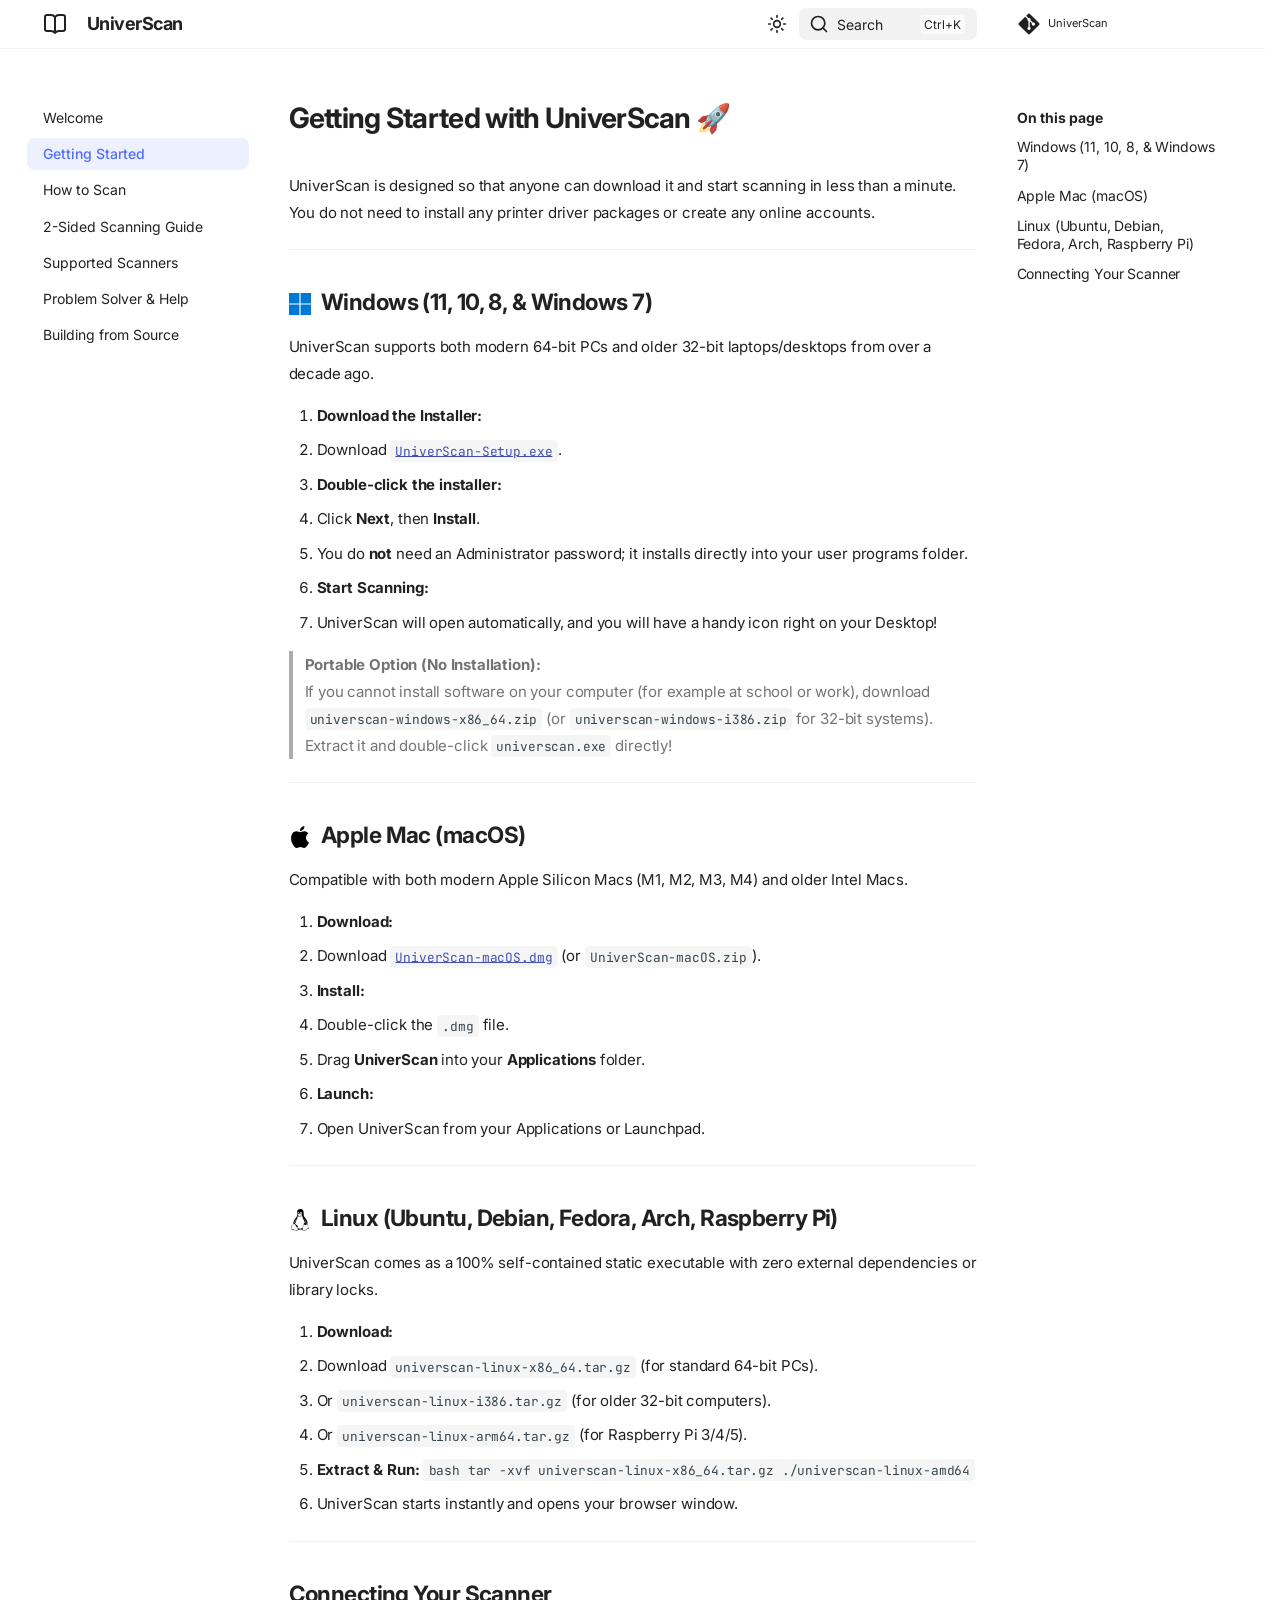
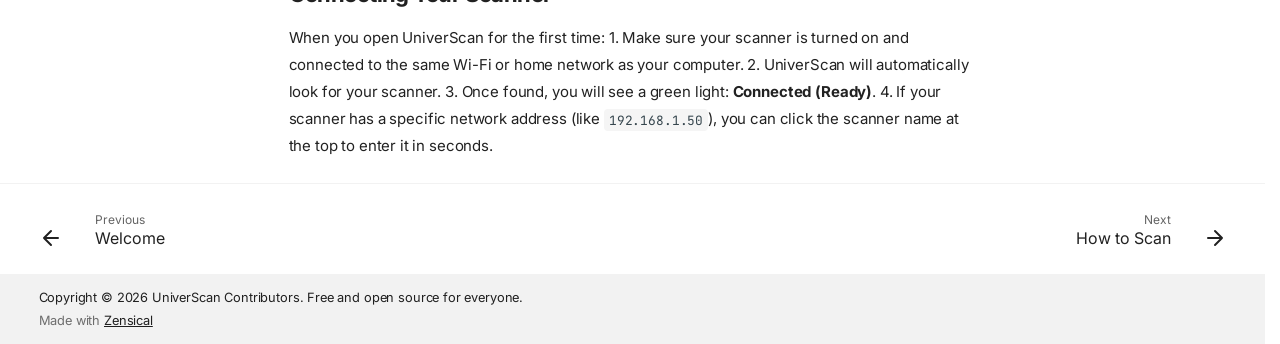
==== getting-started/index.html @ 84c8eeaf "deploy: 33c67851c214fb87c93f6288a4ec0508328ecfe2" ====
<!doctype html>
<html lang="en" class="no-js">
  <head>
    
      <meta charset="utf-8">
      <meta name="viewport" content="width=device-width,initial-scale=1">
      
        <meta name="description" content="The Simple, Universal Document Scanner for Everyone">
      
      
        <meta name="author" content="UniverScan Open Source Team">
      
      
      
        <link rel="prev" href="./..">
      
      
        <link rel="next" href="../how-to-scan/">
      
      
        
      
      
      <link rel="icon" href="../assets/images/favicon.png">
      <meta name="generator" content="zensical-0.0.65">
    
    
      
        <title>Getting Started - UniverScan</title>
      
    
    
      
        
      
      <link rel="stylesheet" href="../assets/stylesheets/modern/main.40d3fdbb.min.css">
      
        
          
        
        <link rel="stylesheet" href="../assets/stylesheets/modern/palette.812a03bb.min.css">
      
      


    
    
      
    
    
      
        
        
        <link rel="preconnect" href="https://fonts.gstatic.com" crossorigin>
        <link rel="stylesheet" href="https://fonts.googleapis.com/css?family=Inter:300,300i,400,400i,500,500i,700,700i%7CJetBrains+Mono:400,400i,700,700i&amp;display=fallback">
        <style>:root{--md-text-font:"Inter";--md-code-font:"JetBrains Mono"}</style>
      
    
    
    <script>__md_scope=new URL("..",location),__md_scope.pathname.endsWith("/")||(__md_scope=new URL(__md_scope.pathname+"/",location)),__md_hash=e=>[...e].reduce(((e,t)=>(e<<5)-e+t.charCodeAt(0)),0),__md_get=(e,t=localStorage,_=__md_scope)=>JSON.parse(t.getItem(_.pathname+"."+e)),__md_set=(e,t,_=localStorage,a=__md_scope)=>{try{_.setItem(a.pathname+"."+e,JSON.stringify(t))}catch(e){}},document.documentElement.setAttribute("data-platform",navigator.platform)</script>
    
      

    
    
  </head>
  
  
    
    
      
    
    
    
    
    <body dir="ltr" data-md-color-scheme="default" data-md-color-primary="indigo" data-md-color-accent="indigo">
  
    
    <input class="md-toggle" data-md-toggle="drawer" type="checkbox" id="__drawer" autocomplete="off">
    <input class="md-toggle" data-md-toggle="search" type="checkbox" id="__search" autocomplete="off">
    <label class="md-overlay" for="__drawer" aria-label="Navigation"></label>
    <div data-md-component="skip">
      
        
        <a href="#getting-started-with-universcan" class="md-skip">
          Skip to content
        </a>
      
    </div>
    <div data-md-component="announce">
      
    </div>
    
    
      

  

<header class="md-header md-header--shadow" data-md-component="header">
  <nav class="md-header__inner md-grid" aria-label="Header">
    <a href="./.." title="UniverScan" class="md-header__button md-logo" aria-label="UniverScan" data-md-component="logo">
      
  
  <svg xmlns="http://www.w3.org/2000/svg" fill="none" stroke="currentColor" stroke-linecap="round" stroke-linejoin="round" stroke-width="2" class="lucide lucide-book-open" viewBox="0 0 24 24"><path d="M12 5v16M20.001 19A2 2 0 0 0 22 17V5a2 2 0 0 0-1.999-2L16 3.002A5 5 0 0 0 12 5a5 5 0 0 0-4-2H4a2 2 0 0 0-2 2v12a2 2 0 0 0 1.999 2H8a5 5 0 0 1 4 2 5 5 0 0 1 4-2z"/></svg>

    </a>
    <label class="md-header__button md-icon" for="__drawer" aria-label="Navigation">
      
      <svg xmlns="http://www.w3.org/2000/svg" fill="none" stroke="currentColor" stroke-linecap="round" stroke-linejoin="round" stroke-width="2" class="lucide lucide-menu" viewBox="0 0 24 24"><path d="M4 5h16M4 12h16M4 19h16"/></svg>
    </label>
    <div class="md-header__title" data-md-component="header-title">
      <div class="md-header__ellipsis">
        <div class="md-header__topic">
          <span class="md-ellipsis">
            UniverScan
          </span>
        </div>
        <div class="md-header__topic" data-md-component="header-topic">
          <span class="md-ellipsis">
            
              Getting Started
            
          </span>
        </div>
      </div>
    </div>
    
      
        <form class="md-header__option" data-md-component="palette">
  
    
    
    
    <input class="md-option" data-md-color-media="none" data-md-color-scheme="default" data-md-color-primary="indigo" data-md-color-accent="indigo"  aria-label="Switch to dark mode"  type="radio" name="__palette" id="__palette_0">
    
      <label class="md-header__button md-icon" title="Switch to dark mode" for="__palette_1" hidden>
        <svg xmlns="http://www.w3.org/2000/svg" fill="none" stroke="currentColor" stroke-linecap="round" stroke-linejoin="round" stroke-width="2" class="lucide lucide-sun" viewBox="0 0 24 24"><circle cx="12" cy="12" r="4"/><path d="M12 2v2M12 20v2M4.93 4.93l1.41 1.41M17.66 17.66l1.41 1.41M2 12h2M20 12h2M6.34 17.66l-1.41 1.41M19.07 4.93l-1.41 1.41"/></svg>
      </label>
    
  
    
    
    
    <input class="md-option" data-md-color-media="none" data-md-color-scheme="slate" data-md-color-primary="indigo" data-md-color-accent="indigo"  aria-label="Switch to light mode"  type="radio" name="__palette" id="__palette_1">
    
      <label class="md-header__button md-icon" title="Switch to light mode" for="__palette_0" hidden>
        <svg xmlns="http://www.w3.org/2000/svg" fill="none" stroke="currentColor" stroke-linecap="round" stroke-linejoin="round" stroke-width="2" class="lucide lucide-moon" viewBox="0 0 24 24"><path d="M20.985 12.486a9 9 0 1 1-9.473-9.472c.405-.022.617.46.402.803a6 6 0 0 0 8.268 8.268c.344-.215.825-.004.803.401"/></svg>
      </label>
    
  
</form>
      
    
    
      <script>var palette=__md_get("__palette");if(palette&&palette.color){if("(prefers-color-scheme)"===palette.color.media){var media=matchMedia("(prefers-color-scheme: light)"),input=document.querySelector(media.matches?"[data-md-color-media='(prefers-color-scheme: light)']":"[data-md-color-media='(prefers-color-scheme: dark)']");palette.color.media=input.getAttribute("data-md-color-media"),palette.color.scheme=input.getAttribute("data-md-color-scheme"),palette.color.primary=input.getAttribute("data-md-color-primary"),palette.color.accent=input.getAttribute("data-md-color-accent")}for(var[key,value]of Object.entries(palette.color))document.body.setAttribute("data-md-color-"+key,value)}</script>
    
    
    
      
      
        <label class="md-header__button md-icon" for="__search" aria-label="Search">
          
          <svg xmlns="http://www.w3.org/2000/svg" fill="none" stroke="currentColor" stroke-linecap="round" stroke-linejoin="round" stroke-width="2" class="lucide lucide-search" viewBox="0 0 24 24"><path d="m21 21-4.34-4.34"/><circle cx="11" cy="11" r="8"/></svg>
        </label>
        <div class="md-search" data-md-component="search" role="dialog" aria-label="Search">
  <button type="button" class="md-search__button">
    Search
  </button>
</div>
      
    
    <div class="md-header__source">
      
        <a href="https://github.com/arnaudbletterer/universcan" title="Go to repository" class="md-source" data-md-component="source">
  <div class="md-source__icon md-icon">
    
    <svg xmlns="http://www.w3.org/2000/svg" viewBox="0 0 448 512"><!--! Font Awesome Free 7.3.1 by @fontawesome - https://fontawesome.com License - https://fontawesome.com/license/free (Icons: CC BY 4.0, Fonts: SIL OFL 1.1, Code: MIT License) Copyright 2026 Fonticons, Inc.--><path fill="currentColor" d="M439.6 236.1 244 40.5c-5.4-5.5-12.8-8.5-20.4-8.5s-15 3-20.4 8.4L162.5 81l51.5 51.5c27.1-9.1 52.7 16.8 43.4 43.7l49.7 49.7c34.2-11.8 61.2 31 35.5 56.7-26.5 26.5-70.2-2.9-56-37.3L240.3 199v121.9c25.3 12.5 22.3 41.8 9.1 55-6.4 6.4-15.2 10.1-24.3 10.1s-17.8-3.6-24.3-10.1c-17.6-17.6-11.1-46.9 11.2-56v-123c-20.8-8.5-24.6-30.7-18.6-45L142.6 101 8.5 235.1C3 240.6 0 247.9 0 255.5s3 15 8.5 20.4l195.6 195.7c5.4 5.4 12.7 8.4 20.4 8.4s15-3 20.4-8.4l194.7-194.7c5.4-5.4 8.4-12.8 8.4-20.4s-3-15-8.4-20.4"/></svg>
  </div>
  <div class="md-source__repository">
    UniverScan
  </div>
</a>
      
    </div>
  </nav>
  
</header>
    
    <div class="md-container" data-md-component="container">
      
      
        
          
        
      
      <main class="md-main" data-md-component="main">
        <div class="md-main__inner md-grid">
          
            
              
              <div class="md-sidebar md-sidebar--primary" data-md-component="sidebar" data-md-type="navigation" >
                <div class="md-sidebar__scrollwrap">
                  <div class="md-sidebar__inner">
                    



<nav class="md-nav md-nav--primary" aria-label="Navigation" data-md-level="0">
  <label class="md-nav__title" for="__drawer">
    <a href="./.." title="UniverScan" class="md-nav__button md-logo" aria-label="UniverScan" data-md-component="logo">
      
  
  <svg xmlns="http://www.w3.org/2000/svg" fill="none" stroke="currentColor" stroke-linecap="round" stroke-linejoin="round" stroke-width="2" class="lucide lucide-book-open" viewBox="0 0 24 24"><path d="M12 5v16M20.001 19A2 2 0 0 0 22 17V5a2 2 0 0 0-1.999-2L16 3.002A5 5 0 0 0 12 5a5 5 0 0 0-4-2H4a2 2 0 0 0-2 2v12a2 2 0 0 0 1.999 2H8a5 5 0 0 1 4 2 5 5 0 0 1 4-2z"/></svg>

    </a>
    UniverScan
  </label>
  
    <div class="md-nav__source">
      <a href="https://github.com/arnaudbletterer/universcan" title="Go to repository" class="md-source" data-md-component="source">
  <div class="md-source__icon md-icon">
    
    <svg xmlns="http://www.w3.org/2000/svg" viewBox="0 0 448 512"><!--! Font Awesome Free 7.3.1 by @fontawesome - https://fontawesome.com License - https://fontawesome.com/license/free (Icons: CC BY 4.0, Fonts: SIL OFL 1.1, Code: MIT License) Copyright 2026 Fonticons, Inc.--><path fill="currentColor" d="M439.6 236.1 244 40.5c-5.4-5.5-12.8-8.5-20.4-8.5s-15 3-20.4 8.4L162.5 81l51.5 51.5c27.1-9.1 52.7 16.8 43.4 43.7l49.7 49.7c34.2-11.8 61.2 31 35.5 56.7-26.5 26.5-70.2-2.9-56-37.3L240.3 199v121.9c25.3 12.5 22.3 41.8 9.1 55-6.4 6.4-15.2 10.1-24.3 10.1s-17.8-3.6-24.3-10.1c-17.6-17.6-11.1-46.9 11.2-56v-123c-20.8-8.5-24.6-30.7-18.6-45L142.6 101 8.5 235.1C3 240.6 0 247.9 0 255.5s3 15 8.5 20.4l195.6 195.7c5.4 5.4 12.7 8.4 20.4 8.4s15-3 20.4-8.4l194.7-194.7c5.4-5.4 8.4-12.8 8.4-20.4s-3-15-8.4-20.4"/></svg>
  </div>
  <div class="md-source__repository">
    UniverScan
  </div>
</a>
    </div>
  
  <ul class="md-nav__list" data-md-scrollfix>
    
      
      
  
  
  
  
    <li class="md-nav__item">
      <a href="./.." class="md-nav__link">
        
  
  
  <span class="md-ellipsis">
    
  
  Welcome

    
  </span>
  
  

      </a>
    </li>
  

    
      
      
  
  
    
  
  
  
    <li class="md-nav__item md-nav__item--active">
      
      
      
      
        
      
      
        <label class="md-nav__link md-nav__link--active" for="__toc">
          
  
  
  <span class="md-ellipsis">
    
  
  Getting Started

    
  </span>
  
  

          <span class="md-nav__icon md-icon"></span>
        </label>
      
      <a href="././" class="md-nav__link md-nav__link--active">
        
  
  
  <span class="md-ellipsis">
    
  
  Getting Started

    
  </span>
  
  

      </a>
      
        


<nav class="md-nav md-nav--secondary" aria-label="On this page">
  
  
  
    
  
  
    <label class="md-nav__title" for="__toc">
      <span class="md-nav__icon md-icon"></span>
      On this page
    </label>
    <ul class="md-nav__list" data-md-component="toc" data-md-scrollfix>
      
        <li class="md-nav__item">
  <a href="#windows-11-10-8-windows-7" class="md-nav__link">
    <span class="md-ellipsis">
      <span class="md-typeset">
         Windows (11, 10, 8, &amp; Windows 7)
      </span>
    </span>
  </a>
  
</li>
      
        <li class="md-nav__item">
  <a href="#apple-mac-macos" class="md-nav__link">
    <span class="md-ellipsis">
      <span class="md-typeset">
         Apple Mac (macOS)
      </span>
    </span>
  </a>
  
</li>
      
        <li class="md-nav__item">
  <a href="#linux-ubuntu-debian-fedora-arch-raspberry-pi" class="md-nav__link">
    <span class="md-ellipsis">
      <span class="md-typeset">
         Linux (Ubuntu, Debian, Fedora, Arch, Raspberry Pi)
      </span>
    </span>
  </a>
  
</li>
      
        <li class="md-nav__item">
  <a href="#connecting-your-scanner" class="md-nav__link">
    <span class="md-ellipsis">
      <span class="md-typeset">
        Connecting Your Scanner
      </span>
    </span>
  </a>
  
</li>
      
    </ul>
  
</nav>
      
    </li>
  

    
      
      
  
  
  
  
    <li class="md-nav__item">
      <a href="../how-to-scan/" class="md-nav__link">
        
  
  
  <span class="md-ellipsis">
    
  
  How to Scan

    
  </span>
  
  

      </a>
    </li>
  

    
      
      
  
  
  
  
    <li class="md-nav__item">
      <a href="../two-sided-guide/" class="md-nav__link">
        
  
  
  <span class="md-ellipsis">
    
  
  2-Sided Scanning Guide

    
  </span>
  
  

      </a>
    </li>
  

    
      
      
  
  
  
  
    <li class="md-nav__item">
      <a href="../supported-scanners/" class="md-nav__link">
        
  
  
  <span class="md-ellipsis">
    
  
  Supported Scanners

    
  </span>
  
  

      </a>
    </li>
  

    
      
      
  
  
  
  
    <li class="md-nav__item">
      <a href="../troubleshooting/" class="md-nav__link">
        
  
  
  <span class="md-ellipsis">
    
  
  Problem Solver & Help

    
  </span>
  
  

      </a>
    </li>
  

    
      
      
  
  
  
  
    <li class="md-nav__item">
      <a href="../developer-guide/" class="md-nav__link">
        
  
  
  <span class="md-ellipsis">
    
  
  Building from Source

    
  </span>
  
  

      </a>
    </li>
  

    
  </ul>
</nav>
                  </div>
                </div>
              </div>
            
            
              
              <div class="md-sidebar md-sidebar--secondary" data-md-component="sidebar" data-md-type="toc" >
                <div class="md-sidebar__scrollwrap">
                  
                    
                    
                    
                      
                    
                    
                      <input class="md-nav__toggle md-toggle" type="checkbox" id="__toc">
                      <div class="md-sidebar-button__wrapper">
                        <label class="md-sidebar-button" for="__toc"></label>
                      </div>
                    
                  
                  <div class="md-sidebar__inner">
                    


<nav class="md-nav md-nav--secondary" aria-label="On this page">
  
  
  
    
  
  
    <label class="md-nav__title" for="__toc">
      <span class="md-nav__icon md-icon"></span>
      On this page
    </label>
    <ul class="md-nav__list" data-md-component="toc" data-md-scrollfix>
      
        <li class="md-nav__item">
  <a href="#windows-11-10-8-windows-7" class="md-nav__link">
    <span class="md-ellipsis">
      <span class="md-typeset">
         Windows (11, 10, 8, &amp; Windows 7)
      </span>
    </span>
  </a>
  
</li>
      
        <li class="md-nav__item">
  <a href="#apple-mac-macos" class="md-nav__link">
    <span class="md-ellipsis">
      <span class="md-typeset">
         Apple Mac (macOS)
      </span>
    </span>
  </a>
  
</li>
      
        <li class="md-nav__item">
  <a href="#linux-ubuntu-debian-fedora-arch-raspberry-pi" class="md-nav__link">
    <span class="md-ellipsis">
      <span class="md-typeset">
         Linux (Ubuntu, Debian, Fedora, Arch, Raspberry Pi)
      </span>
    </span>
  </a>
  
</li>
      
        <li class="md-nav__item">
  <a href="#connecting-your-scanner" class="md-nav__link">
    <span class="md-ellipsis">
      <span class="md-typeset">
        Connecting Your Scanner
      </span>
    </span>
  </a>
  
</li>
      
    </ul>
  
</nav>
                  </div>
                </div>
              </div>
            
          
          
            <div class="md-content" data-md-component="content">
              
              <article class="md-content__inner md-typeset">
                
                  
  
  


<h1 id="getting-started-with-universcan">Getting Started with UniverScan 🚀<a class="headerlink" href="#getting-started-with-universcan" title="Permanent link">&para;</a></h1>
<p>UniverScan is designed so that anyone can download it and start scanning in less than a minute. You do not need to install any printer driver packages or create any online accounts.</p>
<hr />
<h2 id="windows-11-10-8-windows-7"><img src="../../assets/icons/windows.svg" width="22" height="22" alt="Windows" style="vertical-align: middle; margin-right: 6px;"> Windows (11, 10, 8, &amp; Windows 7)<a class="headerlink" href="#windows-11-10-8-windows-7" title="Permanent link">&para;</a></h2>
<p>UniverScan supports both modern 64-bit PCs and older 32-bit laptops/desktops from over a decade ago.</p>
<ol>
<li><strong>Download the Installer:</strong></li>
<li>Download <a href="https://github.com/arnaudbletterer/universcan/releases/latest/download/UniverScan-Setup.exe"><code>UniverScan-Setup.exe</code></a>.</li>
<li><strong>Double-click the installer:</strong></li>
<li>Click <strong>Next</strong>, then <strong>Install</strong>.</li>
<li>You do <strong>not</strong> need an Administrator password; it installs directly into your user programs folder.</li>
<li><strong>Start Scanning:</strong></li>
<li>UniverScan will open automatically, and you will have a handy icon right on your Desktop!</li>
</ol>
<blockquote>
<p><strong>Portable Option (No Installation):</strong><br />
If you cannot install software on your computer (for example at school or work), download <code>universcan-windows-x86_64.zip</code> (or <code>universcan-windows-i386.zip</code> for 32-bit systems). Extract it and double-click <code>universcan.exe</code> directly!</p>
</blockquote>
<hr />
<h2 id="apple-mac-macos"><img src="../../assets/icons/apple.svg" width="22" height="22" alt="Apple" style="vertical-align: middle; margin-right: 6px;"> Apple Mac (macOS)<a class="headerlink" href="#apple-mac-macos" title="Permanent link">&para;</a></h2>
<p>Compatible with both modern Apple Silicon Macs (M1, M2, M3, M4) and older Intel Macs.</p>
<ol>
<li><strong>Download:</strong></li>
<li>Download <a href="https://github.com/arnaudbletterer/universcan/releases/latest/download/UniverScan-macOS.dmg"><code>UniverScan-macOS.dmg</code></a> (or <code>UniverScan-macOS.zip</code>).</li>
<li><strong>Install:</strong></li>
<li>Double-click the <code>.dmg</code> file.</li>
<li>Drag <strong>UniverScan</strong> into your <strong>Applications</strong> folder.</li>
<li><strong>Launch:</strong></li>
<li>Open UniverScan from your Applications or Launchpad.</li>
</ol>
<hr />
<h2 id="linux-ubuntu-debian-fedora-arch-raspberry-pi"><img src="../../assets/icons/linux.svg" width="22" height="22" alt="Linux" style="vertical-align: middle; margin-right: 6px;"> Linux (Ubuntu, Debian, Fedora, Arch, Raspberry Pi)<a class="headerlink" href="#linux-ubuntu-debian-fedora-arch-raspberry-pi" title="Permanent link">&para;</a></h2>
<p>UniverScan comes as a 100% self-contained static executable with zero external dependencies or library locks.</p>
<ol>
<li><strong>Download:</strong></li>
<li>Download <code>universcan-linux-x86_64.tar.gz</code> (for standard 64-bit PCs).</li>
<li>Or <code>universcan-linux-i386.tar.gz</code> (for older 32-bit computers).</li>
<li>Or <code>universcan-linux-arm64.tar.gz</code> (for Raspberry Pi 3/4/5).</li>
<li><strong>Extract &amp; Run:</strong>
   <code>bash
   tar -xvf universcan-linux-x86_64.tar.gz
   ./universcan-linux-amd64</code></li>
<li>UniverScan starts instantly and opens your browser window.</li>
</ol>
<hr />
<h2 id="connecting-your-scanner">Connecting Your Scanner<a class="headerlink" href="#connecting-your-scanner" title="Permanent link">&para;</a></h2>
<p>When you open UniverScan for the first time:
1. Make sure your scanner is turned on and connected to the same Wi-Fi or home network as your computer.
2. UniverScan will automatically look for your scanner.
3. Once found, you will see a green light: <strong>Connected (Ready)</strong>.
4. If your scanner has a specific network address (like <code>192.168.1.50</code>), you can click the scanner name at the top to enter it in seconds.</p>














                
              </article>
            </div>
          
          
<script>var target=document.getElementById(location.hash.slice(1));target&&target.name&&(target.checked=target.name.startsWith("__tabbed_"))</script>
        </div>
        
          <button type="button" class="md-top md-icon" data-md-component="top" hidden>
  
  <svg xmlns="http://www.w3.org/2000/svg" fill="none" stroke="currentColor" stroke-linecap="round" stroke-linejoin="round" stroke-width="2" class="lucide lucide-circle-arrow-up" viewBox="0 0 24 24"><circle cx="12" cy="12" r="10"/><path d="m16 12-4-4-4 4M12 16V8"/></svg>
  Back to top
</button>
        
      </main>
      
        <footer class="md-footer">
  
    
      
      <nav class="md-footer__inner md-grid" aria-label="Footer" >
        
          
          <a href="./.." class="md-footer__link md-footer__link--prev" aria-label="Previous: Welcome">
            <div class="md-footer__button md-icon">
              
              <svg xmlns="http://www.w3.org/2000/svg" fill="none" stroke="currentColor" stroke-linecap="round" stroke-linejoin="round" stroke-width="2" class="lucide lucide-arrow-left" viewBox="0 0 24 24"><path d="m12 19-7-7 7-7M19 12H5"/></svg>
            </div>
            <div class="md-footer__title">
              <span class="md-footer__direction">
                Previous
              </span>
              <div class="md-ellipsis">
                Welcome
              </div>
            </div>
          </a>
        
        
          
          <a href="../how-to-scan/" class="md-footer__link md-footer__link--next" aria-label="Next: How to Scan">
            <div class="md-footer__title">
              <span class="md-footer__direction">
                Next
              </span>
              <div class="md-ellipsis">
                How to Scan
              </div>
            </div>
            <div class="md-footer__button md-icon">
              
              <svg xmlns="http://www.w3.org/2000/svg" fill="none" stroke="currentColor" stroke-linecap="round" stroke-linejoin="round" stroke-width="2" class="lucide lucide-arrow-right" viewBox="0 0 24 24"><path d="M5 12h14M12 5l7 7-7 7"/></svg>
            </div>
          </a>
        
      </nav>
    
  
  <div class="md-footer-meta md-typeset">
    <div class="md-footer-meta__inner md-grid">
      <div class="md-copyright">
  
    <div class="md-copyright__highlight">
      Copyright &copy; 2026 UniverScan Contributors. Free and open source for everyone.

    </div>
  
  
    Made with
    <a href="https://zensical.org/" target="_blank" rel="noopener">
      Zensical
    </a>
  
</div>
      
    </div>
  </div>
</footer>
      
    </div>
    <div class="md-dialog" data-md-component="dialog">
      <div class="md-dialog__inner md-typeset"></div>
    </div>
    
    
    
      
      
      
      
        
        
      <script id="__config" type="application/json">{"annotate":null,"base":"..","features":["announce.dismiss","content.code.copy","content.code.select","navigation.footer","navigation.indexes","navigation.instant","navigation.sections","navigation.top","search.highlight"],"redirect":null,"search":"../assets/javascripts/workers/search.7d14d953.min.js","tags":null,"translations":{"clipboard.copied":"Copied to clipboard","clipboard.copy":"Copy to clipboard","search.result.more.one":"1 more on this page","search.result.more.other":"# more on this page","search.result.none":"No matching documents","search.result.one":"1 matching document","search.result.other":"# matching documents","search.result.placeholder":"Type to start searching","search.result.term.missing":"Missing","select.version":"Select version"},"version":null}</script>
    
    
      <script src="../assets/javascripts/bundle.c04ba553.min.js"></script>
      
    
  </body>
</html>
---- assets/stylesheets/modern/main.40d3fdbb.min.css ----
@charset "UTF-8";html{box-sizing:border-box;-webkit-text-size-adjust:none;-moz-text-size-adjust:none;text-size-adjust:none}*,:after,:before{box-sizing:inherit}@media (prefers-reduced-motion){*,:after,:before{transition:none!important}}body{margin:0}a,button,input,label{-webkit-tap-highlight-color:transparent}a{color:inherit;text-decoration:none}hr{box-sizing:initial;display:block;height:.05rem;padding:0;overflow:visible;border:0}small{font-size:80%}sub,sup{line-height:1em}img{border-style:none}table{border-spacing:0;border-collapse:initial}td,th{font-weight:400;vertical-align:top}button{padding:0;margin:0;font-family:inherit;font-size:inherit;background:#0000;border:0}input{border:0;outline:none}:root{--md-primary-fg-color:#4051b5;--md-primary-fg-color--light:#5d6cc0;--md-primary-fg-color--dark:#303fa1;--md-primary-bg-color:#fff;--md-primary-bg-color--light:#ffffffb3;--md-accent-fg-color:#526cfe;--md-accent-fg-color--transparent:#526cfe1a;--md-accent-bg-color:#fff;--md-accent-bg-color--light:#ffffffb3}[data-md-color-scheme=default]{color-scheme:light}[data-md-color-scheme=default] img[src$="#gh-dark-mode-only"],[data-md-color-scheme=default] img[src$="#only-dark"]{display:none}:root,[data-md-color-scheme=default]{--md-hue:225deg;--md-default-fg-color:#000000de;--md-default-fg-color--light:#0000008c;--md-default-fg-color--lighter:#00000052;--md-default-fg-color--lightest:#0000000d;--md-default-bg-color:#fff;--md-default-bg-color--light:#ffffffb3;--md-default-bg-color--lighter:#ffffff4d;--md-default-bg-color--lightest:#ffffff1f;--md-code-fg-color:#36464e;--md-code-bg-color:#f5f5f5;--md-code-bg-color--light:#f5f5f5b3;--md-code-bg-color--lighter:#f5f5f54d;--md-code-hl-color:#4287ff;--md-code-hl-color--light:#4287ff1a;--md-code-hl-number-color:#d52a2a;--md-code-hl-special-color:#db1457;--md-code-hl-function-color:#a846b9;--md-code-hl-constant-color:#6e59d9;--md-code-hl-keyword-color:#3f6ec6;--md-code-hl-string-color:#1c7d4d;--md-code-hl-name-color:var(--md-code-fg-color);--md-code-hl-operator-color:var(--md-default-fg-color--light);--md-code-hl-punctuation-color:var(--md-default-fg-color--light);--md-code-hl-comment-color:var(--md-default-fg-color--light);--md-code-hl-generic-color:var(--md-default-fg-color--light);--md-code-hl-variable-color:var(--md-default-fg-color--light);--md-typeset-color:var(--md-default-fg-color);--md-typeset-a-color:var(--md-primary-fg-color);--md-typeset-del-color:#f5503d26;--md-typeset-ins-color:#0bd57026;--md-typeset-kbd-color:#fafafa;--md-typeset-kbd-accent-color:#fff;--md-typeset-kbd-border-color:#b8b8b8;--md-typeset-mark-color:#ffff0080;--md-typeset-table-color:#0000001f;--md-typeset-table-color--light:#00000009;--md-admonition-fg-color:var(--md-default-fg-color);--md-admonition-bg-color:var(--md-default-bg-color);--md-warning-fg-color:#000000de;--md-warning-bg-color:#ff9;--md-shadow-z1:0 0.2rem 0.5rem #0000000d, 0 0 0.05rem #0000001a;--md-shadow-z2:0 0.2rem 0.5rem #0000001a, 0 0 0.05rem #00000040;--md-shadow-z3:0 0.2rem 0.5rem #0003, 0 0 0.05rem #00000059;--color-foreground:0 0 0;--color-background:255 255 255;--color-background-subtle:240 240 240;--color-backdrop:255 255 255}.md-icon svg{display:block;width:1.2rem;height:1.2rem;fill:currentcolor}.md-icon svg.lucide{fill:#0000;stroke:currentcolor}body{-webkit-font-smoothing:antialiased;-moz-osx-font-smoothing:grayscale;--md-text-font-family:var(--md-text-font, _), -apple-system, BlinkMacSystemFont, Helvetica, Arial, sans-serif;--md-code-font-family:var(--md-code-font, _), SFMono-Regular, Consolas, Menlo, monospace}aside,body,input{font-family:var(--md-text-font-family);font-feature-settings:"kern","liga";color:var(--md-typeset-color)}code,kbd,pre{font-family:var(--md-code-font-family);font-feature-settings:"kern"}:root{--md-typeset-table-sort-icon:url('data:image/svg+xml;charset=utf-8,<svg xmlns="http://www.w3.org/2000/svg" fill="none" stroke="currentColor" stroke-linecap="round" stroke-linejoin="round" stroke-width="2" class="lucide lucide-arrow-down-up" viewBox="0 0 24 24"><path d="m3 16 4 4 4-4m-4 4V4m14 4-4-4-4 4m4-4v16"/></svg>');--md-typeset-table-sort-icon--asc:url('data:image/svg+xml;charset=utf-8,<svg xmlns="http://www.w3.org/2000/svg" fill="none" stroke="currentColor" stroke-linecap="round" stroke-linejoin="round" stroke-width="2" class="lucide lucide-arrow-down-narrow-wide" viewBox="0 0 24 24"><path d="m3 16 4 4 4-4m-4 4V4m4 0h4m-4 4h7m-7 4h10"/></svg>');--md-typeset-table-sort-icon--desc:url('data:image/svg+xml;charset=utf-8,<svg xmlns="http://www.w3.org/2000/svg" fill="none" stroke="currentColor" stroke-linecap="round" stroke-linejoin="round" stroke-width="2" class="lucide lucide-arrow-up-narrow-wide" viewBox="0 0 24 24"><path d="m3 8 4-4 4 4M7 4v16m4-8h4m-4 4h7m-7 4h10"/></svg>');--md-typeset-preview-icon:url('data:image/svg+xml;charset=utf-8,<svg xmlns="http://www.w3.org/2000/svg" fill="none" stroke="currentColor" stroke-linecap="round" stroke-linejoin="round" stroke-width="2" class="lucide lucide-mouse-pointer-2" viewBox="0 0 24 24"><path d="M4.037 4.688a.495.495 0 0 1 .651-.651l16 6.5a.5.5 0 0 1-.063.947l-6.124 1.58a2 2 0 0 0-1.438 1.435l-1.579 6.126a.5.5 0 0 1-.947.063z"/></svg>')}.md-typeset{font-size:.75rem;line-height:1.8;letter-spacing:-.01em;overflow-wrap:break-word;-webkit-print-color-adjust:exact;color-adjust:exact}@media print{.md-typeset{font-size:.68rem}}.md-typeset blockquote,.md-typeset dl,.md-typeset figure,.md-typeset ol,.md-typeset pre,.md-typeset ul{margin-top:1em;margin-bottom:1em}.md-typeset h1{margin:0 0 1.25em;font-size:1.875em;line-height:1.3;color:var(--md-default-fg-color)}.md-typeset h1,.md-typeset h2{font-weight:700;letter-spacing:-.025em}.md-typeset h2{margin:1.6em 0 .64em;font-size:1.5em;line-height:1.4}.md-typeset h3{margin:1.6em 0 .8em;font-size:1.25em;font-weight:700;line-height:1.5;letter-spacing:-.01em}.md-typeset h2+h3{margin-top:.8em}.md-typeset h4{margin:1em 0;font-weight:700;letter-spacing:-.01em}.md-typeset h5,.md-typeset h6{margin:1.25em 0;font-size:.8em;font-weight:700;color:var(--md-default-fg-color--light);letter-spacing:-.01em}.md-typeset h5{text-transform:uppercase}.md-typeset h5 code{text-transform:none}.md-typeset hr{display:flow-root;margin:1.5em 0;border-bottom:.05rem solid var(--md-default-fg-color--lightest)}.md-typeset a{color:var(--md-typeset-a-color);text-decoration:underline;word-break:break-word}.md-typeset a,.md-typeset a:before{transition:color 125ms}.md-typeset a:focus,.md-typeset a:hover{color:var(--md-accent-fg-color)}.md-typeset a:focus code,.md-typeset a:hover code{color:var(--md-accent-fg-color);background-color:var(--md-accent-fg-color--transparent)}.md-typeset a code{color:var(--md-typeset-a-color)}.md-typeset a.focus-visible{outline-color:var(--md-accent-fg-color);outline-offset:.2rem}.md-typeset code,.md-typeset kbd,.md-typeset pre{font-variant-ligatures:none;color:var(--md-code-fg-color);direction:ltr;transition:background-color 125ms}@media print{.md-typeset code,.md-typeset kbd,.md-typeset pre{white-space:pre-wrap}}.md-typeset code{padding:.2em .4em;font-size:.8533333333em;word-break:break-word;background-color:var(--md-code-bg-color);border-radius:.2rem;-webkit-box-decoration-break:clone;box-decoration-break:clone;transition:color 125ms,background-color 125ms}.md-typeset code:not(.focus-visible){outline:none;-webkit-tap-highlight-color:transparent}.md-typeset pre{position:relative;display:flow-root;line-height:1.5}.md-typeset pre>code{display:block;padding:.8203125em 1.25em;margin:0;overflow:auto;word-break:normal;touch-action:auto;scrollbar-color:var(--md-default-fg-color--lighter) #0000;scrollbar-width:thin;border-radius:.4rem;outline-color:var(--md-accent-fg-color);box-shadow:none;-webkit-box-decoration-break:slice;box-decoration-break:slice}.md-typeset pre>code:hover{scrollbar-color:var(--md-accent-fg-color) #0000}.md-typeset pre>code::-webkit-scrollbar{width:.2rem;height:.2rem}.md-typeset pre>code::-webkit-scrollbar-thumb{background-color:var(--md-default-fg-color--lighter)}.md-typeset pre>code::-webkit-scrollbar-thumb:hover{background-color:var(--md-accent-fg-color)}.md-typeset kbd{display:inline-block;padding:0 .6666666667em;font-size:.75em;color:var(--md-default-fg-color);word-break:break-word;vertical-align:text-top;border-radius:.2rem;background-color:var(--md-default-bg-color);box-shadow:0 0 0 .05rem var(--md-typeset-kbd-border-color),0 .15rem 0 var(--md-typeset-kbd-border-color)}.md-typeset mark{color:inherit;word-break:break-word;background-color:var(--md-typeset-mark-color);-webkit-box-decoration-break:clone;box-decoration-break:clone}.md-typeset abbr{text-decoration:none;cursor:help;border-bottom:.05rem dotted var(--md-default-fg-color--light)}.md-typeset [data-preview]{position:relative}[dir=ltr] .md-typeset [data-preview]:after{margin-left:.125em}[dir=rtl] .md-typeset [data-preview]:after{margin-right:.125em}.md-typeset [data-preview]:after{display:inline-block;width:.8em;height:.8em;vertical-align:text-top;content:"";background-color:currentcolor;-webkit-mask-image:var(--md-typeset-preview-icon);mask-image:var(--md-typeset-preview-icon);-webkit-mask-repeat:no-repeat;mask-repeat:no-repeat;-webkit-mask-size:contain;mask-size:contain;transition:background-color 125ms}.md-typeset small{opacity:.75}[dir=ltr] .md-typeset sub,[dir=ltr] .md-typeset sup{margin-left:.078125em}[dir=rtl] .md-typeset sub,[dir=rtl] .md-typeset sup{margin-right:.078125em}[dir=ltr] .md-typeset blockquote{padding-left:.6rem}[dir=rtl] .md-typeset blockquote{padding-right:.6rem}[dir=ltr] .md-typeset blockquote{border-left:.2rem solid var(--md-default-fg-color--lighter)}[dir=rtl] .md-typeset blockquote{border-right:.2rem solid var(--md-default-fg-color--lighter)}.md-typeset blockquote{margin-left:0;margin-right:0;color:var(--md-default-fg-color--light)}.md-typeset ul{list-style-type:disc}.md-typeset ul[type]{list-style-type:revert-layer}[dir=ltr] .md-typeset ol,[dir=ltr] .md-typeset ul{margin-left:.625em}[dir=rtl] .md-typeset ol,[dir=rtl] .md-typeset ul{margin-right:.625em}.md-typeset ol,.md-typeset ul{padding:0}.md-typeset ol:not([hidden]),.md-typeset ul:not([hidden]){display:flow-root}.md-typeset ol ol,.md-typeset ul ol{list-style-type:lower-alpha}.md-typeset ol ol ol,.md-typeset ul ol ol{list-style-type:lower-roman}.md-typeset ol ol ol ol,.md-typeset ul ol ol ol{list-style-type:upper-alpha}.md-typeset ol ol ol ol ol,.md-typeset ul ol ol ol ol{list-style-type:upper-roman}.md-typeset ol[type],.md-typeset ul[type]{list-style-type:revert-layer}[dir=ltr] .md-typeset ol li,[dir=ltr] .md-typeset ul li{margin-left:1.25em}[dir=rtl] .md-typeset ol li,[dir=rtl] .md-typeset ul li{margin-right:1.25em}.md-typeset ol li,.md-typeset ul li{margin-bottom:.5em}.md-typeset ol li blockquote,.md-typeset ol li p,.md-typeset ul li blockquote,.md-typeset ul li p{margin:.5em 0}.md-typeset ol li:last-child,.md-typeset ul li:last-child{margin-bottom:0}[dir=ltr] .md-typeset ol li ol,[dir=ltr] .md-typeset ol li ul,[dir=ltr] .md-typeset ul li ol,[dir=ltr] .md-typeset ul li ul{margin-left:.625em}[dir=rtl] .md-typeset ol li ol,[dir=rtl] .md-typeset ol li ul,[dir=rtl] .md-typeset ul li ol,[dir=rtl] .md-typeset ul li ul{margin-right:.625em}.md-typeset ol li ol,.md-typeset ol li ul,.md-typeset ul li ol,.md-typeset ul li ul{margin-top:.5em;margin-bottom:.5em}[dir=ltr] .md-typeset dd{margin-left:1.875em}[dir=rtl] .md-typeset dd{margin-right:1.875em}.md-typeset dd{margin-top:1em;margin-bottom:1.5em}.md-typeset img,.md-typeset svg,.md-typeset video{max-width:100%;height:auto}.md-typeset img[align=left]{margin:1em 1em 1em 0}.md-typeset img[align=right]{margin:1em 0 1em 1em}.md-typeset img[align]:only-child{margin-top:0}.md-typeset figure{display:flow-root;width:fit-content;max-width:100%;margin:1em auto;text-align:center}.md-typeset figure img{display:block;margin:0 auto}.md-typeset figcaption{max-width:24rem;margin:1em auto;font-style:italic}.md-typeset iframe{max-width:100%}.md-typeset table:not([class]){display:inline-block;max-width:100%;overflow:auto;font-size:.64rem;touch-action:auto;background-color:var(--md-default-bg-color);border:.05rem solid var(--md-typeset-table-color);border-radius:.1rem}@media print{.md-typeset table:not([class]){display:table}}.md-typeset table:not([class])+*{margin-top:1.5em}.md-typeset table:not([class]) td>:first-child,.md-typeset table:not([class]) th>:first-child{margin-top:0}.md-typeset table:not([class]) td>:last-child,.md-typeset table:not([class]) th>:last-child{margin-bottom:0}.md-typeset table:not([class]) td:not([align]),.md-typeset table:not([class]) th:not([align]){text-align:left}[dir=rtl] .md-typeset table:not([class]) td:not([align]),[dir=rtl] .md-typeset table:not([class]) th:not([align]){text-align:right}.md-typeset table:not([class]) th{min-width:5rem;padding:.9375em 1.25em;font-weight:700;vertical-align:top}.md-typeset table:not([class]) td{padding:.9375em 1.25em;vertical-align:top;border-top:.05rem solid var(--md-typeset-table-color)}.md-typeset table:not([class]) tbody tr{transition:background-color 125ms}.md-typeset table:not([class]) tbody tr:hover{background-color:var(--md-typeset-table-color--light);box-shadow:0 .05rem 0 var(--md-default-bg-color) inset}.md-typeset table:not([class]) a{word-break:normal}.md-typeset table th[role=columnheader]{cursor:pointer}[dir=ltr] .md-typeset table th[role=columnheader]:after{margin-left:.5em}[dir=rtl] .md-typeset table th[role=columnheader]:after{margin-right:.5em}.md-typeset table th[role=columnheader]:after{display:inline-block;width:1.2em;height:1.2em;vertical-align:text-bottom;content:"";-webkit-mask-image:var(--md-typeset-table-sort-icon);mask-image:var(--md-typeset-table-sort-icon);-webkit-mask-repeat:no-repeat;mask-repeat:no-repeat;-webkit-mask-size:contain;mask-size:contain;transition:background-color 125ms}.md-typeset table th[role=columnheader]:hover:after{background-color:var(--md-default-fg-color--lighter)}.md-typeset table th[role=columnheader][aria-sort=ascending]:after{background-color:var(--md-default-fg-color--light);-webkit-mask-image:var(--md-typeset-table-sort-icon--asc);mask-image:var(--md-typeset-table-sort-icon--asc)}.md-typeset table th[role=columnheader][aria-sort=descending]:after{background-color:var(--md-default-fg-color--light);-webkit-mask-image:var(--md-typeset-table-sort-icon--desc);mask-image:var(--md-typeset-table-sort-icon--desc)}.md-typeset__scrollwrap{margin:1em -.8rem;overflow-x:auto;touch-action:auto}.md-typeset__table{display:inline-block;padding:0 .8rem;margin-bottom:.5em}@media print{.md-typeset__table{display:block}}html .md-typeset__table table{display:table;width:100%;margin:0;overflow:hidden}@media screen and (max-width:44.984375em){.md-content__inner>pre{margin:1em -.8rem}.md-content__inner>pre code{border-radius:0}}.md-typeset .md-author{position:relative;display:block;flex-shrink:0;width:1.6rem;height:1.6rem;overflow:hidden;border-radius:100%;transition:color 125ms,transform 125ms}.md-typeset .md-author img{display:block}.md-typeset .md-author--more{font-size:.6rem;font-weight:700;line-height:1.6rem;color:var(--md-default-fg-color--lighter);text-align:center;background:var(--md-default-fg-color--lightest)}.md-typeset .md-author--long{width:2.4rem;height:2.4rem}.md-typeset a.md-author{transform:scale(1)}.md-typeset a.md-author img{filter:grayscale(100%) opacity(75%);border-radius:100%;transition:filter 125ms}.md-typeset a.md-author:focus,.md-typeset a.md-author:hover{z-index:1;transform:scale(1.1)}.md-typeset a.md-author:focus img,.md-typeset a.md-author:hover img{filter:grayscale(0)}.md-banner{overflow:auto;color:var(--md-default-fg-color);background-color:var(--md-accent-fg-color--transparent)}@media print{.md-banner{display:none}}.md-banner--warning{color:var(--md-warning-fg-color);background-color:var(--md-warning-bg-color)}.md-banner__inner{padding:0 .8rem;margin:.6rem auto;font-size:.7rem}[dir=ltr] .md-banner__button{float:right}[dir=rtl] .md-banner__button{float:left}.md-banner__button{color:inherit;cursor:pointer;transition:opacity .25s}.no-js .md-banner__button{display:none}.md-banner__button:hover{opacity:.7}html{height:100%;overflow-x:hidden;font-size:125%;scrollbar-gutter:stable}@media screen and (min-width:100em){html{font-size:137.5%}}@media screen and (min-width:125em){html{font-size:150%}}body{position:relative;display:flex;flex-direction:column;width:100%;min-height:100%;font-size:.5rem;background-color:var(--md-default-bg-color)}@media print{body{display:block}}@media screen and (max-width:59.984375em){body[data-md-scrolllock]{position:fixed}}.md-grid{max-width:61rem;margin-left:auto;margin-right:auto}.md-container{display:flex;flex-grow:1;flex-direction:column}@media print{.md-container{display:block}}.md-main{flex-grow:1}.md-main__inner{display:flex;height:100%;margin-top:1.5rem}.md-ellipsis{overflow:hidden;text-overflow:ellipsis}.md-toggle{display:none}.md-option{position:absolute;width:0;height:0;opacity:0}.md-option:checked+label:not([hidden]){display:block}.md-option.focus-visible+label{outline-style:auto;outline-color:var(--md-accent-fg-color)}.md-skip{position:fixed;z-index:-1;padding:.3rem .5rem;margin:.5rem;font-size:.64rem;color:var(--md-default-bg-color);background-color:var(--md-default-fg-color);border-radius:.1rem;outline-color:var(--md-accent-fg-color);opacity:0;transform:translateY(.4rem)}.md-skip:focus{z-index:10;opacity:1;transition:transform .25s cubic-bezier(.4,0,.2,1),opacity 175ms 75ms;transform:translateY(0)}@page{margin:25mm}:root{--md-clipboard-icon:url('data:image/svg+xml;charset=utf-8,<svg xmlns="http://www.w3.org/2000/svg" fill="none" stroke="currentColor" stroke-linecap="round" stroke-linejoin="round" stroke-width="2" class="lucide lucide-clipboard-copy" viewBox="0 0 24 24"><rect width="8" height="4" x="8" y="2" rx="1" ry="1"/><path d="M8 4H6a2 2 0 0 0-2 2v14a2 2 0 0 0 2 2h12a2 2 0 0 0 2-2v-2M16 4h2a2 2 0 0 1 2 2v4m1 4H11"/><path d="m15 10-4 4 4 4"/></svg>')}.md-clipboard{z-index:1;width:1.5em;height:1.5em;color:var(--md-default-fg-color--lightest);cursor:pointer;border-radius:.1rem;outline-color:var(--md-accent-fg-color);outline-offset:.1rem;transition:color .25s}@media print{.md-clipboard{display:none}}.md-clipboard:not(.focus-visible){outline:none;-webkit-tap-highlight-color:transparent}:hover>.md-clipboard{color:var(--md-default-fg-color--light)}.md-clipboard:focus,.md-clipboard:hover{color:var(--md-accent-fg-color)}.md-clipboard:after{display:block;width:1.125em;height:1.125em;margin:0 auto;content:"";background-color:currentcolor;-webkit-mask-image:var(--md-clipboard-icon);mask-image:var(--md-clipboard-icon);-webkit-mask-repeat:no-repeat;mask-repeat:no-repeat;-webkit-mask-position:center;mask-position:center;-webkit-mask-size:contain;mask-size:contain}.md-clipboard--inline{cursor:pointer}.md-clipboard--inline code{transition:color .25s,background-color .25s}.md-clipboard--inline:focus code,.md-clipboard--inline:hover code{color:var(--md-accent-fg-color);background-color:var(--md-accent-fg-color--transparent)}:root{--md-code-select-icon:url('data:image/svg+xml;charset=utf-8,<svg xmlns="http://www.w3.org/2000/svg" fill="none" stroke="currentColor" stroke-linecap="round" stroke-linejoin="round" stroke-width="2" class="lucide lucide-scan" viewBox="0 0 24 24"><path d="M3 7V5a2 2 0 0 1 2-2h2m10 0h2a2 2 0 0 1 2 2v2m0 10v2a2 2 0 0 1-2 2h-2M7 21H5a2 2 0 0 1-2-2v-2"/></svg>');--md-code-copy-icon:url('data:image/svg+xml;charset=utf-8,<svg xmlns="http://www.w3.org/2000/svg" fill="none" stroke="currentColor" stroke-linecap="round" stroke-linejoin="round" stroke-width="2" class="lucide lucide-clipboard-copy" viewBox="0 0 24 24"><rect width="8" height="4" x="8" y="2" rx="1" ry="1"/><path d="M8 4H6a2 2 0 0 0-2 2v14a2 2 0 0 0 2 2h12a2 2 0 0 0 2-2v-2M16 4h2a2 2 0 0 1 2 2v4m1 4H11"/><path d="m15 10-4 4 4 4"/></svg>')}.md-typeset .md-code__content{display:grid}.md-code__nav{position:absolute;top:.25em;right:.25em;z-index:1;display:flex;gap:.2rem;padding:.2rem;background-color:var(--md-code-bg-color--lighter);border-radius:.1rem;transition:background-color .25s}:hover>.md-code__nav{background-color:var(--md-code-bg-color--light)}.md-code__button{display:block;width:1.5em;height:1.5em;color:var(--md-default-fg-color--lightest);cursor:pointer;outline-color:var(--md-accent-fg-color);outline-offset:.1rem;transition:color .25s}:hover>*>.md-code__button{color:var(--md-default-fg-color--light)}.md-code__button.focus-visible,.md-code__button:hover{color:var(--md-accent-fg-color)}.md-code__button--active{color:var(--md-default-fg-color)!important}.md-code__button:after{display:block;width:1.125em;height:1.125em;margin:0 auto;content:"";background-color:currentcolor;-webkit-mask-repeat:no-repeat;mask-repeat:no-repeat;-webkit-mask-position:center;mask-position:center;-webkit-mask-size:contain;mask-size:contain}.md-code__button[data-md-type=select]:after{-webkit-mask-image:var(--md-code-select-icon);mask-image:var(--md-code-select-icon)}.md-code__button[data-md-type=copy]:after{-webkit-mask-image:var(--md-code-copy-icon);mask-image:var(--md-code-copy-icon)}@keyframes consent{0%{opacity:0;transform:translateY(100%)}to{opacity:1;transform:translateY(0)}}@keyframes overlay{0%{opacity:0}to{opacity:1}}.md-consent__overlay{position:fixed;top:0;z-index:5;width:100%;height:100%;background-color:var(--md-default-bg-color--light);-webkit-backdrop-filter:blur(.2rem);backdrop-filter:blur(.2rem);opacity:1;animation:overlay .35s both}.md-consent__inner{position:fixed;bottom:0;z-index:5;display:flex;justify-content:center;width:100%;max-height:100%;padding:0}.md-consent__form{padding-left:1.2rem;padding-right:1.2rem;margin:.4rem;overflow:auto;background-color:var(--md-default-bg-color);border:0;border-radius:.8rem;box-shadow:var(--md-shadow-z3);animation:consent .5s cubic-bezier(.1,.7,.1,1) both}.md-consent__settings{display:none;margin:1em 0}input:checked+.md-consent__settings{display:block}.md-consent__controls{margin-bottom:.8rem;line-height:1.2}.md-typeset .md-consent__controls .md-button{display:inline}@media screen and (max-width:44.984375em){.md-typeset .md-consent__controls .md-button{display:block;width:100%;margin-top:.4rem;text-align:center}}.md-consent label{cursor:pointer}.md-content{flex-grow:1;min-width:0}.md-content__inner{padding-top:.7rem;margin:0 .8rem 1.2rem}@media screen and (min-width:76.25em){[dir=ltr] .md-sidebar--primary:not([hidden])~.md-content>.md-content__inner{margin-left:1.2rem}[dir=ltr] .md-sidebar--secondary:not([hidden])~.md-content>.md-content__inner,[dir=rtl] .md-sidebar--primary:not([hidden])~.md-content>.md-content__inner{margin-right:1.2rem}[dir=rtl] .md-sidebar--secondary:not([hidden])~.md-content>.md-content__inner{margin-left:1.2rem}}.md-content__inner:before{display:block;height:.4rem;content:""}.md-content__inner>:last-child{margin-bottom:0}[dir=ltr] .md-content__button{float:right}[dir=rtl] .md-content__button{float:left}[dir=ltr] .md-content__button{margin-left:.4rem}[dir=rtl] .md-content__button{margin-right:.4rem}.md-content__button{display:flex;padding:.3rem;margin-top:.2rem;background-color:var(--md-default-fg-color--lightest);border-radius:.4rem}@media print{.md-content__button{display:none}}.md-typeset .md-content__button{color:var(--md-default-fg-color);transition:color .25s,background-color .25s}.md-typeset .md-content__button svg{opacity:.5;transition:opacity .25s}.md-typeset .md-content__button:focus,.md-typeset .md-content__button:hover{color:var(--md-accent-fg-color);background-color:var(--md-accent-fg-color--transparent)}.md-typeset .md-content__button:focus svg,.md-typeset .md-content__button:hover svg{opacity:1}.md-content__button svg{width:.9rem;height:.9rem}[dir=rtl] .md-content__button svg{transform:scaleX(-1)}.md-content__button svg.lucide{fill:#0000;stroke:currentcolor}[dir=ltr] .md-dialog{right:.8rem}[dir=rtl] .md-dialog{left:.8rem}.md-dialog{position:fixed;bottom:.8rem;z-index:4;min-width:11.1rem;padding:.4rem 1.2rem;pointer-events:none;background-color:var(--md-accent-fg-color);border-radius:1.2rem;box-shadow:var(--md-shadow-z3);opacity:0;transition:transform 0s .4s,opacity .4s;transform:translateY(100%)}@media print{.md-dialog{display:none}}.md-dialog--active{pointer-events:auto;opacity:1;transition:transform .4s cubic-bezier(.075,.85,.175,1),opacity .4s;transform:translateY(0)}.md-dialog__inner{font-size:.7rem;color:var(--md-default-bg-color)}.md-feedback{margin:2em 0 1em;text-align:center}.md-feedback fieldset{padding:0;margin:0;border:none}.md-feedback__title{margin:1em auto;font-weight:700}.md-feedback__inner{position:relative}.md-feedback__list{position:relative;display:flex;flex-wrap:wrap;place-content:baseline center}.md-feedback__list:hover .md-icon:not(:disabled){color:var(--md-default-fg-color--lighter)}:disabled .md-feedback__list{min-height:1.8rem}.md-feedback__icon{flex-shrink:0;margin:0 .1rem;color:var(--md-default-fg-color--light);cursor:pointer;transition:color 125ms}.md-feedback__icon:not(:disabled).md-icon:hover{color:var(--md-accent-fg-color)}.md-feedback__icon:disabled{color:var(--md-default-fg-color--lightest);pointer-events:none}.md-feedback__note{position:relative;opacity:0;transition:transform .4s cubic-bezier(.1,.7,.1,1),opacity .15s;transform:translateY(.4rem)}.md-feedback__note>*{max-width:16rem;margin:0 auto}:disabled .md-feedback__note{opacity:1;transform:translateY(0)}@media print{.md-feedback{display:none}}.md-footer{color:var(--md-default-fg-color);background-color:var(--md-default-bg-color);border-top:.05rem solid var(--md-default-fg-color--lightest)}@media print{.md-footer{display:none}}.md-footer__inner{justify-content:space-between;padding:.2rem;overflow:auto}.md-footer__inner:not([hidden]){display:flex}.md-footer__link{display:flex;flex-grow:0.01;align-items:end;max-width:100%;margin-top:1rem;margin-bottom:.4rem;overflow:hidden;outline-color:var(--md-accent-fg-color);transition:opacity .25s}.md-footer__link:focus,.md-footer__link:hover{opacity:.7}[dir=rtl] .md-footer__link svg{transform:scaleX(-1)}@media screen and (max-width:44.984375em){.md-footer__link--prev{flex-shrink:0}.md-footer__link--prev .md-footer__title{display:none}}[dir=ltr] .md-footer__link--next{margin-left:auto}[dir=rtl] .md-footer__link--next{margin-right:auto}.md-footer__link--next{text-align:right}[dir=rtl] .md-footer__link--next{text-align:left}.md-footer__title{flex-grow:1;max-width:calc(100% - 2.4rem);padding:0 1rem;margin-bottom:.7rem;font-size:.8rem;white-space:nowrap}.md-footer__button{padding:.4rem;margin:.2rem}.md-footer__direction{font-size:.6rem;opacity:.7}.md-footer-meta{background-color:var(--md-default-fg-color--lightest)}.md-footer-meta__inner{display:flex;flex-wrap:wrap;justify-content:space-between;padding:.2rem}html .md-footer-meta.md-typeset a:not(:focus,:hover){color:var(--md-default-fg-color)}.md-copyright{width:100%;padding:.4rem 0;margin:auto .6rem;font-size:.64rem;color:var(--md-default-fg-color--light)}@media screen and (min-width:45em){.md-copyright{width:auto}}.md-copyright__highlight{color:var(--md-default-fg-color)}.md-social{display:inline-flex;gap:.2rem;padding:.2rem 0 .6rem;margin:0 .4rem}@media screen and (min-width:45em){.md-social{padding:.6rem 0}}.md-social__link{display:inline-block;width:1.6rem;height:1.6rem;text-align:center}.md-social__link:before{line-height:1.9}.md-social__link svg{max-height:.8rem;vertical-align:-25%;fill:currentcolor}.md-social__link svg.lucide{fill:#0000;stroke:currentcolor}.md-typeset .md-button{display:inline-block;padding:.625em 2em;font-size:.875em;font-weight:700;color:var(--md-default-fg-color--light);text-decoration:none;cursor:pointer;background-color:var(--md-default-fg-color--lightest);border-radius:1.2rem;transition:color 125ms,background-color 125ms,opacity 125ms}.md-typeset .md-button.focus-visible{outline-offset:0}.md-typeset .md-button:focus,.md-typeset .md-button:hover{color:var(--md-default-fg-color--light);opacity:.8}.md-typeset .md-button--primary{color:var(--md-primary-bg-color);background-color:var(--md-primary-fg-color)}.md-typeset .md-button--primary:focus,.md-typeset .md-button--primary:hover{color:var(--md-primary-bg-color);opacity:.8}[dir=ltr] .md-typeset .md-input{border-top-left-radius:.1rem}[dir=ltr] .md-typeset .md-input,[dir=rtl] .md-typeset .md-input{border-top-right-radius:.1rem}[dir=rtl] .md-typeset .md-input{border-top-left-radius:.1rem}.md-typeset .md-input{height:1.8rem;padding:0 .6rem;font-size:.8rem;border-bottom:.1rem solid var(--md-default-fg-color--lighter);box-shadow:var(--md-shadow-z1);transition:border .25s,box-shadow .25s}.md-typeset .md-input:focus,.md-typeset .md-input:hover{border-bottom-color:var(--md-accent-fg-color);box-shadow:var(--md-shadow-z2)}.md-typeset .md-input--stretch{width:100%}.md-header{position:sticky;left:0;right:0;top:0;z-index:4;display:block;color:var(--md-default-fg-color);background-color:var(--md-default-bg-color--light);-webkit-backdrop-filter:blur(.4rem);backdrop-filter:blur(.4rem)}@media print{.md-header{display:none}}.md-header[hidden]{transition:transform .25s cubic-bezier(.8,0,.6,1);transform:translateY(-100%)}.md-header--shadow{box-shadow:0 .05rem 0 var(--md-default-fg-color--lightest);transition:transform .25s cubic-bezier(.1,.7,.1,1)}.md-header__inner{display:flex;align-items:center;padding:0 .4rem}.md-header__button{position:relative;z-index:1;padding:.4rem;margin:.2rem;color:currentcolor;vertical-align:middle;cursor:pointer;outline-color:var(--md-accent-fg-color);transition:opacity .25s}.md-header__button:hover{opacity:.7}.md-header__button:not([hidden]){display:inline-block}.md-header__button:not(.focus-visible){outline:none;-webkit-tap-highlight-color:transparent}.md-header__button.md-logo{padding:.4rem;margin:.2rem}@media screen and (max-width:76.234375em){.md-header__button.md-logo{display:none}}.md-header__button.md-logo img,.md-header__button.md-logo svg{display:block;width:auto;height:1.2rem;fill:currentcolor}.md-header__button.md-logo img.lucide,.md-header__button.md-logo svg.lucide{fill:#0000;stroke:currentcolor}@media screen and (min-width:60em){.md-header__button[for=__search]{display:none}}.no-js .md-header__button[for=__search]{display:none}[dir=rtl] .md-header__button[for=__search] svg{transform:scaleX(-1)}@media screen and (min-width:76.25em){.md-header__button[for=__drawer]{display:none}}.md-header__topic{position:absolute;display:flex;max-width:100%;white-space:nowrap;transition:transform .4s cubic-bezier(.1,.7,.1,1),opacity .15s}.md-header__topic+.md-header__topic{z-index:-1;pointer-events:none;opacity:0;transition:transform .4s cubic-bezier(1,.7,.1,.1),opacity .15s;transform:translateX(1.25rem)}[dir=rtl] .md-header__topic+.md-header__topic{transform:translateX(-1.25rem)}.md-header__topic:first-child{font-weight:700}.md-header__title{flex-grow:1;height:2.4rem;margin-left:.4rem;margin-right:.4rem;font-size:.9rem;line-height:2.4rem;letter-spacing:-.025em}.md-header__title--active .md-header__topic{z-index:-1;pointer-events:none;opacity:0;transition:transform .4s cubic-bezier(1,.7,.1,.1),opacity .15s;transform:translateX(-1.25rem)}[dir=rtl] .md-header__title--active .md-header__topic{transform:translateX(1.25rem)}.md-header__title--active .md-header__topic+.md-header__topic{z-index:0;pointer-events:auto;opacity:1;transition:transform .4s cubic-bezier(.1,.7,.1,1),opacity .15s;transform:translateX(0)}.md-header__title>.md-header__ellipsis{position:relative;width:100%;height:100%}.md-header__option{display:flex;flex-shrink:0;max-width:100%;white-space:nowrap}.md-header__option>input{bottom:0}.md-header__source{display:none}@media screen and (min-width:60em){[dir=ltr] .md-header__source{margin-left:1rem}[dir=rtl] .md-header__source{margin-right:1rem}.md-header__source{display:block;width:11.5rem;max-width:11.5rem}}@media screen and (min-width:76.25em){[dir=ltr] .md-header__source{margin-left:1.4rem}[dir=rtl] .md-header__source{margin-right:1.4rem}}.md-header .md-icon svg{width:1rem;height:1rem}.md-meta{font-size:.7rem;line-height:1.3;color:var(--md-default-fg-color--light)}.md-meta__list{display:inline-flex;flex-wrap:wrap;padding:0;margin:0;list-style:none}.md-meta__item:not(:last-child):after{margin-left:.2rem;margin-right:.2rem;content:"·"}.md-meta__link{color:var(--md-typeset-a-color)}.md-meta__link:focus,.md-meta__link:hover{color:var(--md-accent-fg-color)}.md-draft{display:inline-block;padding-left:.5714285714em;padding-right:.5714285714em;font-weight:700;color:#fff;background-color:#ff1744;border-radius:.125em}:root{--md-nav-icon--next:url('data:image/svg+xml;charset=utf-8,<svg xmlns="http://www.w3.org/2000/svg" fill="none" stroke="currentColor" stroke-linecap="round" stroke-linejoin="round" stroke-width="2" class="lucide lucide-chevron-right" viewBox="0 0 24 24"><path d="m9 18 6-6-6-6"/></svg>')}.md-nav{font-size:.7rem;line-height:1.3;transition:max-height .25s cubic-bezier(.86,0,.07,1)}.md-nav .md-nav__title{display:none}.md-nav__list{display:flex;flex-direction:column;gap:.2rem;padding:0;margin:0;list-style:none}[dir=ltr] .md-nav__list .md-nav__list{margin-left:.6rem}[dir=rtl] .md-nav__list .md-nav__list{margin-right:.6rem}.md-nav__item--nested .md-nav__list:after,.md-nav__item--nested .md-nav__list:before{display:block;height:0;content:" "}.md-nav__link{display:flex;gap:.6rem;align-items:flex-start;padding:.35rem .8rem;margin-left:.2rem;margin-right:.2rem;cursor:pointer;border-radius:.4rem;transition:color .25s,background-color .25s}.md-nav__link .md-nav__link{margin:0}.md-nav__link--passed,.md-nav__link--passed code{color:var(--md-default-fg-color--light)}.md-nav__item .md-nav__link--active{font-weight:500}.md-nav--primary .md-nav__item .md-nav__link--active{color:var(--md-accent-fg-color);background:var(--md-accent-fg-color--transparent)}.md-nav__item .md-nav__link--active,.md-nav__item .md-nav__link--active code{color:var(--md-typeset-a-color)}.md-nav__item .md-nav__link--active code svg,.md-nav__item .md-nav__link--active svg{opacity:1}[dir=ltr] .md-nav__item--nested>.md-nav__link:not(.md-nav__container){padding-right:.35rem}[dir=rtl] .md-nav__item--nested>.md-nav__link:not(.md-nav__container){padding-left:.35rem}.md-nav__link .md-ellipsis{position:relative;flex-grow:1}.md-nav__link .md-ellipsis code{word-break:normal}.md-nav__link .md-typeset{font-size:.7rem;line-height:1.3}.md-nav__link svg{position:relative;flex-shrink:0;width:1.3em;height:1.3em;opacity:.5;fill:currentcolor}.md-nav__link svg.lucide{fill:#0000;stroke:currentcolor}.md-nav--primary .md-nav__link[for]:focus:not(.md-nav__link--active),.md-nav--primary .md-nav__link[for]:hover:not(.md-nav__link--active),.md-nav--primary .md-nav__link[href]:focus:not(.md-nav__link--active),.md-nav--primary .md-nav__link[href]:hover:not(.md-nav__link--active){color:var(--md-default-fg-color);background-color:var(--md-default-fg-color--lightest)}.md-nav--secondary .md-nav__link{padding:.35rem .8rem;margin-left:.2rem;margin-right:.2rem;overflow-wrap:normal}.md-nav--secondary .md-nav__link[for]:focus,.md-nav--secondary .md-nav__link[for]:hover,.md-nav--secondary .md-nav__link[href]:focus,.md-nav--secondary .md-nav__link[href]:hover{color:var(--md-accent-fg-color);background-color:initial}.md-nav__link.focus-visible{outline-color:var(--md-accent-fg-color)}.md-nav--primary .md-nav__link[for=__toc],.md-nav--primary .md-nav__link[for=__toc]~.md-nav{display:none}.md-nav__icon{width:.9rem;height:.9rem;font-size:.9rem}[dir=rtl] .md-nav__icon:after{transform:rotate(180deg)}.md-nav__item--nested .md-nav__icon:after{display:block;width:100%;height:100%;content:"";background-color:currentcolor;-webkit-mask-image:var(--md-nav-icon--next);mask-image:var(--md-nav-icon--next);-webkit-mask-repeat:no-repeat;mask-repeat:no-repeat;-webkit-mask-position:center;mask-position:center;-webkit-mask-size:contain;mask-size:contain;transition:transform .25s}@media screen and (min-width:76.25em){.md-nav__item--nested.md-nav__item--section>.md-nav__link .md-nav__icon:after{display:none}}.md-nav__item--nested .md-nav__toggle:checked~.md-nav__link .md-nav__icon:after,.md-nav__item--nested .md-toggle--indeterminate~.md-nav__link .md-nav__icon:after{transform:rotate(90deg)}.md-nav__container{gap:.2rem;padding:0;background:#0000}.md-nav__container>:first-child{flex-grow:1;min-width:0}.md-nav__container>:nth-child(2){padding:.35rem}@media screen and (min-width:76.25em){.md-nav__item--section>.md-nav__container>:nth-child(2){display:none}}.md-nav__container__icon{flex-shrink:0}.md-nav__toggle~.md-nav{display:grid;grid-template-rows:minmax(.005rem,0fr);visibility:collapse;opacity:0;transition:grid-template-rows .25s cubic-bezier(.86,0,.07,1),opacity .25s,visibility 0s .25s}.md-nav__toggle~.md-nav>.md-nav__list{overflow:hidden}.md-nav__toggle.md-toggle--indeterminate~.md-nav,.md-nav__toggle:checked~.md-nav{grid-template-rows:minmax(.4rem,1fr);visibility:visible;opacity:1;transition:grid-template-rows .25s cubic-bezier(.86,0,.07,1),opacity .15s .1s,visibility 0s}.md-nav__toggle.md-toggle--indeterminate~.md-nav{transition:none}.md-nav--secondary{margin-top:.1rem;margin-bottom:.1rem}.md-nav--secondary .md-nav{margin-top:.2rem}.md-nav--secondary .md-nav__title{position:sticky;top:0;z-index:1;display:flex;padding:.35rem .6rem;margin-left:.2rem;margin-right:.2rem;font-weight:700;background:var(--md-default-bg-color)}.md-nav--secondary .md-nav__title .md-nav__icon{display:none}.md-nav--secondary .md-nav__link{padding:.2rem .6rem}@media screen and (max-width:76.234375em){.md-nav--primary{margin-left:.2rem;margin-right:.2rem;margin-bottom:.4rem}.md-nav .md-nav__title[for=__drawer]{display:flex;gap:.4rem;align-items:center;padding:.8rem;font-size:.8rem;font-weight:700;border-bottom:.05rem solid var(--md-default-fg-color-lightest)}.md-nav .md-nav__title[for=__drawer] .md-logo{width:1.6rem;height:1.6rem}.md-nav .md-nav__title[for=__drawer] .md-logo img,.md-nav .md-nav__title[for=__drawer] .md-logo svg{display:block;width:auto;max-width:100%;height:100%;object-fit:contain;fill:currentcolor}.md-nav .md-nav__title[for=__drawer] .md-logo img.lucide,.md-nav .md-nav__title[for=__drawer] .md-logo svg.lucide{fill:#0000;stroke:currentcolor}}.md-nav__source{border-radius:.4rem;border:.05rem solid var(--md-default-fg-color--lightest);margin:.2rem .2rem .6rem;transition:background-color .25s,border-color .25s}.md-nav__source:focus,.md-nav__source:hover{background-color:var(--md-default-fg-color--lightest);border-color:#0000}[dir=ltr] .md-nav--integrated>.md-nav__list>.md-nav__item--active .md-nav--secondary{margin-left:1.1rem}[dir=rtl] .md-nav--integrated>.md-nav__list>.md-nav__item--active .md-nav--secondary{margin-right:1.1rem}[dir=ltr] .md-nav--integrated>.md-nav__list>.md-nav__item--active .md-nav--secondary{border-left:.05rem solid var(--md-default-fg-color--lightest)}[dir=rtl] .md-nav--integrated>.md-nav__list>.md-nav__item--active .md-nav--secondary{border-right:.05rem solid var(--md-default-fg-color--lightest)}.md-nav--integrated>.md-nav__list>.md-nav__item--active .md-nav--secondary{display:block;margin-top:.5em;margin-bottom:.5em;visibility:visible;opacity:1}.md-nav--integrated>.md-nav__list>.md-nav__item--active .md-nav--secondary .md-nav__link{background:#0000}.md-nav--integrated>.md-nav__list>.md-nav__item--active .md-nav--secondary .md-nav__link--active{font-weight:500}.md-nav--integrated>.md-nav__list>.md-nav__item--active .md-nav--secondary .md-nav__link:focus,.md-nav--integrated>.md-nav__list>.md-nav__item--active .md-nav--secondary .md-nav__link:hover{color:var(--md-accent-fg-color)}.md-nav--integrated>.md-nav__list>.md-nav__item--active .md-nav--secondary>.md-nav__list{padding-bottom:0;margin-left:0;overflow:visible}.md-nav--integrated>.md-nav__list>.md-nav__item--active .md-nav--secondary>.md-nav__title{display:none}@media screen and (min-width:76.25em){.md-nav--primary{margin-top:.1rem;margin-bottom:.1rem}.md-nav__source{display:none}[dir=ltr] .md-nav__list .md-nav__item--section>.md-nav>.md-nav__list{margin-left:0}[dir=rtl] .md-nav__list .md-nav__item--section>.md-nav>.md-nav__list{margin-right:0}.md-nav__item--section>.md-nav__link--active,.md-nav__item--section>.md-nav__link>.md-nav__link--active{font-weight:700}.md-nav__item--section{margin-top:.4rem}.md-nav__item--section:first-child{margin-top:0}.md-nav__item--section:last-child{margin-bottom:0}.md-nav__item--section>.md-nav__link{font-weight:700}.md-nav__item--section>.md-nav__link:not(.md-nav__container){pointer-events:none}.md-nav__item--section>.md-nav{display:block;visibility:visible;opacity:1}.md-nav__item--section>.md-nav>.md-nav__list>.md-nav__item{padding:0}.md-nav--lifted{margin-top:0}.md-nav--lifted>.md-nav__list>.md-nav__item{display:none}.md-nav--lifted>.md-nav__list>.md-nav__item--active{display:block}.md-nav--lifted>.md-nav__list>.md-nav__item--active>.md-nav{margin-top:.1rem}.md-nav--lifted>.md-nav__list>.md-nav__item--active>.md-nav>.md-nav__list:before,.md-nav--lifted>.md-nav__list>.md-nav__item--active>.md-nav__link{display:none}.md-nav--lifted>.md-nav__list>.md-nav__item--active.md-nav__item--section{margin:0}.md-nav--lifted .md-nav[data-md-level="1"]{grid-template-rows:minmax(.4rem,1fr);visibility:visible;opacity:1}.md-sidebar--post .md-post__back .md-nav__title{display:block}}.md-pagination{gap:.4rem;font-size:.8rem;font-weight:700}.md-pagination,.md-pagination>*{display:flex;align-items:center;justify-content:center}.md-pagination>*{min-width:1.8rem;height:1.8rem;text-align:center;border-radius:.2rem}.md-pagination__current{color:var(--md-default-fg-color--light);background-color:var(--md-default-fg-color--lightest)}.md-pagination__link{transition:color 125ms,background-color 125ms}.md-pagination__link:focus,.md-pagination__link:hover{color:var(--md-accent-fg-color);background-color:var(--md-accent-fg-color--transparent)}.md-pagination__link:focus svg,.md-pagination__link:hover svg{color:var(--md-accent-fg-color)}.md-pagination__link.focus-visible{outline-color:var(--md-accent-fg-color);outline-offset:.2rem}.md-pagination__link svg{display:block;width:1.2rem;max-height:100%;color:var(--md-default-fg-color--lighter);fill:currentcolor}:root{--md-path-icon:url('data:image/svg+xml;charset=utf-8,<svg xmlns="http://www.w3.org/2000/svg" fill="none" stroke="currentColor" stroke-linecap="round" stroke-linejoin="round" stroke-width="2" class="lucide lucide-chevron-right" viewBox="0 0 24 24"><path d="m9 18 6-6-6-6"/></svg>')}.md-path{padding-top:1.2rem;margin:.4rem .8rem 0;overflow:auto;font-size:.7rem}.md-path:not([hidden]){display:block}@media screen and (min-width:76.25em){.md-path{margin:.4rem 1.2rem 0}}.md-path__list{display:flex;gap:.2rem;align-items:center;padding:0;margin:0;list-style:none}.md-path__item:not(:first-child){display:inline-flex;gap:.2rem;align-items:center;white-space:nowrap}.md-path__item:not(:first-child):before{display:inline;width:.6rem;height:.6rem;content:"";background-color:var(--md-default-fg-color--lighter);-webkit-mask-image:var(--md-path-icon);mask-image:var(--md-path-icon)}.md-path__link{display:flex;align-items:center;color:var(--md-default-fg-color--light);transition:color .25s}.md-path__link:focus,.md-path__link:hover{color:var(--md-accent-fg-color)}:root{--md-post-pin-icon:url('data:image/svg+xml;charset=utf-8,<svg xmlns="http://www.w3.org/2000/svg" fill="none" stroke="currentColor" stroke-linecap="round" stroke-linejoin="round" stroke-width="2" class="lucide lucide-pin" viewBox="0 0 24 24"><path d="M12 17v5M9 10.76a2 2 0 0 1-1.11 1.79l-1.78.9A2 2 0 0 0 5 15.24V16a1 1 0 0 0 1 1h12a1 1 0 0 0 1-1v-.76a2 2 0 0 0-1.11-1.79l-1.78-.9A2 2 0 0 1 15 10.76V7a1 1 0 0 1 1-1 2 2 0 0 0 0-4H8a2 2 0 0 0 0 4 1 1 0 0 1 1 1z"/></svg>')}.md-post__back{padding-bottom:1.2rem;margin-bottom:1.2rem;border-bottom:.05rem solid var(--md-default-fg-color--lightest)}@media screen and (max-width:76.234375em){.md-post__back{display:none}}[dir=rtl] .md-post__back svg{transform:scaleX(-1)}.md-post__authors{display:flex;flex-direction:column;gap:.6rem;margin:0 1rem 1.2rem}.md-post .md-post__meta a{transition:color 125ms}.md-post .md-post__meta a:focus,.md-post .md-post__meta a:hover{color:var(--md-accent-fg-color)}.md-post__title{padding:.5rem 1rem;font-weight:700;color:var(--md-default-fg-color--light)}.md-post--excerpt{margin-bottom:3.2rem}.md-post--excerpt .md-post__header{display:flex;gap:.6rem;align-items:center;min-height:1.6rem}.md-post--excerpt .md-post__authors{display:inline-flex;flex-direction:row;gap:.2rem;align-items:center;min-height:2.4rem;margin:0}[dir=ltr] .md-post--excerpt .md-post__meta .md-meta__list{margin-right:.4rem}[dir=rtl] .md-post--excerpt .md-post__meta .md-meta__list{margin-left:.4rem}.md-post--excerpt .md-post__content>:first-child{--md-scroll-margin:6rem;margin-top:0}.md-post--excerpt .md-post__content>:first-child>.toclink{text-decoration:none}.md-post>.md-nav--secondary{margin:1em 0}.md-pin{padding:.2rem;margin-top:-.05rem;background:var(--md-default-fg-color--lightest);border-radius:1rem}.md-pin:after{display:block;width:.6rem;height:.6rem;margin:0 auto;content:"";background-color:currentcolor;-webkit-mask-image:var(--md-post-pin-icon);mask-image:var(--md-post-pin-icon);-webkit-mask-repeat:no-repeat;mask-repeat:no-repeat;-webkit-mask-position:center;mask-position:center;-webkit-mask-size:contain;mask-size:contain}.md-profile{display:flex;gap:.6rem;align-items:center;width:100%;font-size:.7rem;line-height:1.4}.md-profile__description{flex-grow:1}.md-content--post{display:flex}@media screen and (max-width:76.234375em){.md-content--post{flex-flow:column-reverse}}.md-content--post>.md-content__inner{flex-grow:1;min-width:0}@media screen and (min-width:76.25em){[dir=ltr] .md-content--post>.md-content__inner{margin-left:1.2rem}[dir=rtl] .md-content--post>.md-content__inner{margin-right:1.2rem}}.md-sidebar.md-sidebar--post .md-post__back{padding-bottom:1rem;margin-bottom:1.5rem}.md-sidebar.md-sidebar--post .md-post__back .md-nav__link{padding-left:0;padding-right:0;margin-left:0;margin-right:0}.md-sidebar.md-sidebar--post .md-post__authors{margin:0 0 1.7rem}.md-sidebar.md-sidebar--post .md-post__title{padding:0;margin-bottom:.6rem;font-size:.6rem;letter-spacing:.06em;text-transform:uppercase}.md-sidebar.md-sidebar--post .md-post__meta .md-nav__link{padding:.2rem 0;margin-left:0;margin-right:0}.md-sidebar.md-sidebar--post .md-post__meta .md-nav__link:not([href],[for]){cursor:default}.md-sidebar.md-sidebar--post .md-post__meta+.md-post__meta{padding-top:1.4rem;margin-top:1.4rem;border-top:.05rem solid var(--md-default-fg-color--lightest)}.md-sidebar.md-sidebar--post .md-nav__link[for]:focus,.md-sidebar.md-sidebar--post .md-nav__link[for]:hover,.md-sidebar.md-sidebar--post .md-nav__link[href]:focus,.md-sidebar.md-sidebar--post .md-nav__link[href]:hover{color:var(--md-accent-fg-color);background-color:initial}@media screen and (min-width:76.25em){[dir=ltr] .md-sidebar.md-sidebar--post .md-post__back .md-nav__link,[dir=ltr] .md-sidebar.md-sidebar--post .md-post__meta .md-nav__link{padding-left:1rem}[dir=rtl] .md-sidebar.md-sidebar--post .md-post__back .md-nav__link,[dir=rtl] .md-sidebar.md-sidebar--post .md-post__meta .md-nav__link{padding-right:1rem}[dir=ltr] .md-sidebar.md-sidebar--post .md-post__authors{margin-left:1rem}[dir=rtl] .md-sidebar.md-sidebar--post .md-post__authors{margin-right:1rem}[dir=ltr] .md-sidebar.md-sidebar--post .md-post__title{padding-left:1rem}[dir=rtl] .md-sidebar.md-sidebar--post .md-post__title{padding-right:1rem}}@media screen and (max-width:76.234375em){.md-sidebar.md-sidebar--post{position:static;width:100%;padding:0}.md-sidebar.md-sidebar--post .md-sidebar__scrollwrap{overflow:visible}.md-sidebar.md-sidebar--post .md-sidebar__inner{padding:0}.md-sidebar.md-sidebar--post .md-post__meta{margin-left:.6rem;margin-right:.6rem}.md-sidebar.md-sidebar--post .md-nav__item{display:inline;border:none}.md-sidebar.md-sidebar--post .md-nav__list{display:inline-flex;flex-wrap:wrap;gap:.6rem;padding-top:.6rem;padding-bottom:.6rem}.md-sidebar.md-sidebar--post .md-nav__link{padding:0}.md-sidebar.md-sidebar--post .md-nav{position:static;height:auto;margin-bottom:0}}@media screen and (min-width:45em) and (max-width:76.234375em){.md-sidebar.md-sidebar--post .md-nav--primary{display:grid;gap:1.4rem;align-items:start;padding:0 .8rem 1.2rem;margin:0}.md-sidebar.md-sidebar--post .md-post__authors{margin:0}.md-sidebar.md-sidebar--post .md-post__meta{display:block;padding:0;margin:0}.md-sidebar.md-sidebar--post .md-post__meta>.md-nav__item{display:block}.md-sidebar.md-sidebar--post .md-post__meta>.md-nav__item>.md-nav>.md-nav__list{display:grid;gap:.2rem;padding:0;margin:0}.md-sidebar.md-sidebar--post .md-post__meta>.md-nav__item>.md-nav>.md-nav__list>.md-nav__item{display:block;min-width:0}.md-sidebar.md-sidebar--post .md-post__meta .md-nav__link{padding-top:.2rem;padding-bottom:.2rem}.md-sidebar.md-sidebar--post .md-post__meta+.md-post__meta{padding:0;margin:0;border:0}}@media screen and (min-width:45em) and (max-width:59.984375em){.md-sidebar.md-sidebar--post .md-nav--primary{grid-template-columns:repeat(2,minmax(0,1fr))}.md-sidebar.md-sidebar--post .md-post__authors{display:grid;grid-template-columns:repeat(auto-fit,minmax(9rem,1fr));grid-column:1/-1;gap:.8rem;padding-bottom:1.2rem;border-bottom:.05rem solid var(--md-default-fg-color--lightest)}}@media screen and (min-width:60em) and (max-width:76.234375em){.md-sidebar.md-sidebar--post .md-nav--primary{grid-template-columns:minmax(0,.9fr) minmax(0,1.35fr) minmax(0,1fr)}}@media screen and (max-width:44.984375em){.md-sidebar.md-sidebar--post .md-post__authors{display:grid;grid-template-columns:repeat(auto-fit,minmax(4.4rem,1fr));gap:.7rem;padding-bottom:1.2rem;margin:0 .8rem 1.2rem;border-bottom:.05rem solid var(--md-default-fg-color--lightest)}.md-sidebar.md-sidebar--post .md-post__profile{flex-direction:column;gap:.45rem;align-items:center;text-align:center}[dir=ltr] .md-sidebar.md-sidebar--post .md-post__profile:only-child{text-align:left}[dir=rtl] .md-sidebar.md-sidebar--post .md-post__profile:only-child{text-align:right}.md-sidebar.md-sidebar--post .md-post__profile:only-child{flex-direction:row;justify-self:start}.md-sidebar.md-sidebar--post .md-author--long{width:2.4rem;height:2.4rem}.md-sidebar.md-sidebar--post .md-profile__description{font-size:.6rem;line-height:1.35}.md-sidebar.md-sidebar--post .md-profile__description strong{display:block;margin-bottom:.1rem;font-size:.65rem}.md-sidebar.md-sidebar--post .md-profile__description br{display:none}.md-sidebar.md-sidebar--post .md-post__meta{display:block;padding-top:0;padding-bottom:0;margin-left:.8rem;margin-right:.8rem}.md-sidebar.md-sidebar--post .md-post__meta>.md-nav__item{display:block}.md-sidebar.md-sidebar--post .md-post__meta>.md-nav__item>.md-nav>.md-nav__list{display:grid;grid-template-columns:repeat(2,minmax(0,1fr));gap:.2rem .9rem;padding-top:0;padding-bottom:0;margin:0}.md-sidebar.md-sidebar--post .md-post__meta>.md-nav__item>.md-nav>.md-nav__list>.md-nav__item{display:block;min-width:0}.md-sidebar.md-sidebar--post .md-post__meta .md-nav__link{gap:.45rem;padding-top:.25rem;padding-bottom:.25rem;font-size:.65rem}.md-sidebar.md-sidebar--post .md-post__meta .md-ellipsis{overflow:visible;text-overflow:clip;white-space:normal}.md-sidebar.md-sidebar--post .md-post__meta svg{width:.9rem;height:.9rem}.md-sidebar.md-sidebar--post .md-post__meta:first-of-type>.md-nav__item>.md-nav>.md-nav__list>.md-nav__item:has(a){grid-column:1/-1}.md-sidebar.md-sidebar--post .md-post__meta+.md-post__meta{padding-top:1.1rem;margin-top:1.1rem}.md-sidebar.md-sidebar--post .md-post__meta+.md-post__meta>.md-nav__item>.md-nav>.md-nav__list{display:flex;flex-wrap:wrap;gap:.4rem 1.1rem}}:root{--md-progress-value:0;--md-progress-delay:400ms}.md-progress{position:fixed;top:0;z-index:4;width:100%;height:.075rem;background:var(--md-primary-bg-color);opacity:min(clamp(0,var(--md-progress-value),1),clamp(0,100 - var(--md-progress-value),1));transition:transform .5s cubic-bezier(.19,1,.22,1),opacity .25s var(--md-progress-delay);transform:scaleX(calc(1% * var(--md-progress-value)));transform-origin:left}:root{--md-search-icon:url('data:image/svg+xml;charset=utf-8,<svg xmlns="http://www.w3.org/2000/svg" fill="none" stroke="currentColor" stroke-linecap="round" stroke-linejoin="round" stroke-width="2" class="lucide lucide-search" viewBox="0 0 24 24"><path d="m21 21-4.34-4.34"/><circle cx="11" cy="11" r="8"/></svg>')}.md-search{position:relative}@media screen and (min-width:45em){.md-search{padding:.2rem 0}}@media screen and (max-width:59.984375em){.md-search{display:none}}.no-js .md-search{display:none}[dir=ltr] .md-search__button{padding-left:1.9rem;padding-right:2.2rem}[dir=rtl] .md-search__button{padding-right:1.9rem;padding-left:2.2rem}[dir=ltr] .md-search__button{text-align:left}[dir=rtl] .md-search__button{text-align:right}.md-search__button{position:relative;color:var(--md-default-fg-color);background:var(--md-default-bg-color);font-size:.7rem;cursor:pointer}@media screen and (min-width:45em){.md-search__button{width:8.9rem;height:1.6rem;background-color:var(--md-default-fg-color--lightest);border-radius:.4rem;transition:background-color .4s,color .4s}.md-search__button:focus,.md-search__button:hover{color:var(--md-default-fg-color);background-color:var(--md-default-fg-color--lighter)}}[dir=ltr] .md-search__button:before{left:.5rem}[dir=rtl] .md-search__button:before{right:.5rem}.md-search__button:before{position:absolute;top:.3rem;width:1rem;height:1rem;content:"";background-color:var(--md-default-fg-color);-webkit-mask-image:var(--md-search-icon);mask-image:var(--md-search-icon);-webkit-mask-repeat:no-repeat;mask-repeat:no-repeat;-webkit-mask-position:center;mask-position:center;-webkit-mask-size:contain;mask-size:contain}[dir=ltr] .md-search__button:after{right:.6rem}[dir=rtl] .md-search__button:after{left:.6rem}.md-search__button:after{position:absolute;top:.35rem;display:block;padding:.1rem .2rem;font-size:.6rem;content:"Ctrl+K";background:var(--md-default-bg-color--light);border-radius:.2rem}[data-platform^=Mac] .md-search__button:after{content:"⌘K"}.md-select{position:relative;z-index:1}.md-select__inner{position:absolute;top:calc(100% - .2rem);left:50%;max-height:0;margin-top:.2rem;color:var(--md-default-fg-color);background-color:var(--md-default-bg-color);border-radius:.4rem;box-shadow:var(--md-shadow-z2);opacity:0;transition:transform .25s 375ms,opacity .25s .25s,max-height 0s .5s;transform:translate3d(-50%,.3rem,0)}@media screen and (max-width:59.984375em){.md-select__inner{left:100%;transform:translate3d(-100%,.3rem,0)}}.md-select:focus-within .md-select__inner,.md-select:hover .md-select__inner{max-height:calc(min(75vh, 28rem));opacity:1;transition:transform .25s cubic-bezier(.1,.7,.1,1),opacity .25s,max-height 0s;transform:translate3d(-50%,0,0)}@media screen and (max-width:59.984375em){.md-select:focus-within .md-select__inner,.md-select:hover .md-select__inner{transform:translate3d(-100%,0,0)}}.md-select__inner:after{position:absolute;top:0;left:50%;width:0;height:0;margin-top:-.2rem;margin-left:-.2rem;content:"";filter:drop-shadow(0 -1px 0 var(--md-default-fg-color--lightest));border:.2rem solid #0000;border-top:0;border-bottom-color:var(--md-default-bg-color)}@media screen and (max-width:59.984375em){.md-select__inner:after{left:auto;right:1rem}}.md-select__list{max-height:inherit;padding:0;margin:0;overflow:auto;font-size:.8rem;list-style-type:none;border-radius:.1rem}.md-select__item{line-height:1.8rem}[dir=ltr] .md-select__link{padding-left:.6rem;padding-right:1.2rem}[dir=rtl] .md-select__link{padding-right:.6rem;padding-left:1.2rem}.md-select__link{display:block;width:100%;cursor:pointer;scroll-snap-align:start;outline:none;transition:background-color .25s,color .25s}.md-select__link:focus,.md-select__link:hover{color:var(--md-accent-fg-color)}.md-select__link:focus{background-color:var(--md-default-fg-color--lightest)}:root{--md-toc-icon:url('data:image/svg+xml;charset=utf-8,<svg xmlns="http://www.w3.org/2000/svg" fill="none" stroke="currentColor" stroke-linecap="round" stroke-linejoin="round" stroke-width="2" class="lucide lucide-text-align-start" viewBox="0 0 24 24"><path d="M21 5H3m12 7H3m14 7H3"/></svg>')}.md-sidebar{position:sticky;top:2.4rem;flex-shrink:0;align-self:flex-start;width:12.1rem;padding:1.1rem 0}@media print{.md-sidebar{display:none}}@media screen and (max-width:76.234375em){[dir=ltr] .md-sidebar--primary{left:-12.1rem}[dir=rtl] .md-sidebar--primary{right:-12.1rem}.md-sidebar--primary{position:fixed;top:.4rem;z-index:5;display:block;width:12.1rem;height:calc(100% - .8rem);background-color:var(--md-default-bg-color--light);-webkit-backdrop-filter:blur(.4rem);backdrop-filter:blur(.4rem);border-radius:.8rem;transition:transform .2s cubic-bezier(.5,0,.5,0),box-shadow .2s;transform:translateX(0)}[data-md-toggle=drawer]:checked~.md-container .md-sidebar--primary{box-shadow:var(--md-shadow-z3);transition:transform .25s cubic-bezier(.7,.7,.1,1),box-shadow .25s;transform:translateX(12.5rem)}[dir=rtl] [data-md-toggle=drawer]:checked~.md-container .md-sidebar--primary{transform:translateX(-12.5rem)}.md-sidebar--primary .md-sidebar__scrollwrap{position:absolute;top:0;right:0;bottom:0;left:0;margin:0;overscroll-behavior-y:contain}}@media screen and (min-width:76.25em){.md-sidebar{height:0}.no-js .md-sidebar{height:auto}.md-header--lifted~.md-container .md-sidebar{top:4.8rem}}.md-sidebar--secondary{order:2}@media screen and (max-width:59.984375em){.md-sidebar--secondary{position:fixed;top:auto;width:auto;right:.8rem;bottom:1.6rem;z-index:2;padding:0}.md-sidebar--secondary .md-nav--secondary{margin-top:0}.md-sidebar--secondary .md-nav__title{padding:.55rem .6rem .35rem}.md-sidebar--secondary .md-sidebar__scrollwrap{position:relative;display:flex;flex-direction:column-reverse;overflow-y:visible}.md-sidebar--secondary .md-sidebar__inner{position:absolute;right:0;bottom:2.7rem;width:11.7rem;pointer-events:none;opacity:0;max-height:50vh;transition:transform 0s .25s,opacity .25s;transform:translateY(.4rem);overflow-y:auto;background-color:var(--md-default-bg-color);box-shadow:var(--md-shadow-z2);border-radius:.4rem;padding-bottom:.4rem}.md-sidebar--secondary [type=checkbox]:checked~.md-sidebar__inner{pointer-events:auto;opacity:1;transition:transform .4s cubic-bezier(0,1,.35,1),opacity .25s,z-index 0s;transform:translateY(0)}.md-sidebar--secondary .md-sidebar-button{display:inline-flex;gap:.4rem;padding:.5rem;font-size:.7rem;color:var(--md-default-fg-color--light);cursor:pointer;background-color:var(--md-default-bg-color--light);-webkit-backdrop-filter:blur(.4rem);backdrop-filter:blur(.4rem);border-radius:1.6rem;outline:none;box-shadow:var(--md-shadow-z2);transition:color 125ms,background-color 125ms,transform 125ms cubic-bezier(.4,0,.2,1),opacity 125ms}.md-sidebar--secondary .md-sidebar-button:after{display:block;width:.9rem;height:.9rem;content:"";background-color:currentcolor;-webkit-mask-image:var(--md-toc-icon);mask-image:var(--md-toc-icon);-webkit-mask-repeat:no-repeat;mask-repeat:no-repeat;-webkit-mask-position:center;mask-position:center;-webkit-mask-size:contain;mask-size:contain;transition:transform .25s}.md-sidebar--secondary .md-sidebar-button:focus,.md-sidebar--secondary .md-sidebar-button:hover{color:var(--md-accent-bg-color);background-color:var(--md-accent-fg-color)}.md-sidebar--secondary .md-sidebar-button__wrapper{text-align:right}}@media screen and (min-width:60em){.md-sidebar--secondary{height:0}.md-sidebar--secondary .md-sidebar-button{display:none}.no-js .md-sidebar--secondary{height:auto}.md-sidebar--secondary:not([hidden]){display:block}.md-sidebar--secondary .md-sidebar__scrollwrap{touch-action:pan-y}}.md-sidebar__scrollwrap{overflow-y:auto;scrollbar-color:var(--md-default-fg-color--lighter) #0000;backface-visibility:hidden}@media screen and (min-width:60em){.md-sidebar__scrollwrap{scrollbar-gutter:stable;scrollbar-width:thin}}.md-sidebar__scrollwrap::-webkit-scrollbar{width:.2rem;height:.2rem}.md-sidebar__scrollwrap:focus-within,.md-sidebar__scrollwrap:hover{scrollbar-color:var(--md-accent-fg-color) #0000}.md-sidebar__scrollwrap:focus-within::-webkit-scrollbar-thumb,.md-sidebar__scrollwrap:hover::-webkit-scrollbar-thumb{background-color:var(--md-default-fg-color--lighter)}.md-sidebar__scrollwrap:focus-within::-webkit-scrollbar-thumb:hover,.md-sidebar__scrollwrap:hover::-webkit-scrollbar-thumb:hover{background-color:var(--md-accent-fg-color)}@supports selector(::-webkit-scrollbar){.md-sidebar__scrollwrap{scrollbar-gutter:auto}[dir=ltr] .md-sidebar__inner{padding-right:calc(100% - 11.5rem)}[dir=rtl] .md-sidebar__inner{padding-left:calc(100% - 11.5rem)}@media screen and (max-width:76.234375em){[dir=ltr] .md-sidebar__inner{padding-right:0}[dir=rtl] .md-sidebar__inner{padding-left:0}}}@media screen and (max-width:76.234375em){.md-overlay{position:fixed;top:0;z-index:5;width:0;height:0;background-color:var(--md-default-bg-color--light);-webkit-backdrop-filter:blur(.2rem);backdrop-filter:blur(.2rem);opacity:0;transition:width 0s .5s,height 0s .5s,opacity .25s 125ms}[data-md-toggle=drawer]:checked~.md-overlay{width:100%;height:100%;opacity:1;transition:width 0s,height 0s,opacity .25s}}@keyframes facts{0%{height:0}to{height:.65rem}}@keyframes fact{0%{opacity:0;transform:translateY(100%)}50%{opacity:0}to{opacity:1;transform:translateY(0)}}:root{--md-source-forks-icon:url('data:image/svg+xml;charset=utf-8,<svg xmlns="http://www.w3.org/2000/svg" fill="none" stroke="currentColor" stroke-linecap="round" stroke-linejoin="round" stroke-width="2" class="lucide lucide-git-fork" viewBox="0 0 24 24"><circle cx="12" cy="18" r="3"/><circle cx="6" cy="6" r="3"/><circle cx="18" cy="6" r="3"/><path d="M18 9v2c0 .6-.4 1-1 1H7c-.6 0-1-.4-1-1V9m6 3v3"/></svg>');--md-source-repositories-icon:url('data:image/svg+xml;charset=utf-8,<svg xmlns="http://www.w3.org/2000/svg" fill="none" stroke="currentColor" stroke-linecap="round" stroke-linejoin="round" stroke-width="2" class="lucide lucide-book" viewBox="0 0 24 24"><path d="M4 19.5v-15A2.5 2.5 0 0 1 6.5 2H19a1 1 0 0 1 1 1v18a1 1 0 0 1-1 1H6.5a1 1 0 0 1 0-5H20"/></svg>');--md-source-stars-icon:url('data:image/svg+xml;charset=utf-8,<svg xmlns="http://www.w3.org/2000/svg" fill="none" stroke="currentColor" stroke-linecap="round" stroke-linejoin="round" stroke-width="2" class="lucide lucide-star" viewBox="0 0 24 24"><path d="M11.525 2.295a.53.53 0 0 1 .95 0l2.31 4.679a2.12 2.12 0 0 0 1.595 1.16l5.166.756a.53.53 0 0 1 .294.904l-3.736 3.638a2.12 2.12 0 0 0-.611 1.878l.882 5.14a.53.53 0 0 1-.771.56l-4.618-2.428a2.12 2.12 0 0 0-1.973 0L6.396 21.01a.53.53 0 0 1-.77-.56l.881-5.139a2.12 2.12 0 0 0-.611-1.879L2.16 9.795a.53.53 0 0 1 .294-.906l5.165-.755a2.12 2.12 0 0 0 1.597-1.16z"/></svg>');--md-source-version-icon:url('data:image/svg+xml;charset=utf-8,<svg xmlns="http://www.w3.org/2000/svg" fill="none" stroke="currentColor" stroke-linecap="round" stroke-linejoin="round" stroke-width="2" class="lucide lucide-tag" viewBox="0 0 24 24"><path d="M12.586 2.586A2 2 0 0 0 11.172 2H4a2 2 0 0 0-2 2v7.172a2 2 0 0 0 .586 1.414l8.704 8.704a2.426 2.426 0 0 0 3.42 0l6.58-6.58a2.426 2.426 0 0 0 0-3.42z"/><circle cx="7.5" cy="7.5" r=".5" fill="currentColor"/></svg>')}.md-source{display:block;font-size:.55rem;line-height:1.2;white-space:nowrap;outline-color:var(--md-accent-fg-color);backface-visibility:hidden;transition:opacity .25s}.md-source:hover{opacity:.7}.md-source__icon{display:inline-block;width:2rem;height:2.4rem;vertical-align:middle}[dir=ltr] .md-source__icon svg{margin-left:.6rem}[dir=rtl] .md-source__icon svg{margin-right:.6rem}.md-source__icon svg{margin-top:.6rem}.md-header .md-source__icon svg{height:1.2rem;width:1.2rem}[dir=ltr] .md-source__icon+.md-source__repository{padding-left:2rem}[dir=rtl] .md-source__icon+.md-source__repository{padding-right:2rem}[dir=ltr] .md-source__icon+.md-source__repository{margin-left:-2rem}[dir=rtl] .md-source__icon+.md-source__repository{margin-right:-2rem}[dir=ltr] .md-source__repository{margin-left:.6rem}[dir=rtl] .md-source__repository{margin-right:.6rem}.md-source__repository{display:inline-block;max-width:calc(100% - 1.2rem);overflow:hidden;text-overflow:ellipsis;vertical-align:middle}.md-source__facts{display:flex;gap:.4rem;width:100%;padding:0;margin:.1rem 0 0;overflow:hidden;font-size:.55rem;list-style-type:none;opacity:.75}.md-source__repository--active .md-source__facts{animation:facts 0s ease-in}.md-source__fact{overflow:hidden;text-overflow:ellipsis}.md-source__repository--active .md-source__fact{animation:fact 0s ease-out}[dir=ltr] .md-source__fact:before{margin-right:.1rem}[dir=rtl] .md-source__fact:before{margin-left:.1rem}.md-source__fact:before{display:inline-block;width:.6rem;height:.6rem;vertical-align:text-top;content:"";background-color:currentcolor;-webkit-mask-repeat:no-repeat;mask-repeat:no-repeat;-webkit-mask-position:center;mask-position:center;-webkit-mask-size:contain;mask-size:contain}.md-source__fact:nth-child(1n+2){flex-shrink:0}.md-source__fact--version:before{-webkit-mask-image:var(--md-source-version-icon);mask-image:var(--md-source-version-icon)}.md-source__fact--stars:before{-webkit-mask-image:var(--md-source-stars-icon);mask-image:var(--md-source-stars-icon)}.md-source__fact--forks:before{-webkit-mask-image:var(--md-source-forks-icon);mask-image:var(--md-source-forks-icon)}.md-source__fact--repositories:before{-webkit-mask-image:var(--md-source-repositories-icon);mask-image:var(--md-source-repositories-icon)}.md-source-file{margin:1em 0}[dir=ltr] .md-source-file__fact{margin-right:.6rem}[dir=rtl] .md-source-file__fact{margin-left:.6rem}.md-source-file__fact{display:inline-flex;gap:.3rem;align-items:center;font-size:.68rem;color:var(--md-default-fg-color--light)}.md-source-file__fact .md-icon{flex-shrink:0;margin-bottom:.05rem}[dir=ltr] .md-source-file__fact .md-author{float:left}[dir=rtl] .md-source-file__fact .md-author{float:right}.md-source-file__fact .md-author{margin-right:.2rem}.md-source-file__fact svg{width:.9rem}:root{--md-status:url('data:image/svg+xml;charset=utf-8,<svg xmlns="http://www.w3.org/2000/svg" fill="none" stroke="currentColor" stroke-linecap="round" stroke-linejoin="round" stroke-width="2" class="lucide lucide-info" viewBox="0 0 24 24"><circle cx="12" cy="12" r="10"/><path d="M12 16v-4m0-4h.01"/></svg>');--md-status--new:url('data:image/svg+xml;charset=utf-8,<svg xmlns="http://www.w3.org/2000/svg" fill="none" stroke="currentColor" stroke-linecap="round" stroke-linejoin="round" stroke-width="2" class="lucide lucide-badge-alert" viewBox="0 0 24 24"><path d="M3.85 8.62a4 4 0 0 1 4.78-4.77 4 4 0 0 1 6.74 0 4 4 0 0 1 4.78 4.78 4 4 0 0 1 0 6.74 4 4 0 0 1-4.77 4.78 4 4 0 0 1-6.75 0 4 4 0 0 1-4.78-4.77 4 4 0 0 1 0-6.76M12 8v4m0 4h.01"/></svg>');--md-status--deprecated:url('data:image/svg+xml;charset=utf-8,<svg xmlns="http://www.w3.org/2000/svg" fill="none" stroke="currentColor" stroke-linecap="round" stroke-linejoin="round" stroke-width="2" class="lucide lucide-trash" viewBox="0 0 24 24"><path d="M10 11v6m4-6v6m5-11v14a2 2 0 0 1-2 2H7a2 2 0 0 1-2-2V6M3 6h18M8 6V4a2 2 0 0 1 2-2h4a2 2 0 0 1 2 2v2"/></svg>')}.md-status:after{display:inline-block;width:1.125em;height:1.125em;vertical-align:text-bottom;content:"";background-color:var(--md-default-fg-color--light);-webkit-mask-image:var(--md-status);mask-image:var(--md-status);-webkit-mask-repeat:no-repeat;mask-repeat:no-repeat;-webkit-mask-position:center;mask-position:center;-webkit-mask-size:contain;mask-size:contain}.md-status:hover:after{background-color:currentcolor}.md-status--new:after{-webkit-mask-image:var(--md-status--new);mask-image:var(--md-status--new)}.md-status--deprecated:after{-webkit-mask-image:var(--md-status--deprecated);mask-image:var(--md-status--deprecated)}.md-tabs{z-index:2;display:block;width:100%;overflow:auto;line-height:1.3;color:var(--md-default-fg-color);box-shadow:0 -.05rem 0 inset var(--md-default-fg-color--lightest)}@media print{.md-tabs{display:none}}@media screen and (max-width:76.234375em){.md-tabs{display:none}}.md-header--lifted .md-tabs{margin-bottom:-.05rem;box-shadow:none}.md-tabs[hidden]{pointer-events:none}[dir=ltr] .md-tabs__list{margin-left:.4rem}[dir=rtl] .md-tabs__list{margin-right:.4rem}.md-tabs__list{display:flex;padding:0;margin:0;overflow:auto;white-space:nowrap;list-style:none;contain:content;scrollbar-width:none}.md-tabs__list::-webkit-scrollbar{display:none}.md-tabs__item{height:2.4rem;padding-left:.6rem;padding-right:.6rem}.md-tabs__item--active{position:relative;font-weight:500;border-bottom:.05rem solid var(--md-default-fg-color);transition:border-bottom .25s}.md-tabs[hidden] .md-tabs__item--active{border-bottom:.05rem solid #0000}.md-tabs__item--active .md-tabs__link{color:inherit;opacity:1}.md-tabs__link{display:flex;margin-top:.8rem;font-size:.7rem;outline-color:var(--md-accent-fg-color);outline-offset:.2rem;backface-visibility:hidden;opacity:.7;transition:transform .4s cubic-bezier(.1,.7,.1,1),opacity .25s}.md-tabs__link:focus,.md-tabs__link:hover{color:inherit;opacity:1}[dir=ltr] .md-tabs__link svg{margin-right:.4rem}[dir=rtl] .md-tabs__link svg{margin-left:.4rem}.md-tabs__link svg{height:1.3em;fill:currentcolor}.md-tabs__item:nth-child(2) .md-tabs__link{transition-delay:20ms}.md-tabs__item:nth-child(3) .md-tabs__link{transition-delay:40ms}.md-tabs__item:nth-child(4) .md-tabs__link{transition-delay:60ms}.md-tabs__item:nth-child(5) .md-tabs__link{transition-delay:80ms}.md-tabs__item:nth-child(6) .md-tabs__link{transition-delay:.1s}.md-tabs__item:nth-child(7) .md-tabs__link{transition-delay:.12s}.md-tabs__item:nth-child(8) .md-tabs__link{transition-delay:.14s}.md-tabs__item:nth-child(9) .md-tabs__link{transition-delay:.16s}.md-tabs__item:nth-child(10) .md-tabs__link{transition-delay:.18s}.md-tabs__item:nth-child(11) .md-tabs__link{transition-delay:.2s}.md-tabs__item:nth-child(12) .md-tabs__link{transition-delay:.22s}.md-tabs__item:nth-child(13) .md-tabs__link{transition-delay:.24s}.md-tabs__item:nth-child(14) .md-tabs__link{transition-delay:.26s}.md-tabs__item:nth-child(15) .md-tabs__link{transition-delay:.28s}.md-tabs__item:nth-child(16) .md-tabs__link{transition-delay:.3s}.md-tabs[hidden] .md-tabs__link{opacity:0;transition:transform 0s .1s,opacity .1s;transform:translateY(50%)}:root{--md-tag-icon:url('data:image/svg+xml;charset=utf-8,<svg xmlns="http://www.w3.org/2000/svg" viewBox="0 0 24 24"><path d="m5.41 21 .71-4h-4l.35-2h4l1.06-6h-4l.35-2h4l.71-4h2l-.71 4h6l.71-4h2l-.71 4h4l-.35 2h-4l-1.06 6h4l-.35 2h-4l-.71 4h-2l.71-4h-6l-.71 4zM9.53 9l-1.06 6h6l1.06-6z"/></svg>')}.md-typeset .md-tags:not([hidden]){display:flex;flex-wrap:wrap;gap:.5em;margin-top:.8rem;margin-bottom:1.2rem;padding-top:1.2rem}.md-typeset .md-tag{display:inline-flex;gap:.5em;align-items:center;padding:.3125em .78125em;font-size:.64rem;font-size:calc(min(.8em, .64rem));font-weight:700;line-height:1.6;letter-spacing:normal;background:var(--md-default-fg-color--lightest);border-radius:.4rem}.md-typeset .md-tag[href]{color:inherit;outline:none;-webkit-tap-highlight-color:transparent;transition:color 125ms,background-color 125ms}.md-typeset .md-tag[href]:focus,.md-typeset .md-tag[href]:hover{color:var(--md-accent-bg-color);background-color:var(--md-accent-fg-color)}[id]>.md-typeset .md-tag{vertical-align:text-top}.md-typeset .md-tag-shadow{opacity:.5}.md-typeset .md-tag-icon:before{display:inline-block;width:1.2em;height:1.2em;vertical-align:text-bottom;content:"";background-color:var(--md-default-fg-color--lighter);-webkit-mask-image:var(--md-tag-icon);mask-image:var(--md-tag-icon);-webkit-mask-repeat:no-repeat;mask-repeat:no-repeat;-webkit-mask-position:center;mask-position:center;-webkit-mask-size:contain;mask-size:contain;transition:background-color 125ms}.md-typeset .md-tag-icon[href]:focus:before,.md-typeset .md-tag-icon[href]:hover:before{background-color:var(--md-accent-bg-color)}@keyframes pulse{0%{transform:scale(.95)}75%{transform:scale(1)}to{transform:scale(.95)}}:root{--md-annotation-bg-icon:url('data:image/svg+xml;charset=utf-8,<svg xmlns="http://www.w3.org/2000/svg" viewBox="0 0 24 24"><path d="M12 2A10 10 0 0 0 2 12a10 10 0 0 0 10 10 10 10 0 0 0 10-10A10 10 0 0 0 12 2"/></svg>');--md-annotation-icon:url('data:image/svg+xml;charset=utf-8,<svg xmlns="http://www.w3.org/2000/svg" viewBox="0 0 24 24"><path d="M17 13h-4v4h-2v-4H7v-2h4V7h2v4h4m-5-9A10 10 0 0 0 2 12a10 10 0 0 0 10 10 10 10 0 0 0 10-10A10 10 0 0 0 12 2"/></svg>')}.md-tooltip{position:absolute;top:calc(-.1rem + var(--md-tooltip-y));left:clamp(.8rem + var(--md-tooltip-0,0rem),-.1rem + var(--md-tooltip-x),100vw - .8rem + var(--md-tooltip-0,0rem) - var(--md-tooltip-width));z-index:0;width:var(--md-tooltip-width);max-width:calc(100vw - 1.6rem);font-family:var(--md-text-font-family);color:var(--md-default-fg-color);background-color:var(--md-default-bg-color);border-radius:.4rem;box-shadow:var(--md-shadow-z2);opacity:0;transition:transform 0s .25s,opacity .25s,z-index .25s;transform:translateY(-.4rem);backface-visibility:hidden}.md-tooltip--active{z-index:2;opacity:1;transition:transform .25s cubic-bezier(.1,.7,.1,1),opacity .25s,z-index 0s;transform:translateY(0)}.md-tooltip--inline{width:auto;font-weight:400;-webkit-user-select:none;user-select:none}.md-tooltip--inline:not(.md-tooltip--active){transform:translateY(.2rem) scale(.9)}.md-tooltip--inline .md-tooltip__inner{padding:.2rem .4rem;font-size:.55rem}[hidden]+.md-tooltip--inline{display:none}.focus-visible>.md-tooltip,.md-tooltip:target{outline:var(--md-accent-fg-color) auto}.md-tooltip__inner{padding:.8rem;font-size:.64rem}.md-tooltip__inner.md-typeset>:first-child{margin-top:0}.md-tooltip__inner.md-typeset>:last-child{margin-bottom:0}.md-annotation{font-style:normal;font-weight:400;text-align:initial;white-space:normal;vertical-align:text-bottom;outline:none}[dir=rtl] .md-annotation{direction:rtl}code .md-annotation{font-family:var(--md-code-font-family);font-size:inherit}.md-annotation:not([hidden]){display:inline-block;line-height:1.25}.md-annotation__index{position:relative;z-index:0;display:inline-block;margin-left:.4ch;margin-right:.4ch;vertical-align:text-top;cursor:pointer;-webkit-user-select:none;user-select:none;outline:none;overflow:hidden;border-radius:.01px}.md-annotation .md-annotation__index{transition:z-index .25s}@media screen{.md-annotation__index{width:2.2ch}[data-md-visible]>.md-annotation__index{animation:pulse 2s infinite}.md-annotation__index:before{background:var(--md-default-bg-color);-webkit-mask-image:var(--md-annotation-bg-icon);mask-image:var(--md-annotation-bg-icon)}.md-annotation__index:after,.md-annotation__index:before{position:absolute;top:-.1ch;z-index:-1;width:2.2ch;height:2.2ch;content:"";-webkit-mask-repeat:no-repeat;mask-repeat:no-repeat;-webkit-mask-position:center;mask-position:center;-webkit-mask-size:contain;mask-size:contain}.md-annotation__index:after{background-color:var(--md-default-fg-color--lighter);-webkit-mask-image:var(--md-annotation-icon);mask-image:var(--md-annotation-icon);transition:background-color .25s,transform .25s;transform:scale(1.0001)}.md-tooltip--active+.md-annotation__index:after{transform:rotate(45deg)}.md-tooltip--active+.md-annotation__index:after,:hover>.md-annotation__index:after{background-color:var(--md-accent-fg-color)}}.md-tooltip--active+.md-annotation__index{z-index:2;transition-duration:0s;animation-play-state:paused}.md-annotation__index [data-md-annotation-id]{display:inline-block}@media print{.md-annotation__index [data-md-annotation-id]{padding:0 .6ch;font-weight:700;color:var(--md-default-bg-color);white-space:nowrap;background:var(--md-default-fg-color--lighter);border-radius:2ch}.md-annotation__index [data-md-annotation-id]:after{content:attr(data-md-annotation-id)}}.md-typeset .md-annotation-list{list-style:none!important;counter-reset:annotation}.md-typeset .md-annotation-list li{position:relative}[dir=ltr] .md-typeset .md-annotation-list li:before{left:-2.125em}[dir=rtl] .md-typeset .md-annotation-list li:before{right:-2.125em}.md-typeset .md-annotation-list li:before{position:absolute;top:.25em;min-width:2ch;height:2ch;padding:0 .6ch;font-size:.8875em;font-weight:700;line-height:1.25;color:var(--md-default-bg-color);text-align:center;content:counter(annotation);counter-increment:annotation;background:var(--md-default-fg-color--lighter);border-radius:2ch}:root{--md-tooltip-width:20rem;--md-tooltip-tail:0.3rem}.md-tooltip2{position:absolute;top:calc(var(--md-tooltip-host-y) + var(--md-tooltip-y));z-index:0;width:100%;font-family:var(--md-text-font-family);color:var(--md-default-fg-color);pointer-events:none;opacity:0;transition:transform 0s .25s,opacity .25s,z-index .25s;transform:translateY(.4rem);transform-origin:calc(var(--md-tooltip-host-x) + var(--md-tooltip-x)) 0;backface-visibility:hidden}.md-tooltip2:before{position:absolute;left:clamp(1.2rem,var(--md-tooltip-host-x) + var(--md-tooltip-x) - var(--md-tooltip-tail),100vw - 1.2rem - 2 * var(--md-tooltip-tail));z-index:1;display:block;content:"";border-left:var(--md-tooltip-tail) solid #0000;border-right:var(--md-tooltip-tail) solid #0000}.md-tooltip2--top:before{bottom:calc(.025rem + -1 * var(--md-tooltip-tail));filter:drop-shadow(0 1px 0 var(--md-default-fg-color--lightest));border-top:var(--md-tooltip-tail) solid var(--md-default-bg-color)}.md-tooltip2--bottom:before{top:calc(.025rem + -1 * var(--md-tooltip-tail));filter:drop-shadow(0 -1px 0 var(--md-default-fg-color--lightest));border-bottom:var(--md-tooltip-tail) solid var(--md-default-bg-color)}.md-tooltip2[role=dialog]:after{position:absolute;left:clamp(.8rem,-.8rem + var(--md-tooltip-host-x),100vw - .8rem - var(--md-tooltip-width));z-index:1;display:block;width:var(--md-tooltip-width);height:.8rem;content:"";pointer-events:auto}.md-tooltip2[role=dialog].md-tooltip2--top:after{top:100%}.md-tooltip2[role=dialog].md-tooltip2--bottom:after{bottom:100%}.md-tooltip2--active{z-index:4;opacity:1;transition:transform .4s cubic-bezier(0,1,.35,1),opacity .25s,z-index 0s;transform:translateY(0)}.md-tooltip2__inner{position:relative;left:clamp(.8rem,-.8rem + var(--md-tooltip-host-x),100vw - .8rem - var(--md-tooltip-width));max-width:calc(100vw - 1.6rem);max-height:40vh;scrollbar-gutter:stable;scrollbar-width:thin;background-color:var(--md-default-bg-color);border-radius:.4rem;box-shadow:var(--md-shadow-z2)}.md-tooltip2__inner::-webkit-scrollbar{width:.2rem;height:.2rem}.md-tooltip2__inner::-webkit-scrollbar-thumb{background-color:var(--md-default-fg-color--lighter)}.md-tooltip2__inner::-webkit-scrollbar-thumb:hover{background-color:var(--md-accent-fg-color)}[role=dialog]>.md-tooltip2__inner{width:var(--md-tooltip-width);padding:0 .8rem;overflow:auto;font-size:.64rem;pointer-events:auto}[role=dialog]>.md-tooltip2__inner:after,[role=dialog]>.md-tooltip2__inner:before{position:sticky;z-index:10;display:block;width:100%;height:.8rem;content:""}[role=dialog]>.md-tooltip2__inner:before{top:0;background:linear-gradient(var(--md-default-bg-color),#0000 75%)}[role=dialog]>.md-tooltip2__inner:after{bottom:0;background:linear-gradient(#0000,var(--md-default-bg-color) 75%)}[role=tooltip]>.md-tooltip2__inner{left:clamp(.8rem,var(--md-tooltip-host-x) + var(--md-tooltip-x) - .5 * var(--md-tooltip-width),100vw - .8rem - var(--md-tooltip-width));width:fit-content;max-width:calc(min(100vw - 1.6rem, 400px));padding:.2rem .4rem;font-size:.55rem;font-weight:400;-webkit-user-select:none;user-select:none}.md-tooltip2__inner.md-typeset>:first-child{margin-top:0}.md-tooltip2__inner.md-typeset>:last-child{margin-bottom:0}[dir=ltr] .md-top{margin-left:50%}[dir=rtl] .md-top{margin-right:50%}.md-top{position:fixed;top:auto!important;bottom:1.6rem;z-index:2;display:flex;gap:.4rem;padding:.5rem .9rem .5rem .7rem;font-size:.7rem;color:var(--md-default-fg-color--light);cursor:pointer;background-color:var(--md-default-bg-color--light);-webkit-backdrop-filter:blur(.4rem);backdrop-filter:blur(.4rem);border-radius:1.6rem;outline:none;box-shadow:var(--md-shadow-z2);transition:color 125ms,background-color 125ms,transform 125ms cubic-bezier(.4,0,.2,1),opacity 125ms;transform:translate(-50%)}@media print{.md-top{display:none}}[dir=rtl] .md-top{transform:translate(50%)}.md-top[hidden]{pointer-events:none;opacity:0;transition-duration:0s;transform:translate(-50%,.2rem)}[dir=rtl] .md-top[hidden]{transform:translate(50%,.2rem)}.md-top:focus,.md-top:hover{color:var(--md-accent-bg-color);background-color:var(--md-accent-fg-color)}.md-top svg{display:inline-block;width:.9rem;height:.9rem;vertical-align:-.5em}.md-top svg.lucide{fill:#0000;stroke:currentcolor}@keyframes hoverfix{0%{pointer-events:none}}:root{--md-version-icon:url('data:image/svg+xml;charset=utf-8,<svg xmlns="http://www.w3.org/2000/svg" viewBox="0 0 320 512">\3c !--! Font Awesome Free 7.3.1 by @fontawesome - https://fontawesome.com License - https://fontawesome.com/license/free (Icons: CC BY 4.0, Fonts: SIL OFL 1.1, Code: MIT License) Copyright 2026 Fonticons, Inc.--><path fill="currentColor" d="M140.3 376.8c12.6 10.2 31.1 9.5 42.8-2.2l128-128c9.2-9.2 11.9-22.9 6.9-34.9S301.4 192 288.5 192h-256c-12.9 0-24.6 7.8-29.6 19.8s-2.2 25.7 7 34.8l128 128z"/></svg>')}.md-version{flex-shrink:0;height:2.4rem;font-size:.8rem}[dir=ltr] .md-version__current{margin-left:1.4rem;margin-right:.4rem}[dir=rtl] .md-version__current{margin-right:1.4rem;margin-left:.4rem}.md-version__current{position:relative;top:.05rem;color:inherit;cursor:pointer;outline:none}[dir=ltr] .md-version__current:after{margin-left:.4rem}[dir=rtl] .md-version__current:after{margin-right:.4rem}.md-version__current:after{display:inline-block;width:.4rem;height:.6rem;content:"";background-color:currentcolor;-webkit-mask-image:var(--md-version-icon);mask-image:var(--md-version-icon);-webkit-mask-repeat:no-repeat;mask-repeat:no-repeat;-webkit-mask-position:center;mask-position:center;-webkit-mask-size:contain;mask-size:contain}.md-version__alias{margin-left:.3rem;opacity:.7}.md-version__list{position:absolute;top:.15rem;z-index:3;max-height:0;padding:0;margin:.2rem .8rem;overflow:auto;color:var(--md-default-fg-color);list-style-type:none;scroll-snap-type:y mandatory;background-color:var(--md-default-bg-color);border-radius:.1rem;box-shadow:var(--md-shadow-z2);opacity:0;transition:max-height 0s .5s,opacity .25s .25s}.md-version:focus-within .md-version__list,.md-version:hover .md-version__list{max-height:10rem;opacity:1;transition:max-height 0s,opacity .25s}@media (hover:none),(pointer:coarse){.md-version:hover .md-version__list{animation:hoverfix .25s forwards}.md-version:focus-within .md-version__list{animation:none}}.md-version__item{line-height:1.8rem}[dir=ltr] .md-version__link{padding-left:.6rem;padding-right:1.2rem}[dir=rtl] .md-version__link{padding-right:.6rem;padding-left:1.2rem}.md-version__link{display:block;width:100%;white-space:nowrap;cursor:pointer;scroll-snap-align:start;outline:none;transition:color .25s,background-color .25s}.md-version__link:focus,.md-version__link:hover{color:var(--md-accent-fg-color)}.md-version__link:focus{background-color:var(--md-default-fg-color--lightest)}.md-typeset .pyodide{padding:.7em 1.0666666667em;border-radius:.4rem;background-color:var(--md-code-bg-color);font-family:var(--md-code-font-family)}.md-typeset .pyodide>pre{margin:0}.md-typeset .pyodide-editor{width:100%;margin-top:1em;margin-bottom:1em;font-size:.8533333333em}.md-typeset .pyodide-editor-bar{width:100%;font:monospace;font-size:.75em;color:var(--md-default-fg-color--light);margin-bottom:.4rem;border-bottom:.05rem solid var(--md-default-fg-color--lightest);padding-bottom:.4rem}.md-typeset .pyodide-bar-item{display:inline-block;width:50%}.md-typeset .pyodide-clickable{cursor:pointer;text-align:right}.md-typeset .pyodide-output{width:100%;padding:0;background:#0000;border-radius:0}.md-typeset .pyodide-output code{padding:0}.md-typeset .ace-zensical{background-color:initial;color:var(--md-code-fg-color)}.md-typeset .ace-zensical .ace_gutter{background-color:initial;color:var(--md-default-fg-color--light)}.md-typeset .ace-zensical .ace_gutter-cell{padding-left:0}.md-typeset .ace-zensical .ace_cursor{color:var(--md-code-fg-color)}.md-typeset .ace-zensical .ace_selection{background:var(--md-code-hl-color--light)}.md-typeset .ace-zensical .ace_active-line{background:var(--md-default-fg-color--lightest)}.md-typeset .ace-zensical .ace_comment{color:var(--md-code-hl-comment-color)}.md-typeset .ace-zensical .ace_string{color:var(--md-code-hl-string-color)}.md-typeset .ace-zensical .ace_keyword{color:var(--md-code-hl-keyword-color)}.md-typeset .ace-zensical .ace_identifier{color:var(--md-code-fg-color)}.md-typeset .ace-zensical .ace_variable{color:var(--md-code-hl-variable-color)}.md-typeset .ace-zensical .ace_function{color:var(--md-code-hl-function-color)}.md-typeset .ace-zensical .ace_constant,.md-typeset .ace-zensical .ace_support{color:var(--md-code-hl-constant-color)}.md-typeset .ace-zensical .ace_numeric{color:var(--md-code-hl-number-color)}.md-typeset .ace-zensical .ace_operator{color:var(--md-code-hl-operator-color)}.md-typeset .ace-zensical .ace_punctuation{color:var(--md-code-hl-punctuation-color)}:root{--ansi-red:#f55;--ansi-green:#50fa7b;--ansi-blue:#265285;--ansi-yellow:#ffb86c;--ansi-magenta:#bd93f9;--ansi-cyan:#8be9fd;--ansi-black:#282a36;--ansi-white:#f8f8f2}.-Color-Bold-Green,.-Color-BrightGreen,.-Color-Faint-Green,.-Color-Green{color:var(--ansi-green)}.-Color-Bold-Red,.-Color-BrightRed,.-Color-Faint-Red,.-Color-Red{color:var(--ansi-red)}.-Color-Bold-Yellow,.-Color-BrightYellow,.-Color-Faint-Yellow,.-Color-Yellow{color:var(--ansi-yellow)}.-Color-Blue,.-Color-Bold-Blue,.-Color-BrightBlue,.-Color-Faint-Blue{color:var(--ansi-blue)}.-Color-Bold-Magenta,.-Color-BrightMagenta,.-Color-Faint-Magenta,.-Color-Magenta{color:var(--ansi-magenta)}.-Color-Bold-Cyan,.-Color-BrightCyan,.-Color-Cyan,.-Color-Faint-Cyan{color:var(--ansi-cyan)}.-Color-Bold-White,.-Color-BrightWhite,.-Color-Faint-White,.-Color-White{color:var(--ansi-white)}.-Color-Black,.-Color-Bold-Black,.-Color-BrightBlack,.-Color-Faint-Black{color:var(--ansi-black)}.-Color-Faint{opacity:.5}.-Color-Bold{font-weight:700}.-Color-BGBlack,.-Color-Black-BGBlack,.-Color-Blue-BGBlack,.-Color-Bold-BGBlack,.-Color-Bold-Black-BGBlack,.-Color-Bold-Blue-BGBlack,.-Color-Bold-Cyan-BGBlack,.-Color-Bold-Green-BGBlack,.-Color-Bold-Magenta-BGBlack,.-Color-Bold-Red-BGBlack,.-Color-Bold-White-BGBlack,.-Color-Bold-Yellow-BGBlack,.-Color-BrightBGBlack,.-Color-BrightBlack-BGBlack,.-Color-BrightBlue-BGBlack,.-Color-BrightCyan-BGBlack,.-Color-BrightGreen-BGBlack,.-Color-BrightMagenta-BGBlack,.-Color-BrightRed-BGBlack,.-Color-BrightWhite-BGBlack,.-Color-BrightYellow-BGBlack,.-Color-Cyan-BGBlack,.-Color-Green-BGBlack,.-Color-Magenta-BGBlack,.-Color-Red-BGBlack,.-Color-White-BGBlack,.-Color-Yellow-BGBlack{background-color:var(--ansi-black)}.-Color-BGRed,.-Color-Black-BGRed,.-Color-Blue-BGRed,.-Color-Bold-BGRed,.-Color-Bold-Black-BGRed,.-Color-Bold-Blue-BGRed,.-Color-Bold-Cyan-BGRed,.-Color-Bold-Green-BGRed,.-Color-Bold-Magenta-BGRed,.-Color-Bold-Red-BGRed,.-Color-Bold-White-BGRed,.-Color-Bold-Yellow-BGRed,.-Color-BrightBGRed,.-Color-BrightBlack-BGRed,.-Color-BrightBlue-BGRed,.-Color-BrightCyan-BGRed,.-Color-BrightGreen-BGRed,.-Color-BrightMagenta-BGRed,.-Color-BrightRed-BGRed,.-Color-BrightWhite-BGRed,.-Color-BrightYellow-BGRed,.-Color-Cyan-BGRed,.-Color-Green-BGRed,.-Color-Magenta-BGRed,.-Color-Red-BGRed,.-Color-White-BGRed,.-Color-Yellow-BGRed{background-color:var(--ansi-red)}.-Color-BGGreen,.-Color-Black-BGGreen,.-Color-Blue-BGGreen,.-Color-Bold-BGGreen,.-Color-Bold-Black-BGGreen,.-Color-Bold-Blue-BGGreen,.-Color-Bold-Cyan-BGGreen,.-Color-Bold-Green-BGGreen,.-Color-Bold-Magenta-BGGreen,.-Color-Bold-Red-BGGreen,.-Color-Bold-White-BGGreen,.-Color-Bold-Yellow-BGGreen,.-Color-BrightBGGreen,.-Color-BrightBlack-BGGreen,.-Color-BrightBlue-BGGreen,.-Color-BrightCyan-BGGreen,.-Color-BrightGreen-BGGreen,.-Color-BrightMagenta-BGGreen,.-Color-BrightRed-BGGreen,.-Color-BrightWhite-BGGreen,.-Color-BrightYellow-BGGreen,.-Color-Cyan-BGGreen,.-Color-Green-BGGreen,.-Color-Magenta-BGGreen,.-Color-Red-BGGreen,.-Color-White-BGGreen,.-Color-Yellow-BGGreen{background-color:var(--ansi-green)}.-Color-BGYellow,.-Color-Black-BGYellow,.-Color-Blue-BGYellow,.-Color-Bold-BGYellow,.-Color-Bold-Black-BGYellow,.-Color-Bold-Blue-BGYellow,.-Color-Bold-Cyan-BGYellow,.-Color-Bold-Green-BGYellow,.-Color-Bold-Magenta-BGYellow,.-Color-Bold-Red-BGYellow,.-Color-Bold-White-BGYellow,.-Color-Bold-Yellow-BGYellow,.-Color-BrightBGYellow,.-Color-BrightBlack-BGYellow,.-Color-BrightBlue-BGYellow,.-Color-BrightCyan-BGYellow,.-Color-BrightGreen-BGYellow,.-Color-BrightMagenta-BGYellow,.-Color-BrightRed-BGYellow,.-Color-BrightWhite-BGYellow,.-Color-BrightYellow-BGYellow,.-Color-Cyan-BGYellow,.-Color-Green-BGYellow,.-Color-Magenta-BGYellow,.-Color-Red-BGYellow,.-Color-White-BGYellow,.-Color-Yellow-BGYellow{background-color:var(--ansi-yellow)}.-Color-BGBlue,.-Color-Black-BGBlue,.-Color-Blue-BGBlue,.-Color-Bold-BGBlue,.-Color-Bold-Black-BGBlue,.-Color-Bold-Blue-BGBlue,.-Color-Bold-Cyan-BGBlue,.-Color-Bold-Green-BGBlue,.-Color-Bold-Magenta-BGBlue,.-Color-Bold-Red-BGBlue,.-Color-Bold-White-BGBlue,.-Color-Bold-Yellow-BGBlue,.-Color-BrightBGBlue,.-Color-BrightBlack-BGBlue,.-Color-BrightBlue-BGBlue,.-Color-BrightCyan-BGBlue,.-Color-BrightGreen-BGBlue,.-Color-BrightMagenta-BGBlue,.-Color-BrightRed-BGBlue,.-Color-BrightWhite-BGBlue,.-Color-BrightYellow-BGBlue,.-Color-Cyan-BGBlue,.-Color-Green-BGBlue,.-Color-Magenta-BGBlue,.-Color-Red-BGBlue,.-Color-White-BGBlue,.-Color-Yellow-BGBlue{background-color:var(--ansi-blue)}.-Color-BGMagenta,.-Color-Black-BGMagenta,.-Color-Blue-BGMagenta,.-Color-Bold-BGMagenta,.-Color-Bold-Black-BGMagenta,.-Color-Bold-Blue-BGMagenta,.-Color-Bold-Cyan-BGMagenta,.-Color-Bold-Green-BGMagenta,.-Color-Bold-Magenta-BGMagenta,.-Color-Bold-Red-BGMagenta,.-Color-Bold-White-BGMagenta,.-Color-Bold-Yellow-BGMagenta,.-Color-BrightBGMagenta,.-Color-BrightBlack-BGMagenta,.-Color-BrightBlue-BGMagenta,.-Color-BrightCyan-BGMagenta,.-Color-BrightGreen-BGMagenta,.-Color-BrightMagenta-BGMagenta,.-Color-BrightRed-BGMagenta,.-Color-BrightWhite-BGMagenta,.-Color-BrightYellow-BGMagenta,.-Color-Cyan-BGMagenta,.-Color-Green-BGMagenta,.-Color-Magenta-BGMagenta,.-Color-Red-BGMagenta,.-Color-White-BGMagenta,.-Color-Yellow-BGMagenta{background-color:var(--ansi-magenta)}.-Color-BGCyan,.-Color-Black-BGCyan,.-Color-Blue-BGCyan,.-Color-Bold-BGCyan,.-Color-Bold-Black-BGCyan,.-Color-Bold-Blue-BGCyan,.-Color-Bold-Cyan-BGCyan,.-Color-Bold-Green-BGCyan,.-Color-Bold-Magenta-BGCyan,.-Color-Bold-Red-BGCyan,.-Color-Bold-White-BGCyan,.-Color-Bold-Yellow-BGCyan,.-Color-BrightBGCyan,.-Color-BrightBlack-BGCyan,.-Color-BrightBlue-BGCyan,.-Color-BrightCyan-BGCyan,.-Color-BrightGreen-BGCyan,.-Color-BrightMagenta-BGCyan,.-Color-BrightRed-BGCyan,.-Color-BrightWhite-BGCyan,.-Color-BrightYellow-BGCyan,.-Color-Cyan-BGCyan,.-Color-Green-BGCyan,.-Color-Magenta-BGCyan,.-Color-Red-BGCyan,.-Color-White-BGCyan,.-Color-Yellow-BGCyan{background-color:var(--ansi-cyan)}.-Color-BGWhite,.-Color-Black-BGWhite,.-Color-Blue-BGWhite,.-Color-Bold-BGWhite,.-Color-Bold-Black-BGWhite,.-Color-Bold-Blue-BGWhite,.-Color-Bold-Cyan-BGWhite,.-Color-Bold-Green-BGWhite,.-Color-Bold-Magenta-BGWhite,.-Color-Bold-Red-BGWhite,.-Color-Bold-White-BGWhite,.-Color-Bold-Yellow-BGWhite,.-Color-BrightBGWhite,.-Color-BrightBlack-BGWhite,.-Color-BrightBlue-BGWhite,.-Color-BrightCyan-BGWhite,.-Color-BrightGreen-BGWhite,.-Color-BrightMagenta-BGWhite,.-Color-BrightRed-BGWhite,.-Color-BrightWhite-BGWhite,.-Color-BrightYellow-BGWhite,.-Color-Cyan-BGWhite,.-Color-Green-BGWhite,.-Color-Magenta-BGWhite,.-Color-Red-BGWhite,.-Color-White-BGWhite,.-Color-Yellow-BGWhite{background-color:var(--ansi-white)}.-Color-Black,.-Color-Black-BGBlack,.-Color-Black-BGGreen,.-Color-Blue-BGBlue,.-Color-Bold-Black,.-Color-Bold-Black-BGBlack,.-Color-Bold-Blue-BGBlue,.-Color-Bold-Red-BGRed,.-Color-BrightBlack,.-Color-BrightBlack-BGBlack,.-Color-BrightBlue-BGBlue,.-Color-BrightRed-BGRed,.-Color-Red-BGRed{text-shadow:0 0 1px var(--ansi-white)}.-Color-Bold-Cyan-BGCyan,.-Color-Bold-Green-BGGreen,.-Color-Bold-Magenta-BGMagenta,.-Color-Bold-White,.-Color-Bold-Yellow-BGYellow,.-Color-BrightCyan-BGCyan,.-Color-BrightGreen-BGGreen,.-Color-BrightMagenta-BGMagenta,.-Color-BrightWhite,.-Color-BrightYellow-BGYellow,.-Color-Cyan-BGCyan,.-Color-Cyan-BGGreen,.-Color-Green-BGCyan,.-Color-Green-BGGreen,.-Color-Magenta-BGMagenta,.-Color-White,.-Color-White-BGWhite,.-Color-Yellow-BGYellow{text-shadow:0 0 1px var(--ansi-black)}html.glightbox-open{height:100%;overflow:initial}html .gslide .gslide-description,html .gslide .gslide-image img{background:var(--md-default-bg-color)}html .gslide .gslide-description{-webkit-user-select:text;user-select:text}html .gslide .gslide-title{margin-top:0;margin-bottom:.4rem;color:var(--md-default-fg-color);font-size:.8rem}html .gslide .gslide-desc{color:var(--md-default-fg-color--light);font-size:.7rem}:root{--md-admonition-icon--note:url('data:image/svg+xml;charset=utf-8,<svg xmlns="http://www.w3.org/2000/svg" fill="none" stroke="currentColor" stroke-linecap="round" stroke-linejoin="round" stroke-width="2" class="lucide lucide-paperclip" viewBox="0 0 24 24"><path d="m16 6-8.414 8.586a2 2 0 0 0 2.829 2.829l8.414-8.586a4 4 0 1 0-5.657-5.657l-8.379 8.551a6 6 0 1 0 8.485 8.485l8.379-8.551"/></svg>');--md-admonition-icon--abstract:url('data:image/svg+xml;charset=utf-8,<svg xmlns="http://www.w3.org/2000/svg" fill="none" stroke="currentColor" stroke-linecap="round" stroke-linejoin="round" stroke-width="2" class="lucide lucide-notebook-text" viewBox="0 0 24 24"><path d="M2 6h4m-4 4h4m-4 4h4m-4 4h4"/><rect width="16" height="20" x="4" y="2" rx="2"/><path d="M9.5 8h5m-5 4H16m-6.5 4H14"/></svg>');--md-admonition-icon--info:url('data:image/svg+xml;charset=utf-8,<svg xmlns="http://www.w3.org/2000/svg" fill="none" stroke="currentColor" stroke-linecap="round" stroke-linejoin="round" stroke-width="2" class="lucide lucide-info" viewBox="0 0 24 24"><circle cx="12" cy="12" r="10"/><path d="M12 16v-4m0-4h.01"/></svg>');--md-admonition-icon--tip:url('data:image/svg+xml;charset=utf-8,<svg xmlns="http://www.w3.org/2000/svg" fill="none" stroke="currentColor" stroke-linecap="round" stroke-linejoin="round" stroke-width="2" class="lucide lucide-flame" viewBox="0 0 24 24"><path d="M12 3q1 4 4 6.5t3 5.5a1 1 0 0 1-14 0 5 5 0 0 1 1-3 1 1 0 0 0 5 0c0-2-1.5-3-1.5-5q0-2 2.5-4"/></svg>');--md-admonition-icon--success:url('data:image/svg+xml;charset=utf-8,<svg xmlns="http://www.w3.org/2000/svg" fill="none" stroke="currentColor" stroke-linecap="round" stroke-linejoin="round" stroke-width="2" class="lucide lucide-check" viewBox="0 0 24 24"><path d="M20 6 9 17l-5-5"/></svg>');--md-admonition-icon--question:url('data:image/svg+xml;charset=utf-8,<svg xmlns="http://www.w3.org/2000/svg" fill="none" stroke="currentColor" stroke-linecap="round" stroke-linejoin="round" stroke-width="2" class="lucide lucide-circle-question-mark" viewBox="0 0 24 24"><circle cx="12" cy="12" r="10"/><path d="M9.09 9a3 3 0 0 1 5.83 1c0 2-3 3-3 3m.08 4h.01"/></svg>');--md-admonition-icon--warning:url('data:image/svg+xml;charset=utf-8,<svg xmlns="http://www.w3.org/2000/svg" fill="none" stroke="currentColor" stroke-linecap="round" stroke-linejoin="round" stroke-width="2" class="lucide lucide-triangle-alert" viewBox="0 0 24 24"><path d="m21.73 18-8-14a2 2 0 0 0-3.48 0l-8 14A2 2 0 0 0 4 21h16a2 2 0 0 0 1.73-3M12 9v4m0 4h.01"/></svg>');--md-admonition-icon--failure:url('data:image/svg+xml;charset=utf-8,<svg xmlns="http://www.w3.org/2000/svg" fill="none" stroke="currentColor" stroke-linecap="round" stroke-linejoin="round" stroke-width="2" class="lucide lucide-octagon-alert" viewBox="0 0 24 24"><path d="M12 16h.01M12 8v4m3.312-10a2 2 0 0 1 1.414.586l4.688 4.688A2 2 0 0 1 22 8.688v6.624a2 2 0 0 1-.586 1.414l-4.688 4.688a2 2 0 0 1-1.414.586H8.688a2 2 0 0 1-1.414-.586l-4.688-4.688A2 2 0 0 1 2 15.312V8.688a2 2 0 0 1 .586-1.414l4.688-4.688A2 2 0 0 1 8.688 2z"/></svg>');--md-admonition-icon--danger:url('data:image/svg+xml;charset=utf-8,<svg xmlns="http://www.w3.org/2000/svg" fill="none" stroke="currentColor" stroke-linecap="round" stroke-linejoin="round" stroke-width="2" class="lucide lucide-zap" viewBox="0 0 24 24"><path d="M15.914 4a1.5 1.5 0 0 0-2.474-1.561l-9 9A1.5 1.5 0 0 0 5.5 14h4.002a.5.5 0 0 1 .471.666L8.086 20a1.5 1.5 0 0 0 2.475 1.56l9-9A1.5 1.5 0 0 0 18.5 10h-3.997a.5.5 0 0 1-.472-.667z"/></svg>');--md-admonition-icon--bug:url('data:image/svg+xml;charset=utf-8,<svg xmlns="http://www.w3.org/2000/svg" fill="none" stroke="currentColor" stroke-linecap="round" stroke-linejoin="round" stroke-width="2" class="lucide lucide-bug" viewBox="0 0 24 24"><path d="M12 20v-9m2-4a4 4 0 0 1 4 4v3a6 6 0 0 1-12 0v-3a4 4 0 0 1 4-4zm.12-3.12L16 2"/><path d="M21 21a4 4 0 0 0-3.81-4M21 5a4 4 0 0 1-3.55 3.97M22 13h-4M3 21a4 4 0 0 1 3.81-4M3 5a4 4 0 0 0 3.55 3.97M6 13H2M8 2l1.88 1.88M9 7.13V6a3 3 0 1 1 6 0v1.13"/></svg>');--md-admonition-icon--example:url('data:image/svg+xml;charset=utf-8,<svg xmlns="http://www.w3.org/2000/svg" fill="none" stroke="currentColor" stroke-linecap="round" stroke-linejoin="round" stroke-width="2" class="lucide lucide-flask-conical" viewBox="0 0 24 24"><path d="M14 2v6a2 2 0 0 0 .245.96l5.51 10.08A2 2 0 0 1 18 22H6a2 2 0 0 1-1.755-2.96l5.51-10.08A2 2 0 0 0 10 8V2M6.453 15h11.094M8.5 2h7"/></svg>');--md-admonition-icon--quote:url('data:image/svg+xml;charset=utf-8,<svg xmlns="http://www.w3.org/2000/svg" fill="none" stroke="currentColor" stroke-linecap="round" stroke-linejoin="round" stroke-width="2" class="lucide lucide-message-square-quote" viewBox="0 0 24 24"><path d="M14 14a2 2 0 0 0 2-2V8h-2"/><path d="M22 17a2 2 0 0 1-2 2H6.828a2 2 0 0 0-1.414.586l-2.202 2.202A.71.71 0 0 1 2 21.286V5a2 2 0 0 1 2-2h16a2 2 0 0 1 2 2z"/><path d="M8 14a2 2 0 0 0 2-2V8H8"/></svg>')}.md-typeset .admonition,.md-typeset details{display:flow-root;padding:0 .8rem;margin:1.5625em 0;font-size:.64rem;color:var(--md-admonition-fg-color);background-color:#448aff1a;border-radius:.4rem;page-break-inside:avoid}.md-typeset .admonition>*,.md-typeset details>*{box-sizing:border-box}.md-typeset .admonition .admonition,.md-typeset .admonition details,.md-typeset details .admonition,.md-typeset details details{margin-top:1em;margin-bottom:1em}.md-typeset .admonition .md-typeset__scrollwrap,.md-typeset details .md-typeset__scrollwrap{margin:1em -.6rem}.md-typeset .admonition .md-typeset__table,.md-typeset details .md-typeset__table{padding:0 .6rem}.md-typeset .admonition>.tabbed-set:only-child,.md-typeset details>.tabbed-set:only-child{margin-top:0}html .md-typeset .admonition>:last-child,html .md-typeset details>:last-child{margin-bottom:.6rem}[dir=ltr] .md-typeset .admonition-title,[dir=ltr] .md-typeset summary{padding-left:1.6rem;padding-right:.8rem}[dir=rtl] .md-typeset .admonition-title,[dir=rtl] .md-typeset summary{padding-right:1.6rem;padding-left:.8rem}.md-typeset .admonition-title,.md-typeset summary{position:relative;margin-top:.6rem;margin-bottom:1em;font-weight:700}[dir=ltr] .md-typeset .admonition-title:before,[dir=ltr] .md-typeset summary:before{left:0}[dir=rtl] .md-typeset .admonition-title:before,[dir=rtl] .md-typeset summary:before{right:0}.md-typeset .admonition-title:before,.md-typeset summary:before{position:absolute;top:.125em;width:1rem;height:1rem;content:"";background-color:#448aff;-webkit-mask-image:var(--md-admonition-icon--note);mask-image:var(--md-admonition-icon--note);-webkit-mask-repeat:no-repeat;mask-repeat:no-repeat;-webkit-mask-position:center;mask-position:center;-webkit-mask-size:contain;mask-size:contain}.md-typeset .admonition.note,.md-typeset details.note{background-color:#448aff1a}.md-typeset .note>.admonition-title:before,.md-typeset .note>summary:before{background-color:#448aff;-webkit-mask-image:var(--md-admonition-icon--note);mask-image:var(--md-admonition-icon--note)}.md-typeset .note>.admonition-title:after,.md-typeset .note>summary:after{color:#448aff}.md-typeset .admonition.abstract,.md-typeset details.abstract{background-color:#00b0ff1a}.md-typeset .abstract>.admonition-title:before,.md-typeset .abstract>summary:before{background-color:#00b0ff;-webkit-mask-image:var(--md-admonition-icon--abstract);mask-image:var(--md-admonition-icon--abstract)}.md-typeset .abstract>.admonition-title:after,.md-typeset .abstract>summary:after{color:#00b0ff}.md-typeset .admonition.info,.md-typeset details.info{background-color:#00b8d41a}.md-typeset .info>.admonition-title:before,.md-typeset .info>summary:before{background-color:#00b8d4;-webkit-mask-image:var(--md-admonition-icon--info);mask-image:var(--md-admonition-icon--info)}.md-typeset .info>.admonition-title:after,.md-typeset .info>summary:after{color:#00b8d4}.md-typeset .admonition.tip,.md-typeset details.tip{background-color:#00bfa51a}.md-typeset .tip>.admonition-title:before,.md-typeset .tip>summary:before{background-color:#00bfa5;-webkit-mask-image:var(--md-admonition-icon--tip);mask-image:var(--md-admonition-icon--tip)}.md-typeset .tip>.admonition-title:after,.md-typeset .tip>summary:after{color:#00bfa5}.md-typeset .admonition.success,.md-typeset details.success{background-color:#00c8531a}.md-typeset .success>.admonition-title:before,.md-typeset .success>summary:before{background-color:#00c853;-webkit-mask-image:var(--md-admonition-icon--success);mask-image:var(--md-admonition-icon--success)}.md-typeset .success>.admonition-title:after,.md-typeset .success>summary:after{color:#00c853}.md-typeset .admonition.question,.md-typeset details.question{background-color:#64dd171a}.md-typeset .question>.admonition-title:before,.md-typeset .question>summary:before{background-color:#64dd17;-webkit-mask-image:var(--md-admonition-icon--question);mask-image:var(--md-admonition-icon--question)}.md-typeset .question>.admonition-title:after,.md-typeset .question>summary:after{color:#64dd17}.md-typeset .admonition.warning,.md-typeset details.warning{background-color:#ff91001a}.md-typeset .warning>.admonition-title:before,.md-typeset .warning>summary:before{background-color:#ff9100;-webkit-mask-image:var(--md-admonition-icon--warning);mask-image:var(--md-admonition-icon--warning)}.md-typeset .warning>.admonition-title:after,.md-typeset .warning>summary:after{color:#ff9100}.md-typeset .admonition.failure,.md-typeset details.failure{background-color:#ff52521a}.md-typeset .failure>.admonition-title:before,.md-typeset .failure>summary:before{background-color:#ff5252;-webkit-mask-image:var(--md-admonition-icon--failure);mask-image:var(--md-admonition-icon--failure)}.md-typeset .failure>.admonition-title:after,.md-typeset .failure>summary:after{color:#ff5252}.md-typeset .admonition.danger,.md-typeset details.danger{background-color:#ff17441a}.md-typeset .danger>.admonition-title:before,.md-typeset .danger>summary:before{background-color:#ff1744;-webkit-mask-image:var(--md-admonition-icon--danger);mask-image:var(--md-admonition-icon--danger)}.md-typeset .danger>.admonition-title:after,.md-typeset .danger>summary:after{color:#ff1744}.md-typeset .admonition.bug,.md-typeset details.bug{background-color:#f500571a}.md-typeset .bug>.admonition-title:before,.md-typeset .bug>summary:before{background-color:#f50057;-webkit-mask-image:var(--md-admonition-icon--bug);mask-image:var(--md-admonition-icon--bug)}.md-typeset .bug>.admonition-title:after,.md-typeset .bug>summary:after{color:#f50057}.md-typeset .admonition.example,.md-typeset details.example{background-color:#7c4dff1a}.md-typeset .example>.admonition-title:before,.md-typeset .example>summary:before{background-color:#7c4dff;-webkit-mask-image:var(--md-admonition-icon--example);mask-image:var(--md-admonition-icon--example)}.md-typeset .example>.admonition-title:after,.md-typeset .example>summary:after{color:#7c4dff}.md-typeset .admonition.quote,.md-typeset details.quote{background-color:#9e9e9e1a}.md-typeset .quote>.admonition-title:before,.md-typeset .quote>summary:before{background-color:#9e9e9e;-webkit-mask-image:var(--md-admonition-icon--quote);mask-image:var(--md-admonition-icon--quote)}.md-typeset .quote>.admonition-title:after,.md-typeset .quote>summary:after{color:#9e9e9e}:root{--md-footnotes-icon:url('data:image/svg+xml;charset=utf-8,<svg xmlns="http://www.w3.org/2000/svg" fill="none" stroke="currentColor" stroke-linecap="round" stroke-linejoin="round" stroke-width="2" class="lucide lucide-arrow-up-to-line" viewBox="0 0 24 24"><path d="M5 3h14m-1 10-6-6-6 6m6-6v14"/></svg>')}.md-typeset .footnote{font-size:.64rem;color:var(--md-default-fg-color--light)}[dir=ltr] .md-typeset .footnote>ol{margin-left:0}[dir=rtl] .md-typeset .footnote>ol{margin-right:0}.md-typeset .footnote>ol>li{transition:color 125ms}.md-typeset .footnote>ol>li:target{color:var(--md-default-fg-color)}.md-typeset .footnote>ol>li:focus-within .footnote-backref{opacity:1;transition:none;transform:translateY(0)}.md-typeset .footnote>ol>li:hover .footnote-backref,.md-typeset .footnote>ol>li:target .footnote-backref{opacity:1;transform:translateY(0)}.md-typeset .footnote>ol>li>:first-child{margin-top:0}.md-typeset .footnote-ref{font-size:.75em;font-weight:700;text-decoration:none}html .md-typeset .footnote-ref{outline-offset:.1rem}.md-typeset [id^="fnref:"]:target>.footnote-ref{outline:auto}.md-typeset .footnote-backref{display:inline-block;font-size:0;color:var(--md-typeset-a-color);vertical-align:text-bottom;opacity:0;transition:color .25s,transform .25s .25s,opacity 125ms .25s;transform:translateY(.25rem)}@media print{.md-typeset .footnote-backref{color:var(--md-typeset-a-color);opacity:1;transform:translateY(0)}}[dir=rtl] .md-typeset .footnote-backref{transform:translateY(-.25rem)}.md-typeset .footnote-backref:hover{color:var(--md-accent-fg-color)}.md-typeset .footnote-backref:before{display:inline-block;width:.8rem;height:.8rem;content:"";background-color:currentcolor;-webkit-mask-image:var(--md-footnotes-icon);mask-image:var(--md-footnotes-icon);-webkit-mask-repeat:no-repeat;mask-repeat:no-repeat;-webkit-mask-position:center;mask-position:center;-webkit-mask-size:contain;mask-size:contain}[dir=rtl] .md-typeset .footnote-backref:before{transform:scaleX(-1)}[dir=ltr] .md-typeset .headerlink{margin-left:.5rem}[dir=rtl] .md-typeset .headerlink{margin-right:.5rem}.md-typeset .headerlink{display:inline-block;color:var(--md-default-fg-color--lighter);text-decoration:none;opacity:0;transition:color .25s,opacity 125ms}@media print{.md-typeset .headerlink{display:none}}.md-typeset .headerlink:focus,.md-typeset :hover>.headerlink,.md-typeset :target>.headerlink{opacity:1;transition:color .25s,opacity 125ms}.md-typeset .headerlink:focus,.md-typeset .headerlink:hover,.md-typeset :target>.headerlink{color:var(--md-accent-fg-color)}.md-typeset :target{--md-scroll-margin:3.6rem;--md-scroll-offset:0rem;scroll-margin-top:calc(var(--md-scroll-margin) - var(--md-scroll-offset))}@media screen and (min-width:76.25em){.md-header--lifted~.md-container .md-typeset :target{--md-scroll-margin:6rem}}.md-typeset h1:target{--md-scroll-offset:0.1rem}.md-typeset h3:target,.md-typeset h4:target{--md-scroll-offset:-0.1rem}:root{--md-admonition-icon--mkdocstrings:url('data:image/svg+xml;charset=utf-8,<svg xmlns="http://www.w3.org/2000/svg" fill="none" stroke="currentColor" stroke-linecap="round" stroke-linejoin="round" stroke-width="2" class="lucide lucide-unfold-vertical" viewBox="0 0 24 24"><path d="M12 22v-6m0-8V2M4 12H2m8 0H8m8 0h-2m8 0h-2m-5 7-3 3-3-3m6-14-3-3-3 3"/></svg>');--md-admonition-icon--mkdocstrings-open:url('data:image/svg+xml;charset=utf-8,<svg xmlns="http://www.w3.org/2000/svg" fill="none" stroke="currentColor" stroke-linecap="round" stroke-linejoin="round" stroke-width="2" class="lucide lucide-fold-vertical" viewBox="0 0 24 24"><path d="M12 22v-6m0-8V2M4 12H2m8 0H8m8 0h-2m8 0h-2m-5 7-3-3-3 3m6-14-3 3-3-3"/></svg>')}.doc-object-name{font-family:var(--md-code-font-family)}code.doc-symbol-heading{padding:0;margin-right:.4rem}[dir=ltr] .doc-labels{margin-left:.4rem}[dir=rtl] .doc-labels{margin-right:.4rem}.doc-label code{background:#0000;font-weight:400;padding-left:.3rem;padding-right:.3rem;border-radius:.5rem;vertical-align:text-bottom;border:1px solid var(--md-default-fg-color--lightest);color:var(--md-default-fg-color--light)}.doc-contents td code{word-break:normal!important}.doc-md-description,.doc-md-description>p:first-child{display:inline}.md-typeset h5 .doc-object-name{text-transform:none}.doc .md-typeset__table,.doc .md-typeset__table table{display:table!important;width:100%}.doc .md-typeset__table tr{display:table-row}.doc-param-default,.doc-type_param-default{float:right}.doc-heading-parameter,.doc-heading-type_parameter{display:inline}.md-typeset .doc-heading-parameter{font-size:inherit}.doc-heading-parameter .headerlink,.doc-heading-type_parameter .headerlink{margin-left:0!important;margin-right:.2rem}.doc-section-title{font-weight:700}.doc-signature .autorefs{color:inherit;text-decoration-style:dotted}div.doc-contents:not(.first){padding-left:.8rem;margin-left:.4rem;border-left:.05rem solid var(--md-code-bg-color)}:host,:root,[data-md-color-scheme=default]{--doc-symbol-parameter-fg-color:#829bd1;--doc-symbol-type_parameter-fg-color:#829bd1;--doc-symbol-attribute-fg-color:#953800;--doc-symbol-function-fg-color:#8250df;--doc-symbol-method-fg-color:#8250df;--doc-symbol-class-fg-color:#0550ae;--doc-symbol-type_alias-fg-color:#0550ae;--doc-symbol-module-fg-color:#5cad0f}[data-md-color-scheme=slate]{--doc-symbol-parameter-fg-color:#829bd1;--doc-symbol-type_parameter-fg-color:#829bd1;--doc-symbol-attribute-fg-color:#ffa657;--doc-symbol-function-fg-color:#d2a8ff;--doc-symbol-method-fg-color:#d2a8ff;--doc-symbol-class-fg-color:#79c0ff;--doc-symbol-type_alias-fg-color:#79c0ff;--doc-symbol-module-fg-color:#baff79}.md-ellipsis:has(.doc-symbol){font-family:var(--md-code-font-family);font-size:.95em}code.doc-symbol{border-radius:.1rem;font-size:1em;font-weight:400;background-color:initial}a code.doc-symbol-parameter,code.doc-symbol-parameter{color:var(--doc-symbol-parameter-fg-color)}.md-content code.doc-symbol-parameter:after{content:"param"}.md-sidebar code.doc-symbol-parameter:after{content:"p"}a code.doc-symbol-type_parameter,code.doc-symbol-type_parameter{color:var(--doc-symbol-type_parameter-fg-color)}.md-content code.doc-symbol-type_parameter:after{content:"type-param"}.md-sidebar code.doc-symbol-type_parameter:after{content:"t"}a code.doc-symbol-attribute,code.doc-symbol-attribute{color:var(--doc-symbol-attribute-fg-color)}.md-content code.doc-symbol-attribute:after{content:"attribute"}.md-sidebar code.doc-symbol-attribute:after{content:"a"}a code.doc-symbol-function,code.doc-symbol-function{color:var(--doc-symbol-function-fg-color)}.md-content code.doc-symbol-function:after{content:"function"}.md-sidebar code.doc-symbol-function:after{content:"f"}a code.doc-symbol-method,code.doc-symbol-method{color:var(--doc-symbol-method-fg-color)}.md-content code.doc-symbol-method:after{content:"method"}.md-sidebar code.doc-symbol-method:after{content:"m"}a code.doc-symbol-class,code.doc-symbol-class{color:var(--doc-symbol-class-fg-color)}.md-content code.doc-symbol-class:after{content:"class"}.md-sidebar code.doc-symbol-class:after{content:"c"}a code.doc-symbol-type_alias,code.doc-symbol-type_alias{color:var(--doc-symbol-type_alias-fg-color)}.md-content code.doc-symbol-type_alias:after{content:"type"}.md-sidebar code.doc-symbol-type_alias:after{content:"t"}a code.doc-symbol-module,code.doc-symbol-module{color:var(--doc-symbol-module-fg-color)}.md-content code.doc-symbol-module:after{content:"module"}.md-sidebar code.doc-symbol-module:after{content:"mod"}.md-typeset details.mkdocstrings-source{background:#0000;border:.05rem solid var(--md-code-bg-color)}.md-typeset details.mkdocstrings-source>summary:before{background-color:var(--md-default-fg-color--light);-webkit-mask-image:var(--md-admonition-icon--mkdocstrings);mask-image:var(--md-admonition-icon--mkdocstrings)}.md-typeset details.mkdocstrings-source[open]>summary:before{-webkit-mask-image:var(--md-admonition-icon--mkdocstrings-open);mask-image:var(--md-admonition-icon--mkdocstrings-open)}.md-typeset details.mkdocstrings-source>summary:after{background-color:var(--md-default-fg-color--light)}.md-typeset div.arithmatex{overflow:auto}@media screen and (max-width:44.984375em){.md-typeset div.arithmatex{margin:0 -.8rem}.md-typeset div.arithmatex>*{width:min-content}}.md-typeset div.arithmatex>*{padding:0 .8rem;margin-left:auto!important;margin-right:auto!important;touch-action:auto}.md-typeset div.arithmatex>* mjx-container{margin:0!important}.md-typeset div.arithmatex mjx-assistive-mml{height:0}.md-typeset del.critic{background-color:var(--md-typeset-del-color)}.md-typeset del.critic,.md-typeset ins.critic{-webkit-box-decoration-break:clone;box-decoration-break:clone}.md-typeset ins.critic{background-color:var(--md-typeset-ins-color)}.md-typeset .critic.comment{color:var(--md-code-hl-comment-color);-webkit-box-decoration-break:clone;box-decoration-break:clone}.md-typeset .critic.comment:before{content:"/* "}.md-typeset .critic.comment:after{content:" */"}.md-typeset .critic.block{display:block;padding-left:.8rem;padding-right:.8rem;margin:1em 0;overflow:auto;box-shadow:none}.md-typeset .critic.block>:first-child{margin-top:.5em}.md-typeset .critic.block>:last-child{margin-bottom:.5em}:root{--md-details-icon:url('data:image/svg+xml;charset=utf-8,<svg xmlns="http://www.w3.org/2000/svg" fill="none" stroke="currentColor" stroke-linecap="round" stroke-linejoin="round" stroke-width="2" class="lucide lucide-chevron-right" viewBox="0 0 24 24"><path d="m9 18 6-6-6-6"/></svg>')}.md-typeset details{display:flow-root;padding-top:0;overflow:visible}.md-typeset details[open]>summary:after{transform:rotate(90deg)}.md-typeset details:not([open]){padding-bottom:0;box-shadow:none}.md-typeset details:not([open])>summary{margin-bottom:.6rem;border-radius:.1rem}[dir=ltr] .md-typeset summary{padding-right:1.6rem}[dir=rtl] .md-typeset summary{padding-left:1.6rem}[dir=ltr] .md-typeset summary{border-top-left-radius:.1rem}[dir=ltr] .md-typeset summary,[dir=rtl] .md-typeset summary{border-top-right-radius:.1rem}[dir=rtl] .md-typeset summary{border-top-left-radius:.1rem}.md-typeset summary{display:block;min-height:1rem;overflow:hidden;cursor:pointer}.md-typeset summary.focus-visible{outline-color:var(--md-accent-fg-color);outline-offset:.2rem}.md-typeset summary:not(.focus-visible){outline:none;-webkit-tap-highlight-color:transparent}[dir=ltr] .md-typeset summary:after{right:0}[dir=rtl] .md-typeset summary:after{left:0}.md-typeset summary:after{position:absolute;top:.125em;width:1rem;height:1rem;content:"";background-color:currentcolor;-webkit-mask-image:var(--md-details-icon);mask-image:var(--md-details-icon);-webkit-mask-repeat:no-repeat;mask-repeat:no-repeat;-webkit-mask-position:center;mask-position:center;-webkit-mask-size:contain;mask-size:contain;transition:transform .25s;transform:rotate(0deg)}[dir=rtl] .md-typeset summary:after{transform:rotate(180deg)}.md-typeset summary::marker{display:none}.md-typeset summary::-webkit-details-marker{display:none}.md-typeset .emojione,.md-typeset .gemoji,.md-typeset .twemoji{--md-icon-size:1.125em;display:inline-flex;height:var(--md-icon-size);vertical-align:text-top}.md-typeset .emojione svg,.md-typeset .gemoji svg,.md-typeset .twemoji svg{width:var(--md-icon-size);max-height:100%;fill:currentcolor}.md-typeset .emojione svg.lucide,.md-typeset .gemoji svg.lucide,.md-typeset .twemoji svg.lucide{fill:#0000;stroke:currentcolor}.md-typeset .lg,.md-typeset .xl,.md-typeset .xxl,.md-typeset .xxxl{vertical-align:text-bottom}.md-typeset .middle{vertical-align:middle}.md-typeset .lg{--md-icon-size:1.5em}.md-typeset .xl{--md-icon-size:2.25em}.md-typeset .xxl{--md-icon-size:3em}.md-typeset .xxxl{--md-icon-size:4em}.highlight .o,.highlight .ow{color:var(--md-code-hl-operator-color)}.highlight .p{color:var(--md-code-hl-punctuation-color)}.highlight .cpf,.highlight .l,.highlight .s,.highlight .s1,.highlight .s2,.highlight .sb,.highlight .sc,.highlight .si,.highlight .ss{color:var(--md-code-hl-string-color)}.highlight .cp,.highlight .se,.highlight .sh,.highlight .sr,.highlight .sx{color:var(--md-code-hl-special-color)}.highlight .il,.highlight .m,.highlight .mb,.highlight .mf,.highlight .mh,.highlight .mi,.highlight .mo{color:var(--md-code-hl-number-color)}.highlight .k,.highlight .kd,.highlight .kn,.highlight .kp,.highlight .kr,.highlight .kt{color:var(--md-code-hl-keyword-color)}.highlight .kc,.highlight .n{color:var(--md-code-hl-name-color)}.highlight .bp,.highlight .nb,.highlight .no{color:var(--md-code-hl-constant-color)}.highlight .nc,.highlight .ne,.highlight .nf,.highlight .nn{color:var(--md-code-hl-function-color)}.highlight .nd,.highlight .ni,.highlight .nl,.highlight .nt{color:var(--md-code-hl-keyword-color)}.highlight .c,.highlight .c1,.highlight .ch,.highlight .cm,.highlight .cs,.highlight .sd{color:var(--md-code-hl-comment-color)}.highlight .na,.highlight .nv,.highlight .vc,.highlight .vg,.highlight .vi{color:var(--md-code-hl-variable-color)}.highlight .ge,.highlight .gh,.highlight .go,.highlight .gp,.highlight .gr,.highlight .gs,.highlight .gt,.highlight .gu{color:var(--md-code-hl-generic-color)}.highlight .gd,.highlight .gi{padding:0 .125em;margin:0 -.125em;border-radius:.1rem}.highlight .gd{background-color:var(--md-typeset-del-color)}.highlight .gi{background-color:var(--md-typeset-ins-color)}.highlight .hll{display:block;padding:0 1.1764705882em;margin:0 -1.1764705882em;background-color:var(--md-code-hl-color--light);box-shadow:2px 0 0 0 var(--md-code-hl-color) inset}.highlight span.filename{position:relative;display:flow-root;padding:.6617647059em 1.1764705882em;margin-top:1em;font-size:.85em;font-weight:700;background-color:var(--md-code-bg-color);border-bottom:.05rem solid var(--md-default-fg-color--lightest);border-top-left-radius:.4rem;border-top-right-radius:.4rem}.highlight span.filename+pre{margin-top:0}.highlight span.filename+pre>code{border-top-left-radius:0;border-top-right-radius:0}.highlight [data-linenos]:before{position:sticky;left:-1.1764705882em;z-index:3;float:left;padding-left:1.1764705882em;margin-right:1.1764705882em;margin-left:-1.1764705882em;color:var(--md-default-fg-color--light);content:attr(data-linenos);-webkit-user-select:none;user-select:none;background-color:var(--md-code-bg-color);box-shadow:-.05rem 0 var(--md-default-fg-color--lightest) inset}.highlight code>span[id^=__span]>:last-child .md-annotation{margin-right:2.4rem}.highlight code[data-md-copying]{display:initial}.highlight code[data-md-copying] .hll{display:contents}.highlight code[data-md-copying] .md-annotation{display:none}.highlighttable{display:flow-root}.highlighttable tbody,.highlighttable td{display:block;padding:0}.highlighttable tr{display:flex}.highlighttable pre{margin:0}.highlighttable th.filename{flex-grow:1;padding:0;text-align:left}.highlighttable th.filename span.filename{margin-top:0}.highlighttable .linenos{padding:.8203125em 0 .8203125em 1.25em;font-size:.85em;-webkit-user-select:none;user-select:none;background-color:var(--md-code-bg-color);border-bottom-left-radius:.4rem}.highlighttable tr:first-child>.linenos{border-top-left-radius:.4rem}.highlighttable .linenodiv{box-shadow:-.05rem 0 var(--md-default-fg-color--lightest) inset}.highlighttable .linenodiv pre{color:var(--md-default-fg-color--light);text-align:right}.highlighttable .linenodiv span[class]{padding-right:.5882352941em}.highlighttable .code{flex:1;min-width:0}.linenodiv a{color:inherit;text-decoration:none}.md-typeset .highlighttable{margin:1em 0;direction:ltr}.md-typeset .highlighttable>tbody>tr>.code>div>pre>code{border-top-left-radius:0;border-bottom-left-radius:0}.md-typeset .highlighttable>tbody>tr:nth-child(2)>.code>div>pre>code{border-top-right-radius:0}.md-typeset .highlight+.result{padding:0 1em;margin-top:calc(-1.5em);overflow:visible;border:.05rem solid var(--md-code-bg-color);border-top-width:.4rem;border-bottom-right-radius:.4rem;border-bottom-left-radius:.4rem}.md-typeset .highlight+.result:after{display:block;clear:both;content:""}@media screen and (max-width:44.984375em){.md-content__inner>.highlight{margin:1em -.8rem}.md-content__inner>.highlight>.filename,.md-content__inner>.highlight>.highlighttable>tbody>tr>.code>div>pre>code,.md-content__inner>.highlight>.highlighttable>tbody>tr>.filename span.filename,.md-content__inner>.highlight>.highlighttable>tbody>tr>.linenos,.md-content__inner>.highlight>pre>code{border-radius:0}.md-content__inner>.highlight+.result{margin-left:-.8rem;margin-right:-.8rem;border-left-width:0;border-right-width:0;border-radius:0}}.md-typeset .keys kbd:after,.md-typeset .keys kbd:before{position:relative;margin:0;color:inherit;-moz-osx-font-smoothing:initial;-webkit-font-smoothing:initial}.md-typeset .keys span{padding:0 .2em;color:var(--md-default-fg-color--light)}.md-typeset .keys .key-alt:before,.md-typeset .keys .key-left-alt:before,.md-typeset .keys .key-right-alt:before{padding-right:.4em;content:"⎇"}.md-typeset .keys .key-command:before,.md-typeset .keys .key-left-command:before,.md-typeset .keys .key-right-command:before{padding-right:.4em;content:"⌘"}.md-typeset .keys .key-control:before,.md-typeset .keys .key-left-control:before,.md-typeset .keys .key-right-control:before{padding-right:.4em;content:"⌃"}.md-typeset .keys .key-left-meta:before,.md-typeset .keys .key-meta:before,.md-typeset .keys .key-right-meta:before{padding-right:.4em;content:"◆"}.md-typeset .keys .key-left-option:before,.md-typeset .keys .key-option:before,.md-typeset .keys .key-right-option:before{padding-right:.4em;content:"⌥"}.md-typeset .keys .key-left-shift:before,.md-typeset .keys .key-right-shift:before,.md-typeset .keys .key-shift:before{padding-right:.4em;content:"⇧"}.md-typeset .keys .key-left-super:before,.md-typeset .keys .key-right-super:before,.md-typeset .keys .key-super:before{padding-right:.4em;content:"❖"}.md-typeset .keys .key-left-windows:before,.md-typeset .keys .key-right-windows:before,.md-typeset .keys .key-windows:before{padding-right:.4em;content:"⊞"}.md-typeset .keys .key-arrow-down:before{padding-right:.4em;content:"↓"}.md-typeset .keys .key-arrow-left:before{padding-right:.4em;content:"←"}.md-typeset .keys .key-arrow-right:before{padding-right:.4em;content:"→"}.md-typeset .keys .key-arrow-up:before{padding-right:.4em;content:"↑"}.md-typeset .keys .key-backspace:before{padding-right:.4em;content:"⌫"}.md-typeset .keys .key-backtab:before{padding-right:.4em;content:"⇤"}.md-typeset .keys .key-caps-lock:before{padding-right:.4em;content:"⇪"}.md-typeset .keys .key-clear:before{padding-right:.4em;content:"⌧"}.md-typeset .keys .key-context-menu:before{padding-right:.4em;content:"☰"}.md-typeset .keys .key-delete:before{padding-right:.4em;content:"⌦"}.md-typeset .keys .key-eject:before{padding-right:.4em;content:"⏏"}.md-typeset .keys .key-end:before{padding-right:.4em;content:"⤓"}.md-typeset .keys .key-escape:before{padding-right:.4em;content:"⎋"}.md-typeset .keys .key-home:before{padding-right:.4em;content:"⤒"}.md-typeset .keys .key-insert:before{padding-right:.4em;content:"⎀"}.md-typeset .keys .key-page-down:before{padding-right:.4em;content:"⇟"}.md-typeset .keys .key-page-up:before{padding-right:.4em;content:"⇞"}.md-typeset .keys .key-print-screen:before{padding-right:.4em;content:"⎙"}.md-typeset .keys .key-tab:after{padding-left:.4em;content:"⇥"}.md-typeset .keys .key-num-enter:after{padding-left:.4em;content:"⌤"}.md-typeset .keys .key-enter:after{padding-left:.4em;content:"⏎"}:root{--md-tabbed-icon--prev:url('data:image/svg+xml;charset=utf-8,<svg xmlns="http://www.w3.org/2000/svg" viewBox="0 0 24 24"><path d="M15.41 16.58 10.83 12l4.58-4.59L14 6l-6 6 6 6z"/></svg>');--md-tabbed-icon--next:url('data:image/svg+xml;charset=utf-8,<svg xmlns="http://www.w3.org/2000/svg" viewBox="0 0 24 24"><path d="M8.59 16.58 13.17 12 8.59 7.41 10 6l6 6-6 6z"/></svg>')}.md-typeset .tabbed-set{position:relative;display:flex;flex-flow:column wrap;margin:1em 0;border-radius:.075rem}.md-typeset .tabbed-set>input{position:absolute;width:0;height:0;opacity:0}.md-typeset .tabbed-set>input:target{--md-scroll-offset:0.625em}.md-typeset .tabbed-set>input.focus-visible~.tabbed-labels:before{background-color:var(--md-accent-fg-color)}.md-typeset .tabbed-labels{display:flex;max-width:100%;overflow:auto;scrollbar-width:none;box-shadow:0 -.05rem var(--md-default-fg-color--lightest) inset;-ms-overflow-style:none}@media print{.md-typeset .tabbed-labels{display:contents}}@media screen{.js .md-typeset .tabbed-labels{position:relative}.js .md-typeset .tabbed-labels:before{position:absolute;bottom:0;left:0;display:block;width:var(--md-indicator-width);height:1.5px;content:"";background:var(--md-default-fg-color);transition:width 225ms,background-color .25s,transform .25s;transition-timing-function:cubic-bezier(.4,0,.2,1);transform:translateX(var(--md-indicator-x))}}.md-typeset .tabbed-labels::-webkit-scrollbar{display:none}.md-typeset .tabbed-labels>label{flex-shrink:0;width:auto;padding:.78125em 1.25em .625em;font-size:.7rem;font-weight:400;color:var(--md-default-fg-color--light);white-space:nowrap;cursor:pointer;scroll-margin-inline-start:1rem;border-bottom:.1rem solid #0000;border-radius:.1rem .1rem 0 0;transition:background-color .25s,color .25s}@media print{.md-typeset .tabbed-labels>label:first-child{order:1}.md-typeset .tabbed-labels>label:nth-child(2){order:2}.md-typeset .tabbed-labels>label:nth-child(3){order:3}.md-typeset .tabbed-labels>label:nth-child(4){order:4}.md-typeset .tabbed-labels>label:nth-child(5){order:5}.md-typeset .tabbed-labels>label:nth-child(6){order:6}.md-typeset .tabbed-labels>label:nth-child(7){order:7}.md-typeset .tabbed-labels>label:nth-child(8){order:8}.md-typeset .tabbed-labels>label:nth-child(9){order:9}.md-typeset .tabbed-labels>label:nth-child(10){order:10}.md-typeset .tabbed-labels>label:nth-child(11){order:11}.md-typeset .tabbed-labels>label:nth-child(12){order:12}.md-typeset .tabbed-labels>label:nth-child(13){order:13}.md-typeset .tabbed-labels>label:nth-child(14){order:14}.md-typeset .tabbed-labels>label:nth-child(15){order:15}.md-typeset .tabbed-labels>label:nth-child(16){order:16}.md-typeset .tabbed-labels>label:nth-child(17){order:17}.md-typeset .tabbed-labels>label:nth-child(18){order:18}.md-typeset .tabbed-labels>label:nth-child(19){order:19}.md-typeset .tabbed-labels>label:nth-child(20){order:20}}.md-typeset .tabbed-labels>label:hover{color:var(--md-default-fg-color)}.md-typeset .tabbed-labels>label>[href]:first-child{color:inherit;text-decoration:none}.md-typeset .tabbed-labels--linked>label{padding:0}.md-typeset .tabbed-labels--linked>label>a{display:block;padding:.78125em 1.25em .625em}.md-typeset .tabbed-content{width:100%}@media print{.md-typeset .tabbed-content{display:contents}}.md-typeset .tabbed-block{display:none}@media print{.md-typeset .tabbed-block{display:block}.md-typeset .tabbed-block:first-child{order:1}.md-typeset .tabbed-block:nth-child(2){order:2}.md-typeset .tabbed-block:nth-child(3){order:3}.md-typeset .tabbed-block:nth-child(4){order:4}.md-typeset .tabbed-block:nth-child(5){order:5}.md-typeset .tabbed-block:nth-child(6){order:6}.md-typeset .tabbed-block:nth-child(7){order:7}.md-typeset .tabbed-block:nth-child(8){order:8}.md-typeset .tabbed-block:nth-child(9){order:9}.md-typeset .tabbed-block:nth-child(10){order:10}.md-typeset .tabbed-block:nth-child(11){order:11}.md-typeset .tabbed-block:nth-child(12){order:12}.md-typeset .tabbed-block:nth-child(13){order:13}.md-typeset .tabbed-block:nth-child(14){order:14}.md-typeset .tabbed-block:nth-child(15){order:15}.md-typeset .tabbed-block:nth-child(16){order:16}.md-typeset .tabbed-block:nth-child(17){order:17}.md-typeset .tabbed-block:nth-child(18){order:18}.md-typeset .tabbed-block:nth-child(19){order:19}.md-typeset .tabbed-block:nth-child(20){order:20}}.md-typeset .tabbed-block>.highlight:first-child>pre,.md-typeset .tabbed-block>pre:first-child{margin:0}.md-typeset .tabbed-block>.highlight:first-child>pre>code,.md-typeset .tabbed-block>pre:first-child>code{border-top-left-radius:0;border-top-right-radius:0}.md-typeset .tabbed-block>.highlight:first-child>.filename{margin:0;border-top-left-radius:0;border-top-right-radius:0}.md-typeset .tabbed-block>.highlight:first-child>.highlighttable{margin:0}.md-typeset .tabbed-block>.highlight:first-child>.highlighttable>tbody>tr>.filename span.filename,.md-typeset .tabbed-block>.highlight:first-child>.highlighttable>tbody>tr>.linenos{margin:0;border-top-left-radius:0;border-top-right-radius:0}.md-typeset .tabbed-block>.highlight:first-child>.highlighttable>tbody>tr>.code>div>pre>code{border-top-left-radius:0;border-top-right-radius:0}.md-typeset .tabbed-block>.highlight:first-child+.result{margin-top:-.125em}.md-typeset .tabbed-block>.tabbed-set{margin:0}.md-typeset .tabbed-button{display:block;align-self:center;width:.9rem;height:.9rem;margin-top:.4rem;color:var(--md-default-fg-color--light);background-color:var(--md-default-bg-color--light);-webkit-backdrop-filter:blur(.4rem);backdrop-filter:blur(.4rem);box-shadow:var(--md-shadow-z2);pointer-events:auto;cursor:pointer;border-radius:100%;transition:transform 125ms}.md-typeset .tabbed-button:hover{transform:scale(1.125)}.md-typeset .tabbed-button:after{display:block;width:100%;height:100%;content:"";background-color:currentcolor;-webkit-mask-image:var(--md-tabbed-icon--prev);mask-image:var(--md-tabbed-icon--prev);-webkit-mask-repeat:no-repeat;mask-repeat:no-repeat;-webkit-mask-position:center;mask-position:center;-webkit-mask-size:contain;mask-size:contain;transition:background-color .25s,transform .25s}.md-typeset .tabbed-control{position:absolute;display:flex;justify-content:start;width:1.2rem;height:1.9rem;pointer-events:none;transition:opacity 125ms}[dir=rtl] .md-typeset .tabbed-control{transform:rotate(180deg)}.md-typeset .tabbed-control[hidden]{opacity:0}.md-typeset .tabbed-control--next{right:0;justify-content:end}.md-typeset .tabbed-control--next .tabbed-button:after{-webkit-mask-image:var(--md-tabbed-icon--next);mask-image:var(--md-tabbed-icon--next)}@media screen and (max-width:44.984375em){[dir=ltr] .md-content__inner>.tabbed-set .tabbed-labels{padding-left:.8rem}[dir=rtl] .md-content__inner>.tabbed-set .tabbed-labels{padding-right:.8rem}.md-content__inner>.tabbed-set .tabbed-labels{max-width:100vw;margin:0 -.8rem;scroll-padding-inline-start:.8rem}[dir=ltr] .md-content__inner>.tabbed-set .tabbed-labels:after{padding-right:.8rem}[dir=rtl] .md-content__inner>.tabbed-set .tabbed-labels:after{padding-left:.8rem}.md-content__inner>.tabbed-set .tabbed-labels:after{content:""}[dir=ltr] .md-content__inner>.tabbed-set .tabbed-labels~.tabbed-control--prev{padding-left:.8rem}[dir=rtl] .md-content__inner>.tabbed-set .tabbed-labels~.tabbed-control--prev{padding-right:.8rem}[dir=ltr] .md-content__inner>.tabbed-set .tabbed-labels~.tabbed-control--prev{margin-left:-.8rem}[dir=rtl] .md-content__inner>.tabbed-set .tabbed-labels~.tabbed-control--prev{margin-right:-.8rem}.md-content__inner>.tabbed-set .tabbed-labels~.tabbed-control--prev{width:2rem}[dir=ltr] .md-content__inner>.tabbed-set .tabbed-labels~.tabbed-control--next{padding-right:.8rem}[dir=rtl] .md-content__inner>.tabbed-set .tabbed-labels~.tabbed-control--next{padding-left:.8rem}[dir=ltr] .md-content__inner>.tabbed-set .tabbed-labels~.tabbed-control--next{margin-right:-.8rem}[dir=rtl] .md-content__inner>.tabbed-set .tabbed-labels~.tabbed-control--next{margin-left:-.8rem}.md-content__inner>.tabbed-set .tabbed-labels~.tabbed-control--next{width:2rem}}@media screen{.md-typeset .tabbed-set>input:first-child:checked~.tabbed-labels>:first-child,.md-typeset .tabbed-set>input:nth-child(10):checked~.tabbed-labels>:nth-child(10),.md-typeset .tabbed-set>input:nth-child(11):checked~.tabbed-labels>:nth-child(11),.md-typeset .tabbed-set>input:nth-child(12):checked~.tabbed-labels>:nth-child(12),.md-typeset .tabbed-set>input:nth-child(13):checked~.tabbed-labels>:nth-child(13),.md-typeset .tabbed-set>input:nth-child(14):checked~.tabbed-labels>:nth-child(14),.md-typeset .tabbed-set>input:nth-child(15):checked~.tabbed-labels>:nth-child(15),.md-typeset .tabbed-set>input:nth-child(16):checked~.tabbed-labels>:nth-child(16),.md-typeset .tabbed-set>input:nth-child(17):checked~.tabbed-labels>:nth-child(17),.md-typeset .tabbed-set>input:nth-child(18):checked~.tabbed-labels>:nth-child(18),.md-typeset .tabbed-set>input:nth-child(19):checked~.tabbed-labels>:nth-child(19),.md-typeset .tabbed-set>input:nth-child(2):checked~.tabbed-labels>:nth-child(2),.md-typeset .tabbed-set>input:nth-child(20):checked~.tabbed-labels>:nth-child(20),.md-typeset .tabbed-set>input:nth-child(3):checked~.tabbed-labels>:nth-child(3),.md-typeset .tabbed-set>input:nth-child(4):checked~.tabbed-labels>:nth-child(4),.md-typeset .tabbed-set>input:nth-child(5):checked~.tabbed-labels>:nth-child(5),.md-typeset .tabbed-set>input:nth-child(6):checked~.tabbed-labels>:nth-child(6),.md-typeset .tabbed-set>input:nth-child(7):checked~.tabbed-labels>:nth-child(7),.md-typeset .tabbed-set>input:nth-child(8):checked~.tabbed-labels>:nth-child(8),.md-typeset .tabbed-set>input:nth-child(9):checked~.tabbed-labels>:nth-child(9){font-weight:500;color:var(--md-default-fg-color)}.md-typeset .no-js .tabbed-set>input:first-child:checked~.tabbed-labels>:first-child,.md-typeset .no-js .tabbed-set>input:nth-child(10):checked~.tabbed-labels>:nth-child(10),.md-typeset .no-js .tabbed-set>input:nth-child(11):checked~.tabbed-labels>:nth-child(11),.md-typeset .no-js .tabbed-set>input:nth-child(12):checked~.tabbed-labels>:nth-child(12),.md-typeset .no-js .tabbed-set>input:nth-child(13):checked~.tabbed-labels>:nth-child(13),.md-typeset .no-js .tabbed-set>input:nth-child(14):checked~.tabbed-labels>:nth-child(14),.md-typeset .no-js .tabbed-set>input:nth-child(15):checked~.tabbed-labels>:nth-child(15),.md-typeset .no-js .tabbed-set>input:nth-child(16):checked~.tabbed-labels>:nth-child(16),.md-typeset .no-js .tabbed-set>input:nth-child(17):checked~.tabbed-labels>:nth-child(17),.md-typeset .no-js .tabbed-set>input:nth-child(18):checked~.tabbed-labels>:nth-child(18),.md-typeset .no-js .tabbed-set>input:nth-child(19):checked~.tabbed-labels>:nth-child(19),.md-typeset .no-js .tabbed-set>input:nth-child(2):checked~.tabbed-labels>:nth-child(2),.md-typeset .no-js .tabbed-set>input:nth-child(20):checked~.tabbed-labels>:nth-child(20),.md-typeset .no-js .tabbed-set>input:nth-child(3):checked~.tabbed-labels>:nth-child(3),.md-typeset .no-js .tabbed-set>input:nth-child(4):checked~.tabbed-labels>:nth-child(4),.md-typeset .no-js .tabbed-set>input:nth-child(5):checked~.tabbed-labels>:nth-child(5),.md-typeset .no-js .tabbed-set>input:nth-child(6):checked~.tabbed-labels>:nth-child(6),.md-typeset .no-js .tabbed-set>input:nth-child(7):checked~.tabbed-labels>:nth-child(7),.md-typeset .no-js .tabbed-set>input:nth-child(8):checked~.tabbed-labels>:nth-child(8),.md-typeset .no-js .tabbed-set>input:nth-child(9):checked~.tabbed-labels>:nth-child(9),.md-typeset [role=dialog] .tabbed-set>input:first-child:checked~.tabbed-labels>:first-child,.md-typeset [role=dialog] .tabbed-set>input:nth-child(10):checked~.tabbed-labels>:nth-child(10),.md-typeset [role=dialog] .tabbed-set>input:nth-child(11):checked~.tabbed-labels>:nth-child(11),.md-typeset [role=dialog] .tabbed-set>input:nth-child(12):checked~.tabbed-labels>:nth-child(12),.md-typeset [role=dialog] .tabbed-set>input:nth-child(13):checked~.tabbed-labels>:nth-child(13),.md-typeset [role=dialog] .tabbed-set>input:nth-child(14):checked~.tabbed-labels>:nth-child(14),.md-typeset [role=dialog] .tabbed-set>input:nth-child(15):checked~.tabbed-labels>:nth-child(15),.md-typeset [role=dialog] .tabbed-set>input:nth-child(16):checked~.tabbed-labels>:nth-child(16),.md-typeset [role=dialog] .tabbed-set>input:nth-child(17):checked~.tabbed-labels>:nth-child(17),.md-typeset [role=dialog] .tabbed-set>input:nth-child(18):checked~.tabbed-labels>:nth-child(18),.md-typeset [role=dialog] .tabbed-set>input:nth-child(19):checked~.tabbed-labels>:nth-child(19),.md-typeset [role=dialog] .tabbed-set>input:nth-child(2):checked~.tabbed-labels>:nth-child(2),.md-typeset [role=dialog] .tabbed-set>input:nth-child(20):checked~.tabbed-labels>:nth-child(20),.md-typeset [role=dialog] .tabbed-set>input:nth-child(3):checked~.tabbed-labels>:nth-child(3),.md-typeset [role=dialog] .tabbed-set>input:nth-child(4):checked~.tabbed-labels>:nth-child(4),.md-typeset [role=dialog] .tabbed-set>input:nth-child(5):checked~.tabbed-labels>:nth-child(5),.md-typeset [role=dialog] .tabbed-set>input:nth-child(6):checked~.tabbed-labels>:nth-child(6),.md-typeset [role=dialog] .tabbed-set>input:nth-child(7):checked~.tabbed-labels>:nth-child(7),.md-typeset [role=dialog] .tabbed-set>input:nth-child(8):checked~.tabbed-labels>:nth-child(8),.md-typeset [role=dialog] .tabbed-set>input:nth-child(9):checked~.tabbed-labels>:nth-child(9),.no-js .md-typeset .tabbed-set>input:first-child:checked~.tabbed-labels>:first-child,.no-js .md-typeset .tabbed-set>input:nth-child(10):checked~.tabbed-labels>:nth-child(10),.no-js .md-typeset .tabbed-set>input:nth-child(11):checked~.tabbed-labels>:nth-child(11),.no-js .md-typeset .tabbed-set>input:nth-child(12):checked~.tabbed-labels>:nth-child(12),.no-js .md-typeset .tabbed-set>input:nth-child(13):checked~.tabbed-labels>:nth-child(13),.no-js .md-typeset .tabbed-set>input:nth-child(14):checked~.tabbed-labels>:nth-child(14),.no-js .md-typeset .tabbed-set>input:nth-child(15):checked~.tabbed-labels>:nth-child(15),.no-js .md-typeset .tabbed-set>input:nth-child(16):checked~.tabbed-labels>:nth-child(16),.no-js .md-typeset .tabbed-set>input:nth-child(17):checked~.tabbed-labels>:nth-child(17),.no-js .md-typeset .tabbed-set>input:nth-child(18):checked~.tabbed-labels>:nth-child(18),.no-js .md-typeset .tabbed-set>input:nth-child(19):checked~.tabbed-labels>:nth-child(19),.no-js .md-typeset .tabbed-set>input:nth-child(2):checked~.tabbed-labels>:nth-child(2),.no-js .md-typeset .tabbed-set>input:nth-child(20):checked~.tabbed-labels>:nth-child(20),.no-js .md-typeset .tabbed-set>input:nth-child(3):checked~.tabbed-labels>:nth-child(3),.no-js .md-typeset .tabbed-set>input:nth-child(4):checked~.tabbed-labels>:nth-child(4),.no-js .md-typeset .tabbed-set>input:nth-child(5):checked~.tabbed-labels>:nth-child(5),.no-js .md-typeset .tabbed-set>input:nth-child(6):checked~.tabbed-labels>:nth-child(6),.no-js .md-typeset .tabbed-set>input:nth-child(7):checked~.tabbed-labels>:nth-child(7),.no-js .md-typeset .tabbed-set>input:nth-child(8):checked~.tabbed-labels>:nth-child(8),.no-js .md-typeset .tabbed-set>input:nth-child(9):checked~.tabbed-labels>:nth-child(9),[role=dialog] .md-typeset .tabbed-set>input:first-child:checked~.tabbed-labels>:first-child,[role=dialog] .md-typeset .tabbed-set>input:nth-child(10):checked~.tabbed-labels>:nth-child(10),[role=dialog] .md-typeset .tabbed-set>input:nth-child(11):checked~.tabbed-labels>:nth-child(11),[role=dialog] .md-typeset .tabbed-set>input:nth-child(12):checked~.tabbed-labels>:nth-child(12),[role=dialog] .md-typeset .tabbed-set>input:nth-child(13):checked~.tabbed-labels>:nth-child(13),[role=dialog] .md-typeset .tabbed-set>input:nth-child(14):checked~.tabbed-labels>:nth-child(14),[role=dialog] .md-typeset .tabbed-set>input:nth-child(15):checked~.tabbed-labels>:nth-child(15),[role=dialog] .md-typeset .tabbed-set>input:nth-child(16):checked~.tabbed-labels>:nth-child(16),[role=dialog] .md-typeset .tabbed-set>input:nth-child(17):checked~.tabbed-labels>:nth-child(17),[role=dialog] .md-typeset .tabbed-set>input:nth-child(18):checked~.tabbed-labels>:nth-child(18),[role=dialog] .md-typeset .tabbed-set>input:nth-child(19):checked~.tabbed-labels>:nth-child(19),[role=dialog] .md-typeset .tabbed-set>input:nth-child(2):checked~.tabbed-labels>:nth-child(2),[role=dialog] .md-typeset .tabbed-set>input:nth-child(20):checked~.tabbed-labels>:nth-child(20),[role=dialog] .md-typeset .tabbed-set>input:nth-child(3):checked~.tabbed-labels>:nth-child(3),[role=dialog] .md-typeset .tabbed-set>input:nth-child(4):checked~.tabbed-labels>:nth-child(4),[role=dialog] .md-typeset .tabbed-set>input:nth-child(5):checked~.tabbed-labels>:nth-child(5),[role=dialog] .md-typeset .tabbed-set>input:nth-child(6):checked~.tabbed-labels>:nth-child(6),[role=dialog] .md-typeset .tabbed-set>input:nth-child(7):checked~.tabbed-labels>:nth-child(7),[role=dialog] .md-typeset .tabbed-set>input:nth-child(8):checked~.tabbed-labels>:nth-child(8),[role=dialog] .md-typeset .tabbed-set>input:nth-child(9):checked~.tabbed-labels>:nth-child(9){border-color:var(--md-default-fg-color)}}.md-typeset .tabbed-set>input:first-child.focus-visible~.tabbed-labels>:first-child,.md-typeset .tabbed-set>input:nth-child(10).focus-visible~.tabbed-labels>:nth-child(10),.md-typeset .tabbed-set>input:nth-child(11).focus-visible~.tabbed-labels>:nth-child(11),.md-typeset .tabbed-set>input:nth-child(12).focus-visible~.tabbed-labels>:nth-child(12),.md-typeset .tabbed-set>input:nth-child(13).focus-visible~.tabbed-labels>:nth-child(13),.md-typeset .tabbed-set>input:nth-child(14).focus-visible~.tabbed-labels>:nth-child(14),.md-typeset .tabbed-set>input:nth-child(15).focus-visible~.tabbed-labels>:nth-child(15),.md-typeset .tabbed-set>input:nth-child(16).focus-visible~.tabbed-labels>:nth-child(16),.md-typeset .tabbed-set>input:nth-child(17).focus-visible~.tabbed-labels>:nth-child(17),.md-typeset .tabbed-set>input:nth-child(18).focus-visible~.tabbed-labels>:nth-child(18),.md-typeset .tabbed-set>input:nth-child(19).focus-visible~.tabbed-labels>:nth-child(19),.md-typeset .tabbed-set>input:nth-child(2).focus-visible~.tabbed-labels>:nth-child(2),.md-typeset .tabbed-set>input:nth-child(20).focus-visible~.tabbed-labels>:nth-child(20),.md-typeset .tabbed-set>input:nth-child(3).focus-visible~.tabbed-labels>:nth-child(3),.md-typeset .tabbed-set>input:nth-child(4).focus-visible~.tabbed-labels>:nth-child(4),.md-typeset .tabbed-set>input:nth-child(5).focus-visible~.tabbed-labels>:nth-child(5),.md-typeset .tabbed-set>input:nth-child(6).focus-visible~.tabbed-labels>:nth-child(6),.md-typeset .tabbed-set>input:nth-child(7).focus-visible~.tabbed-labels>:nth-child(7),.md-typeset .tabbed-set>input:nth-child(8).focus-visible~.tabbed-labels>:nth-child(8),.md-typeset .tabbed-set>input:nth-child(9).focus-visible~.tabbed-labels>:nth-child(9){color:var(--md-accent-fg-color)}.md-typeset .tabbed-set>input:first-child:checked~.tabbed-content>:first-child,.md-typeset .tabbed-set>input:nth-child(10):checked~.tabbed-content>:nth-child(10),.md-typeset .tabbed-set>input:nth-child(11):checked~.tabbed-content>:nth-child(11),.md-typeset .tabbed-set>input:nth-child(12):checked~.tabbed-content>:nth-child(12),.md-typeset .tabbed-set>input:nth-child(13):checked~.tabbed-content>:nth-child(13),.md-typeset .tabbed-set>input:nth-child(14):checked~.tabbed-content>:nth-child(14),.md-typeset .tabbed-set>input:nth-child(15):checked~.tabbed-content>:nth-child(15),.md-typeset .tabbed-set>input:nth-child(16):checked~.tabbed-content>:nth-child(16),.md-typeset .tabbed-set>input:nth-child(17):checked~.tabbed-content>:nth-child(17),.md-typeset .tabbed-set>input:nth-child(18):checked~.tabbed-content>:nth-child(18),.md-typeset .tabbed-set>input:nth-child(19):checked~.tabbed-content>:nth-child(19),.md-typeset .tabbed-set>input:nth-child(2):checked~.tabbed-content>:nth-child(2),.md-typeset .tabbed-set>input:nth-child(20):checked~.tabbed-content>:nth-child(20),.md-typeset .tabbed-set>input:nth-child(3):checked~.tabbed-content>:nth-child(3),.md-typeset .tabbed-set>input:nth-child(4):checked~.tabbed-content>:nth-child(4),.md-typeset .tabbed-set>input:nth-child(5):checked~.tabbed-content>:nth-child(5),.md-typeset .tabbed-set>input:nth-child(6):checked~.tabbed-content>:nth-child(6),.md-typeset .tabbed-set>input:nth-child(7):checked~.tabbed-content>:nth-child(7),.md-typeset .tabbed-set>input:nth-child(8):checked~.tabbed-content>:nth-child(8),.md-typeset .tabbed-set>input:nth-child(9):checked~.tabbed-content>:nth-child(9){display:block}:root{--md-tasklist-icon:url('data:image/svg+xml;charset=utf-8,<svg xmlns="http://www.w3.org/2000/svg" fill="none" stroke="currentColor" stroke-linecap="round" stroke-linejoin="round" stroke-width="2" class="lucide lucide-circle" viewBox="0 0 24 24"><circle cx="12" cy="12" r="10"/></svg>');--md-tasklist-icon--checked:url('data:image/svg+xml;charset=utf-8,<svg xmlns="http://www.w3.org/2000/svg" fill="none" stroke="currentColor" stroke-linecap="round" stroke-linejoin="round" stroke-width="2" class="lucide lucide-circle-check-big" viewBox="0 0 24 24"><path d="M21.801 10A10 10 0 1 1 17 3.335"/><path d="m9 11 3 3L22 4"/></svg>')}.md-typeset .task-list-item{position:relative;list-style-type:none}[dir=ltr] .md-typeset .task-list-item [type=checkbox]{left:-2em}[dir=rtl] .md-typeset .task-list-item [type=checkbox]{right:-2em}.md-typeset .task-list-item [type=checkbox]{position:absolute;top:.45em}.md-typeset .task-list-control [type=checkbox]{z-index:-1;opacity:0}[dir=ltr] .md-typeset .task-list-indicator:before{left:-1.5em}[dir=rtl] .md-typeset .task-list-indicator:before{right:-1.5em}.md-typeset .task-list-indicator:before{position:absolute;top:.35em;width:1.15em;height:1.15em;content:"";background-color:var(--md-default-fg-color--lighter);-webkit-mask-image:var(--md-tasklist-icon);mask-image:var(--md-tasklist-icon);-webkit-mask-repeat:no-repeat;mask-repeat:no-repeat;-webkit-mask-position:center;mask-position:center;-webkit-mask-size:contain;mask-size:contain}.md-typeset [type=checkbox]:checked+.task-list-indicator:before{background-color:#00e676;-webkit-mask-image:var(--md-tasklist-icon--checked);mask-image:var(--md-tasklist-icon--checked)}@media print{.giscus,[id=__comments]{display:none}}:root>*{--md-mermaid-font-family:var(--md-text-font-family), sans-serif;--md-mermaid-edge-color:var(--md-code-fg-color);--md-mermaid-node-bg-color:var(--md-accent-fg-color--transparent);--md-mermaid-node-fg-color:var(--md-accent-fg-color);--md-mermaid-label-bg-color:var(--md-default-bg-color);--md-mermaid-label-fg-color:var(--md-code-fg-color);--md-mermaid-sequence-actor-bg-color:var(--md-mermaid-label-bg-color);--md-mermaid-sequence-actor-fg-color:var(--md-mermaid-label-fg-color);--md-mermaid-sequence-actor-border-color:var(--md-mermaid-node-fg-color);--md-mermaid-sequence-actor-line-color:var(--md-default-fg-color--lighter);--md-mermaid-sequence-actorman-bg-color:var(--md-mermaid-label-bg-color);--md-mermaid-sequence-actorman-line-color:var(--md-mermaid-node-fg-color);--md-mermaid-sequence-box-bg-color:var(--md-mermaid-node-bg-color);--md-mermaid-sequence-box-fg-color:var(--md-mermaid-edge-color);--md-mermaid-sequence-label-bg-color:var(--md-mermaid-node-bg-color);--md-mermaid-sequence-label-fg-color:var(--md-mermaid-node-fg-color);--md-mermaid-sequence-loop-bg-color:var(--md-mermaid-node-bg-color);--md-mermaid-sequence-loop-fg-color:var(--md-mermaid-edge-color);--md-mermaid-sequence-loop-border-color:var(--md-mermaid-node-fg-color);--md-mermaid-sequence-message-fg-color:var(--md-mermaid-edge-color);--md-mermaid-sequence-message-line-color:var(--md-mermaid-edge-color);--md-mermaid-sequence-note-bg-color:var(--md-mermaid-label-bg-color);--md-mermaid-sequence-note-fg-color:var(--md-mermaid-edge-color);--md-mermaid-sequence-note-border-color:var(--md-mermaid-label-fg-color);--md-mermaid-sequence-number-bg-color:var(--md-mermaid-node-fg-color);--md-mermaid-sequence-number-fg-color:var(--md-accent-bg-color)}.mermaid{margin:1em 0;line-height:normal}.md-typeset .grid{display:grid;grid-template-columns:repeat(auto-fit,minmax(min(100%,16rem),1fr));grid-gap:.4rem;margin:1em 0}.md-typeset .grid.cards>ol,.md-typeset .grid.cards>ul{display:contents}.md-typeset .grid.cards>ol>li,.md-typeset .grid.cards>ul>li,.md-typeset .grid>.card{display:block;padding:.8rem;margin:0;border:.05rem solid var(--md-default-fg-color--lightest);border-radius:.4rem;transition:background-color .25s,border .25s,box-shadow .25s}.md-typeset .grid.cards>ol>li:focus-within,.md-typeset .grid.cards>ol>li:hover,.md-typeset .grid.cards>ul>li:focus-within,.md-typeset .grid.cards>ul>li:hover,.md-typeset .grid>.card:focus-within,.md-typeset .grid>.card:hover{border-color:#0000;box-shadow:var(--md-shadow-z2)}.md-typeset .grid.cards>ol>li>hr,.md-typeset .grid.cards>ul>li>hr,.md-typeset .grid>.card>hr{margin-top:1em;margin-bottom:1em}.md-typeset .grid.cards>ol>li>:first-child,.md-typeset .grid.cards>ul>li>:first-child,.md-typeset .grid>.card>:first-child{margin-top:0}.md-typeset .grid.cards>ol>li>:last-child,.md-typeset .grid.cards>ul>li>:last-child,.md-typeset .grid>.card>:last-child{margin-bottom:0}.md-typeset .grid>*,.md-typeset .grid>.admonition,.md-typeset .grid>.highlight>*,.md-typeset .grid>.highlighttable,.md-typeset .grid>.md-typeset details,.md-typeset .grid>details,.md-typeset .grid>pre{margin-top:0;margin-bottom:0}.md-typeset .grid>.highlight>pre:only-child,.md-typeset .grid>.highlight>pre>code,.md-typeset .grid>.highlighttable,.md-typeset .grid>.highlighttable>tbody,.md-typeset .grid>.highlighttable>tbody>tr,.md-typeset .grid>.highlighttable>tbody>tr>.code,.md-typeset .grid>.highlighttable>tbody>tr>.code>.highlight,.md-typeset .grid>.highlighttable>tbody>tr>.code>.highlight>pre,.md-typeset .grid>.highlighttable>tbody>tr>.code>.highlight>pre>code{height:100%}.md-typeset .grid>.tabbed-set{margin-top:0;margin-bottom:0}@media screen and (min-width:45em){[dir=ltr] .md-typeset .inline{float:left}[dir=rtl] .md-typeset .inline{float:right}[dir=ltr] .md-typeset .inline{margin-right:.8rem}[dir=rtl] .md-typeset .inline{margin-left:.8rem}.md-typeset .inline{width:11.7rem;margin-top:0;margin-bottom:.8rem}[dir=ltr] .md-typeset .inline.end{float:right}[dir=rtl] .md-typeset .inline.end{float:left}[dir=ltr] .md-typeset .inline.end{margin-left:.8rem;margin-right:0}[dir=rtl] .md-typeset .inline.end{margin-right:.8rem;margin-left:0}}
---- assets/stylesheets/modern/palette.812a03bb.min.css ----
@media screen{[data-md-color-scheme=slate]{color-scheme:dark;--md-default-fg-color:hsla(var(--md-hue), 15%, 90%, 0.82);--md-default-fg-color--light:hsla(var(--md-hue), 15%, 90%, 0.56);--md-default-fg-color--lighter:hsla(var(--md-hue), 15%, 90%, 0.32);--md-default-fg-color--lightest:hsla(var(--md-hue), 15%, 90%, 0.12);--md-default-bg-color:hsla(var(--md-hue), 15%, 5%, 1);--md-default-bg-color--light:hsla(var(--md-hue), 15%, 5%, 0.54);--md-default-bg-color--lighter:hsla(var(--md-hue), 15%, 5%, 0.26);--md-default-bg-color--lightest:hsla(var(--md-hue), 15%, 5%, 0.07);--md-code-fg-color:hsla(var(--md-hue), 20%, 80%, 1);--md-code-bg-color:hsla(var(--md-hue), 20%, 10%, 1);--md-code-bg-color--light:hsla(var(--md-hue), 20%, 10%, 0.9);--md-code-bg-color--lighter:hsla(var(--md-hue), 20%, 10%, 0.54);--md-code-hl-color:#2977ff;--md-code-hl-color--light:#2977ff1a;--md-code-hl-number-color:#e6695b;--md-code-hl-special-color:#f06090;--md-code-hl-function-color:#c973d9;--md-code-hl-constant-color:#9383e2;--md-code-hl-keyword-color:#6791e0;--md-code-hl-string-color:#2fb170;--md-code-hl-name-color:var(--md-code-fg-color);--md-code-hl-operator-color:var(--md-default-fg-color--light);--md-code-hl-punctuation-color:var(--md-default-fg-color--light);--md-code-hl-comment-color:var(--md-default-fg-color--light);--md-code-hl-generic-color:var(--md-default-fg-color--light);--md-code-hl-variable-color:var(--md-default-fg-color--light);--md-typeset-color:var(--md-default-fg-color);--md-typeset-a-color:var(--md-primary-fg-color);--md-typeset-kbd-color:hsla(var(--md-hue), 15%, 90%, 0.12);--md-typeset-kbd-accent-color:hsla(var(--md-hue), 15%, 90%, 0.2);--md-typeset-kbd-border-color:hsla(var(--md-hue), 15%, 14%, 1);--md-typeset-mark-color:#4287ff4d;--md-typeset-table-color:hsla(var(--md-hue), 15%, 95%, 0.12);--md-typeset-table-color--light:hsla(var(--md-hue), 15%, 95%, 0.035);--md-admonition-fg-color:var(--md-default-fg-color);--md-admonition-bg-color:var(--md-default-bg-color);--md-footer-bg-color:hsla(var(--md-hue), 15%, 10%, 0.87);--md-footer-bg-color--dark:hsla(var(--md-hue), 15%, 8%, 1);--md-shadow-z1:0 0.2rem 0.5rem #0000000d, 0 0 0.05rem #ffffff1a;--md-shadow-z2:0 0.2rem 0.5rem #00000040, 0 0 0.05rem #ffffff59;--md-shadow-z3:0 0.5rem 2rem #0006, 0 0 0.05rem #00000059}[data-md-color-scheme=slate] .md-header__title,[data-md-color-scheme=slate] h1,[data-md-color-scheme=slate] h2,[data-md-color-scheme=slate] h3,[data-md-color-scheme=slate] h4,[data-md-color-scheme=slate] h5,[data-md-color-scheme=slate] h6{color:hsla(var(--md-hue),0%,100%,1)}[data-md-color-scheme=slate] img[src$="#gh-light-mode-only"],[data-md-color-scheme=slate] img[src$="#only-light"]{display:none}[data-md-color-scheme=slate]{--color-foreground:255 255 255;--color-background:22 23 26;--color-background-subtle:33 34 38;--color-backdrop:11 12 15}[data-md-color-scheme=slate][data-md-color-primary=pink]{--md-typeset-a-color:#ed5487}[data-md-color-scheme=slate][data-md-color-primary=purple]{--md-typeset-a-color:#c46fd3}[data-md-color-scheme=slate][data-md-color-primary=deep-purple]{--md-typeset-a-color:#a47bea}[data-md-color-scheme=slate][data-md-color-primary=indigo]{--md-typeset-a-color:#5488e8}[data-md-color-scheme=slate][data-md-color-primary=teal]{--md-typeset-a-color:#00ccb8}[data-md-color-scheme=slate][data-md-color-primary=green]{--md-typeset-a-color:#71c174}[data-md-color-scheme=slate][data-md-color-primary=deep-orange]{--md-typeset-a-color:#ff764d}[data-md-color-scheme=slate][data-md-color-primary=brown]{--md-typeset-a-color:#c1775c}[data-md-color-scheme=slate][data-md-color-primary=black],[data-md-color-scheme=slate][data-md-color-primary=blue-grey],[data-md-color-scheme=slate][data-md-color-primary=grey],[data-md-color-scheme=slate][data-md-color-primary=white]{--md-typeset-a-color:#5e8bde}[data-md-color-switching] *,[data-md-color-switching] :after,[data-md-color-switching] :before{transition-duration:0s!important}}[data-md-color-accent=red]{--md-accent-fg-color:#ff1a47;--md-accent-fg-color--transparent:#ff1a471a}[data-md-color-accent=pink],[data-md-color-accent=red]{--md-accent-bg-color:#fff;--md-accent-bg-color--light:#ffffffb3}[data-md-color-accent=pink]{--md-accent-fg-color:#f50056;--md-accent-fg-color--transparent:#f500561a}[data-md-color-accent=purple]{--md-accent-fg-color:#df41fb;--md-accent-fg-color--transparent:#df41fb1a;--md-accent-bg-color:#fff;--md-accent-bg-color--light:#ffffffb3}[data-md-color-accent=deep-purple]{--md-accent-fg-color:#7c4dff;--md-accent-fg-color--transparent:#7c4dff1a;--md-accent-bg-color:#fff;--md-accent-bg-color--light:#ffffffb3}[data-md-color-accent=indigo]{--md-accent-fg-color:#526cfe;--md-accent-fg-color--transparent:#526cfe1a}[data-md-color-accent=blue],[data-md-color-accent=indigo]{--md-accent-bg-color:#fff;--md-accent-bg-color--light:#ffffffb3}[data-md-color-accent=blue]{--md-accent-fg-color:#4287ff;--md-accent-fg-color--transparent:#4287ff1a}[data-md-color-accent=light-blue]{--md-accent-fg-color:#0091eb;--md-accent-fg-color--transparent:#0091eb1a}[data-md-color-accent=cyan],[data-md-color-accent=light-blue]{--md-accent-bg-color:#fff;--md-accent-bg-color--light:#ffffffb3}[data-md-color-accent=cyan]{--md-accent-fg-color:#00bad6;--md-accent-fg-color--transparent:#00bad61a}[data-md-color-accent=teal]{--md-accent-fg-color:#00bda4;--md-accent-fg-color--transparent:#00bda41a}[data-md-color-accent=green],[data-md-color-accent=teal]{--md-accent-bg-color:#fff;--md-accent-bg-color--light:#ffffffb3}[data-md-color-accent=green]{--md-accent-fg-color:#00c753;--md-accent-fg-color--transparent:#00c7531a}[data-md-color-accent=light-green]{--md-accent-fg-color:#63de17;--md-accent-fg-color--transparent:#63de171a;--md-accent-bg-color:#fff;--md-accent-bg-color--light:#ffffffb3}[data-md-color-accent=lime]{--md-accent-fg-color:#b0eb00;--md-accent-fg-color--transparent:#b0eb001a}[data-md-color-accent=lime],[data-md-color-accent=yellow]{--md-accent-bg-color:#000000de;--md-accent-bg-color--light:#0000008a}[data-md-color-accent=yellow]{--md-accent-fg-color:#ffd500;--md-accent-fg-color--transparent:#ffd5001a}[data-md-color-accent=amber]{--md-accent-fg-color:#fa0;--md-accent-fg-color--transparent:#ffaa001a}[data-md-color-accent=amber],[data-md-color-accent=orange]{--md-accent-bg-color:#000000de;--md-accent-bg-color--light:#0000008a}[data-md-color-accent=orange]{--md-accent-fg-color:#ff9100;--md-accent-fg-color--transparent:#ff91001a}[data-md-color-accent=deep-orange]{--md-accent-fg-color:#ff6e42;--md-accent-fg-color--transparent:#ff6e421a;--md-accent-bg-color:#fff;--md-accent-bg-color--light:#ffffffb3}[data-md-color-primary=red]{--md-primary-fg-color:#ef5552;--md-primary-fg-color--light:#e57171;--md-primary-fg-color--dark:#e53734}[data-md-color-primary=pink],[data-md-color-primary=red]{--md-primary-bg-color:#fff;--md-primary-bg-color--light:#ffffffb3}[data-md-color-primary=pink]{--md-primary-fg-color:#e92063;--md-primary-fg-color--light:#ec417a;--md-primary-fg-color--dark:#c3185d}[data-md-color-primary=purple]{--md-primary-fg-color:#ab47bd;--md-primary-fg-color--light:#bb69c9;--md-primary-fg-color--dark:#8c24a8;--md-primary-bg-color:#fff;--md-primary-bg-color--light:#ffffffb3}[data-md-color-primary=deep-purple]{--md-primary-fg-color:#7e56c2;--md-primary-fg-color--light:#9574cd;--md-primary-fg-color--dark:#673ab6;--md-primary-bg-color:#fff;--md-primary-bg-color--light:#ffffffb3}[data-md-color-primary=indigo]{--md-primary-fg-color:#4051b5;--md-primary-fg-color--light:#5d6cc0;--md-primary-fg-color--dark:#303fa1}[data-md-color-primary=blue],[data-md-color-primary=indigo]{--md-primary-bg-color:#fff;--md-primary-bg-color--light:#ffffffb3}[data-md-color-primary=blue]{--md-primary-fg-color:#2094f3;--md-primary-fg-color--light:#42a5f5;--md-primary-fg-color--dark:#1975d2}[data-md-color-primary=light-blue]{--md-primary-fg-color:#02a6f2;--md-primary-fg-color--light:#28b5f6;--md-primary-fg-color--dark:#0287cf}[data-md-color-primary=cyan],[data-md-color-primary=light-blue]{--md-primary-bg-color:#fff;--md-primary-bg-color--light:#ffffffb3}[data-md-color-primary=cyan]{--md-primary-fg-color:#00bdd6;--md-primary-fg-color--light:#25c5da;--md-primary-fg-color--dark:#0097a8}[data-md-color-primary=teal]{--md-primary-fg-color:#009485;--md-primary-fg-color--light:#26a699;--md-primary-fg-color--dark:#007a6c}[data-md-color-primary=green],[data-md-color-primary=teal]{--md-primary-bg-color:#fff;--md-primary-bg-color--light:#ffffffb3}[data-md-color-primary=green]{--md-primary-fg-color:#4cae4f;--md-primary-fg-color--light:#68bb6c;--md-primary-fg-color--dark:#398e3d}[data-md-color-primary=light-green]{--md-primary-fg-color:#8bc34b;--md-primary-fg-color--light:#9ccc66;--md-primary-fg-color--dark:#689f38;--md-primary-bg-color:#fff;--md-primary-bg-color--light:#ffffffb3}[data-md-color-primary=lime]{--md-primary-fg-color:#cbdc38;--md-primary-fg-color--light:#d3e156;--md-primary-fg-color--dark:#b0b52c}[data-md-color-primary=lime],[data-md-color-primary=yellow]{--md-primary-bg-color:#000000de;--md-primary-bg-color--light:#0000008a}[data-md-color-primary=yellow]{--md-primary-fg-color:#ffec3d;--md-primary-fg-color--light:#ffee57;--md-primary-fg-color--dark:#fbc02d}[data-md-color-primary=amber]{--md-primary-fg-color:#ffc105;--md-primary-fg-color--light:#ffc929;--md-primary-fg-color--dark:#ffa200}[data-md-color-primary=amber],[data-md-color-primary=orange]{--md-primary-bg-color:#000000de;--md-primary-bg-color--light:#0000008a}[data-md-color-primary=orange]{--md-primary-fg-color:#ffa724;--md-primary-fg-color--light:#ffa724;--md-primary-fg-color--dark:#fa8900}[data-md-color-primary=deep-orange]{--md-primary-fg-color:#ff6e42;--md-primary-fg-color--light:#ff8a66;--md-primary-fg-color--dark:#f4511f;--md-primary-bg-color:#fff;--md-primary-bg-color--light:#ffffffb3}[data-md-color-primary=brown]{--md-primary-fg-color:#795649;--md-primary-fg-color--light:#8d6e62;--md-primary-fg-color--dark:#5d4037;--md-primary-bg-color:#fff;--md-primary-bg-color--light:#ffffffb3}[data-md-color-primary=grey]{--md-primary-fg-color:#757575;--md-primary-fg-color--light:#9e9e9e;--md-primary-fg-color--dark:#616161}[data-md-color-primary=blue-grey],[data-md-color-primary=grey]{--md-primary-bg-color:#fff;--md-primary-bg-color--light:#ffffffb3;--md-typeset-a-color:#4051b5}[data-md-color-primary=blue-grey]{--md-primary-fg-color:#546d78;--md-primary-fg-color--light:#607c8a;--md-primary-fg-color--dark:#455a63}[data-md-color-primary=light-green]:not([data-md-color-scheme=slate]){--md-typeset-a-color:#72ad2e}[data-md-color-primary=lime]:not([data-md-color-scheme=slate]){--md-typeset-a-color:#8b990a}[data-md-color-primary=yellow]:not([data-md-color-scheme=slate]){--md-typeset-a-color:#b8a500}[data-md-color-primary=amber]:not([data-md-color-scheme=slate]){--md-typeset-a-color:#d19d00}[data-md-color-primary=orange]:not([data-md-color-scheme=slate]){--md-typeset-a-color:#e68a00}
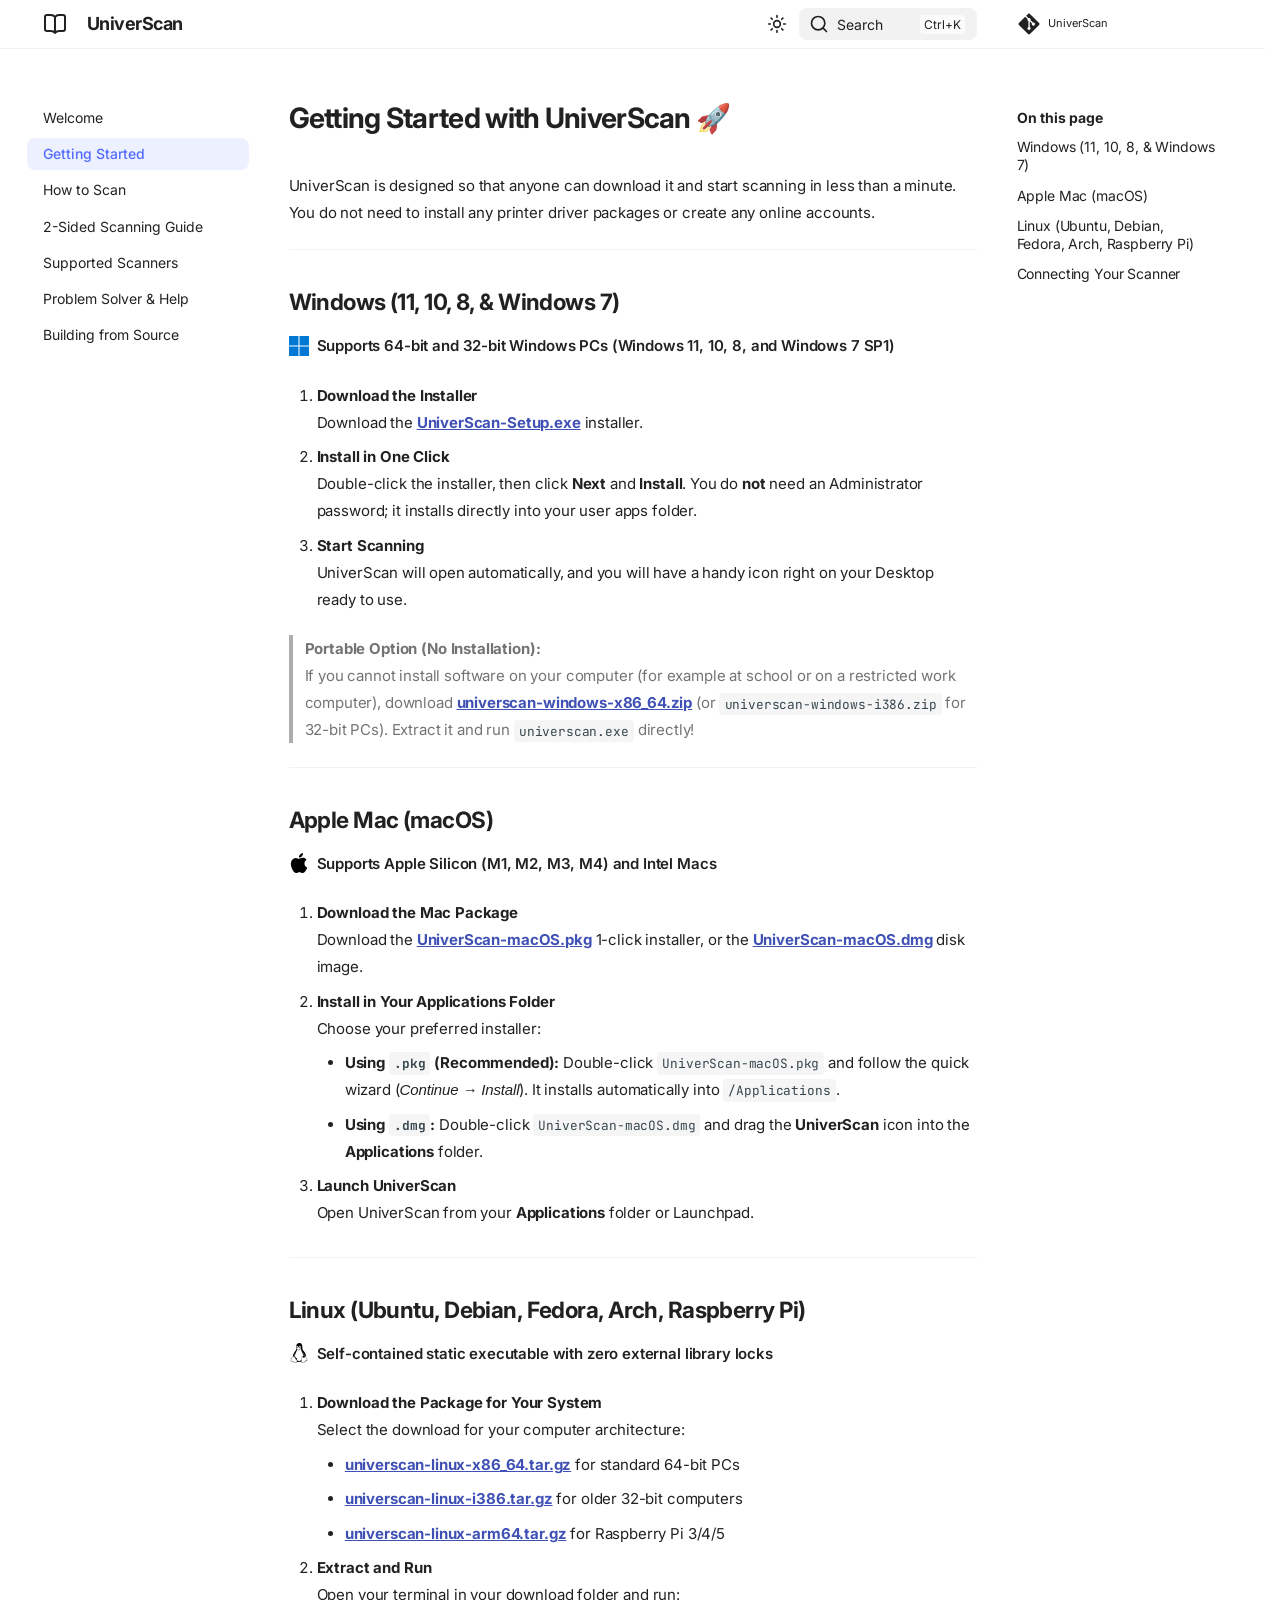
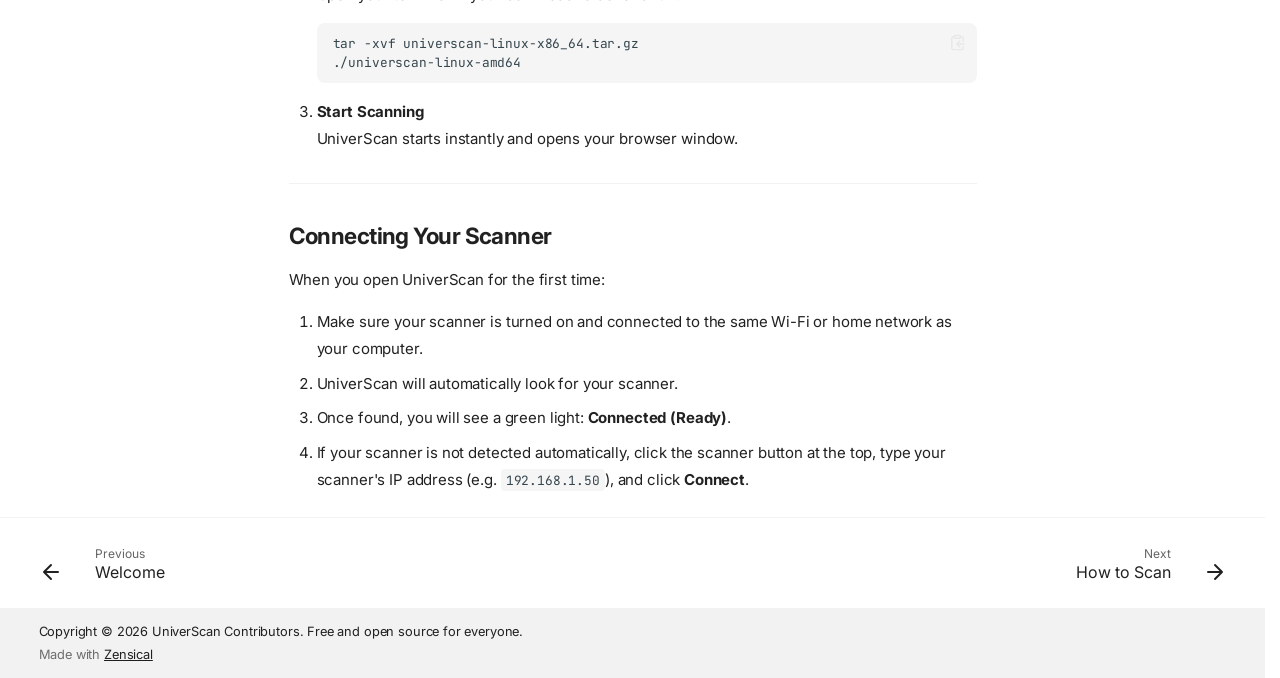
==== commit b553eed7: "deploy: 29bb4970216b9f3ce85b26bbc0de2eeb51b30b9a" ====
--- a/getting-started/index.html
+++ b/getting-started/index.html
@@ -326,7 +326,7 @@
   <a href="#windows-11-10-8-windows-7" class="md-nav__link">
     <span class="md-ellipsis">
       <span class="md-typeset">
-         Windows (11, 10, 8, &amp; Windows 7)
+        Windows (11, 10, 8, &amp; Windows 7)
       </span>
     </span>
   </a>
@@ -337,7 +337,7 @@
   <a href="#apple-mac-macos" class="md-nav__link">
     <span class="md-ellipsis">
       <span class="md-typeset">
-         Apple Mac (macOS)
+        Apple Mac (macOS)
       </span>
     </span>
   </a>
@@ -348,7 +348,7 @@
   <a href="#linux-ubuntu-debian-fedora-arch-raspberry-pi" class="md-nav__link">
     <span class="md-ellipsis">
       <span class="md-typeset">
-         Linux (Ubuntu, Debian, Fedora, Arch, Raspberry Pi)
+        Linux (Ubuntu, Debian, Fedora, Arch, Raspberry Pi)
       </span>
     </span>
   </a>
@@ -548,7 +548,7 @@
   <a href="#windows-11-10-8-windows-7" class="md-nav__link">
     <span class="md-ellipsis">
       <span class="md-typeset">
-         Windows (11, 10, 8, &amp; Windows 7)
+        Windows (11, 10, 8, &amp; Windows 7)
       </span>
     </span>
   </a>
@@ -559,7 +559,7 @@
   <a href="#apple-mac-macos" class="md-nav__link">
     <span class="md-ellipsis">
       <span class="md-typeset">
-         Apple Mac (macOS)
+        Apple Mac (macOS)
       </span>
     </span>
   </a>
@@ -570,7 +570,7 @@
   <a href="#linux-ubuntu-debian-fedora-arch-raspberry-pi" class="md-nav__link">
     <span class="md-ellipsis">
       <span class="md-typeset">
-         Linux (Ubuntu, Debian, Fedora, Arch, Raspberry Pi)
+        Linux (Ubuntu, Debian, Fedora, Arch, Raspberry Pi)
       </span>
     </span>
   </a>
@@ -609,54 +609,93 @@
 <h1 id="getting-started-with-universcan">Getting Started with UniverScan 🚀<a class="headerlink" href="#getting-started-with-universcan" title="Permanent link">&para;</a></h1>
 <p>UniverScan is designed so that anyone can download it and start scanning in less than a minute. You do not need to install any printer driver packages or create any online accounts.</p>
 <hr />
-<h2 id="windows-11-10-8-windows-7"><img src="../../assets/icons/windows.svg" width="22" height="22" alt="Windows" style="vertical-align: middle; margin-right: 6px;"> Windows (11, 10, 8, &amp; Windows 7)<a class="headerlink" href="#windows-11-10-8-windows-7" title="Permanent link">&para;</a></h2>
-<p>UniverScan supports both modern 64-bit PCs and older 32-bit laptops/desktops from over a decade ago.</p>
+<h2 id="windows-11-10-8-windows-7">Windows (11, 10, 8, &amp; Windows 7)<a class="headerlink" href="#windows-11-10-8-windows-7" title="Permanent link">&para;</a></h2>
+<p style="display: flex; align-items: center; gap: 8px; font-weight: 600; margin-top: 0.5rem;">
+  <img src="../assets/icons/windows.svg" width="20" height="20" alt="Windows">
+  Supports 64-bit and 32-bit Windows PCs (Windows 11, 10, 8, and Windows 7 SP1)
+</p>
+
 <ol>
-<li><strong>Download the Installer:</strong></li>
-<li>Download <a href="https://github.com/arnaudbletterer/universcan/releases/latest/download/UniverScan-Setup.exe"><code>UniverScan-Setup.exe</code></a>.</li>
-<li><strong>Double-click the installer:</strong></li>
-<li>Click <strong>Next</strong>, then <strong>Install</strong>.</li>
-<li>You do <strong>not</strong> need an Administrator password; it installs directly into your user programs folder.</li>
-<li><strong>Start Scanning:</strong></li>
-<li>UniverScan will open automatically, and you will have a handy icon right on your Desktop!</li>
+<li>
+<p><strong>Download the Installer</strong><br />
+   Download the <a href="https://github.com/arnaudbletterer/universcan/releases/latest/download/UniverScan-Setup.exe"><strong>UniverScan-Setup.exe</strong></a> installer.</p>
+</li>
+<li>
+<p><strong>Install in One Click</strong><br />
+   Double-click the installer, then click <strong>Next</strong> and <strong>Install</strong>. You do <strong>not</strong> need an Administrator password; it installs directly into your user apps folder.</p>
+</li>
+<li>
+<p><strong>Start Scanning</strong><br />
+   UniverScan will open automatically, and you will have a handy icon right on your Desktop ready to use.</p>
+</li>
 </ol>
 <blockquote>
 <p><strong>Portable Option (No Installation):</strong><br />
-If you cannot install software on your computer (for example at school or work), download <code>universcan-windows-x86_64.zip</code> (or <code>universcan-windows-i386.zip</code> for 32-bit systems). Extract it and double-click <code>universcan.exe</code> directly!</p>
+If you cannot install software on your computer (for example at school or on a restricted work computer), download <a href="https://github.com/arnaudbletterer/universcan/releases/latest"><strong>universcan-windows-x86_64.zip</strong></a> (or <code>universcan-windows-i386.zip</code> for 32-bit PCs). Extract it and run <code>universcan.exe</code> directly!</p>
 </blockquote>
 <hr />
-<h2 id="apple-mac-macos"><img src="../../assets/icons/apple.svg" width="22" height="22" alt="Apple" style="vertical-align: middle; margin-right: 6px;"> Apple Mac (macOS)<a class="headerlink" href="#apple-mac-macos" title="Permanent link">&para;</a></h2>
-<p>Compatible with both modern Apple Silicon Macs (M1, M2, M3, M4) and older Intel Macs.</p>
+<h2 id="apple-mac-macos">Apple Mac (macOS)<a class="headerlink" href="#apple-mac-macos" title="Permanent link">&para;</a></h2>
+<p style="display: flex; align-items: center; gap: 8px; font-weight: 600; margin-top: 0.5rem;">
+  <img src="../assets/icons/apple.svg" width="20" height="20" alt="Apple macOS">
+  Supports Apple Silicon (M1, M2, M3, M4) and Intel Macs
+</p>
+
 <ol>
-<li><strong>Download:</strong></li>
-<li>Download <a href="https://github.com/arnaudbletterer/universcan/releases/latest/download/UniverScan-macOS.dmg"><code>UniverScan-macOS.dmg</code></a> (or <code>UniverScan-macOS.zip</code>).</li>
-<li><strong>Install:</strong></li>
-<li>Double-click the <code>.dmg</code> file.</li>
-<li>Drag <strong>UniverScan</strong> into your <strong>Applications</strong> folder.</li>
-<li><strong>Launch:</strong></li>
-<li>Open UniverScan from your Applications or Launchpad.</li>
+<li>
+<p><strong>Download the Mac Package</strong><br />
+   Download the <a href="https://github.com/arnaudbletterer/universcan/releases/latest/download/UniverScan-macOS.pkg"><strong>UniverScan-macOS.pkg</strong></a> 1-click installer, or the <a href="https://github.com/arnaudbletterer/universcan/releases/latest/download/UniverScan-macOS.dmg"><strong>UniverScan-macOS.dmg</strong></a> disk image.</p>
+</li>
+<li>
+<p><strong>Install in Your Applications Folder</strong><br />
+   Choose your preferred installer:</p>
+<ul>
+<li><strong>Using <code>.pkg</code> (Recommended):</strong> Double-click <code>UniverScan-macOS.pkg</code> and follow the quick wizard (<em>Continue → Install</em>). It installs automatically into <code>/Applications</code>.</li>
+<li><strong>Using <code>.dmg</code>:</strong> Double-click <code>UniverScan-macOS.dmg</code> and drag the <strong>UniverScan</strong> icon into the <strong>Applications</strong> folder.</li>
+</ul>
+</li>
+<li>
+<p><strong>Launch UniverScan</strong><br />
+   Open UniverScan from your <strong>Applications</strong> folder or Launchpad.</p>
+</li>
 </ol>
 <hr />
-<h2 id="linux-ubuntu-debian-fedora-arch-raspberry-pi"><img src="../../assets/icons/linux.svg" width="22" height="22" alt="Linux" style="vertical-align: middle; margin-right: 6px;"> Linux (Ubuntu, Debian, Fedora, Arch, Raspberry Pi)<a class="headerlink" href="#linux-ubuntu-debian-fedora-arch-raspberry-pi" title="Permanent link">&para;</a></h2>
-<p>UniverScan comes as a 100% self-contained static executable with zero external dependencies or library locks.</p>
+<h2 id="linux-ubuntu-debian-fedora-arch-raspberry-pi">Linux (Ubuntu, Debian, Fedora, Arch, Raspberry Pi)<a class="headerlink" href="#linux-ubuntu-debian-fedora-arch-raspberry-pi" title="Permanent link">&para;</a></h2>
+<p style="display: flex; align-items: center; gap: 8px; font-weight: 600; margin-top: 0.5rem;">
+  <img src="../assets/icons/linux.svg" width="20" height="20" alt="Linux">
+  Self-contained static executable with zero external library locks
+</p>
+
 <ol>
-<li><strong>Download:</strong></li>
-<li>Download <code>universcan-linux-x86_64.tar.gz</code> (for standard 64-bit PCs).</li>
-<li>Or <code>universcan-linux-i386.tar.gz</code> (for older 32-bit computers).</li>
-<li>Or <code>universcan-linux-arm64.tar.gz</code> (for Raspberry Pi 3/4/5).</li>
-<li><strong>Extract &amp; Run:</strong>
-   <code>bash
-   tar -xvf universcan-linux-x86_64.tar.gz
-   ./universcan-linux-amd64</code></li>
-<li>UniverScan starts instantly and opens your browser window.</li>
+<li>
+<p><strong>Download the Package for Your System</strong><br />
+   Select the download for your computer architecture:</p>
+<ul>
+<li><a href="https://github.com/arnaudbletterer/universcan/releases/latest"><strong>universcan-linux-x86_64.tar.gz</strong></a> for standard 64-bit PCs</li>
+<li><a href="https://github.com/arnaudbletterer/universcan/releases/latest"><strong>universcan-linux-i386.tar.gz</strong></a> for older 32-bit computers</li>
+<li><a href="https://github.com/arnaudbletterer/universcan/releases/latest"><strong>universcan-linux-arm64.tar.gz</strong></a> for Raspberry Pi 3/4/5</li>
+</ul>
+</li>
+<li>
+<p><strong>Extract and Run</strong><br />
+   Open your terminal in your download folder and run:</p>
+<pre><code>tar -xvf universcan-linux-x86_64.tar.gz
+./universcan-linux-amd64
+</code></pre>
+</li>
+<li>
+<p><strong>Start Scanning</strong><br />
+   UniverScan starts instantly and opens your browser window.</p>
+</li>
 </ol>
 <hr />
 <h2 id="connecting-your-scanner">Connecting Your Scanner<a class="headerlink" href="#connecting-your-scanner" title="Permanent link">&para;</a></h2>
-<p>When you open UniverScan for the first time:
-1. Make sure your scanner is turned on and connected to the same Wi-Fi or home network as your computer.
-2. UniverScan will automatically look for your scanner.
-3. Once found, you will see a green light: <strong>Connected (Ready)</strong>.
-4. If your scanner has a specific network address (like <code>192.168.1.50</code>), you can click the scanner name at the top to enter it in seconds.</p>
+<p>When you open UniverScan for the first time:</p>
+<ol>
+<li>Make sure your scanner is turned on and connected to the same Wi-Fi or home network as your computer.</li>
+<li>UniverScan will automatically look for your scanner.</li>
+<li>Once found, you will see a green light: <strong>Connected (Ready)</strong>.</li>
+<li>If your scanner is not detected automatically, click the scanner button at the top, type your scanner's IP address (e.g. <code>192.168.1.50</code>), and click <strong>Connect</strong>.</li>
+</ol>
 
 
 
